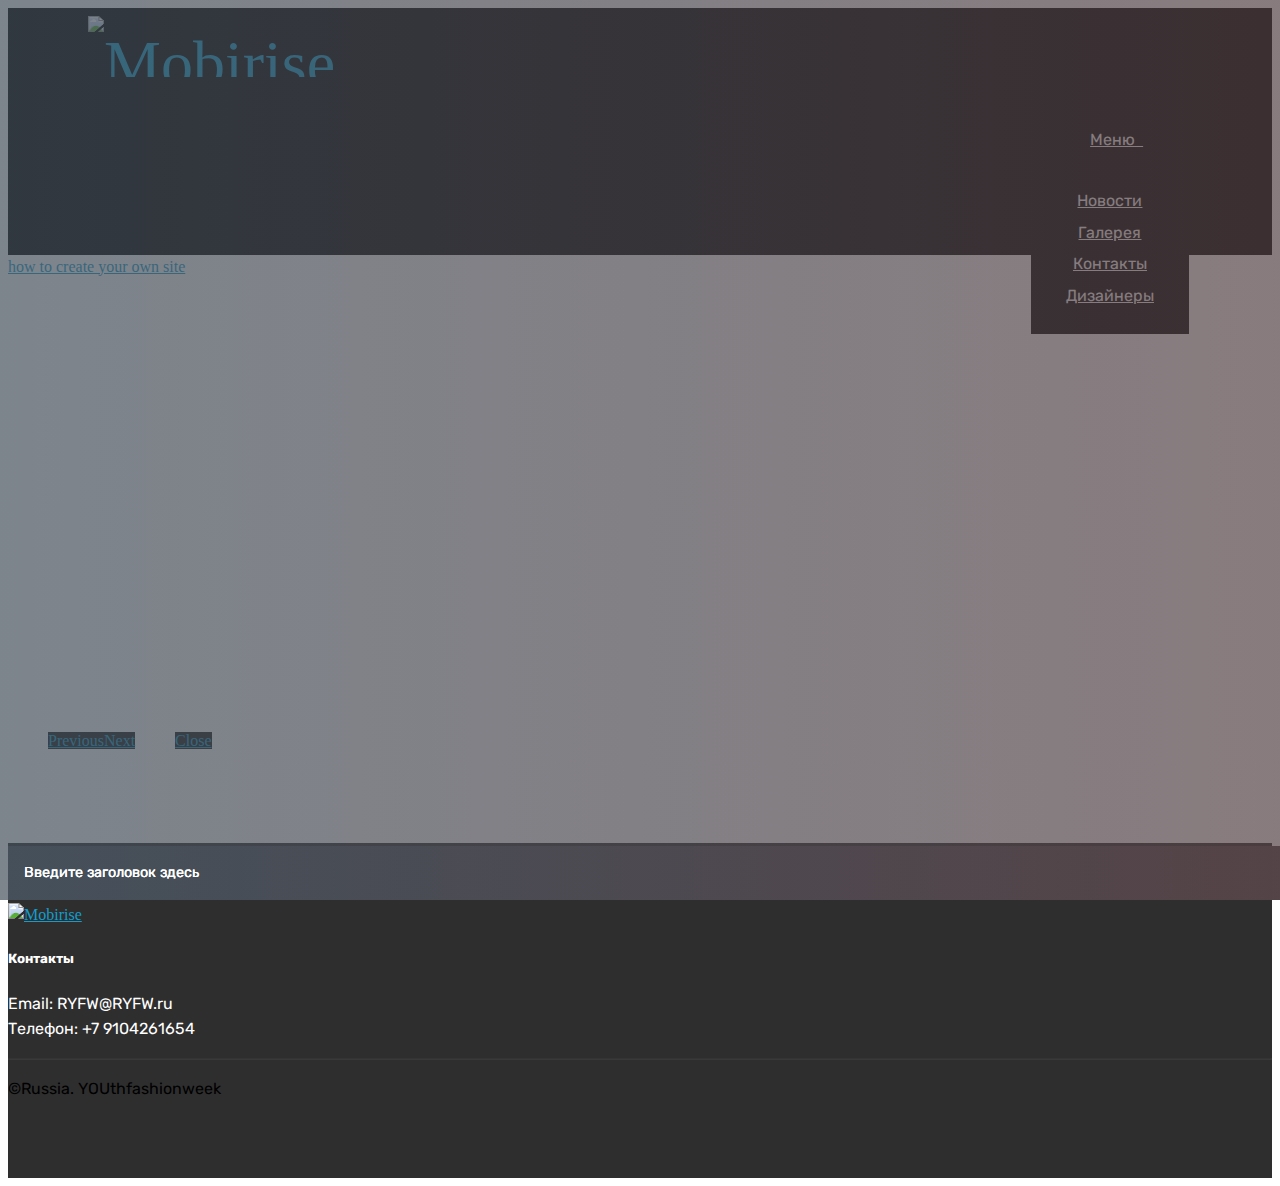
==== page1.html @ 0f9c1b0d "create github pages" ====
<!DOCTYPE html>
<html >
<head>
  <!-- Site made with Mobirise Website Builder v4.8.1, https://mobirise.com -->
  <meta charset="UTF-8">
  <meta http-equiv="X-UA-Compatible" content="IE=edge">
  <meta name="generator" content="Mobirise v4.8.1, mobirise.com">
  <meta name="viewport" content="width=device-width, initial-scale=1, minimum-scale=1">
  <link rel="shortcut icon" href="assets/images/0.jpg" type="image/x-icon">
  <meta name="description" content="Website Maker Description">
  <title>Galery</title>
  <link rel="stylesheet" href="assets/web/assets/mobirise-icons/mobirise-icons.css">
  <link rel="stylesheet" href="assets/tether/tether.min.css">
  <link rel="stylesheet" href="assets/bootstrap/css/bootstrap.min.css">
  <link rel="stylesheet" href="assets/bootstrap/css/bootstrap-grid.min.css">
  <link rel="stylesheet" href="assets/bootstrap/css/bootstrap-reboot.min.css">
  <link rel="stylesheet" href="assets/dropdown/css/style.css">
  <link rel="stylesheet" href="assets/socicon/css/styles.css">
  <link rel="stylesheet" href="assets/theme/css/style.css">
  <link rel="stylesheet" href="assets/gallery/style.css">
  <link rel="stylesheet" href="assets/mobirise/css/mbr-additional.css" type="text/css">
  
  
  
</head>
<body>
  <section class="menu cid-qTkzRZLJNu" once="menu" id="menu1-d">

    

    <nav class="navbar navbar-expand beta-menu navbar-dropdown align-items-center navbar-fixed-top navbar-toggleable-sm">
        <button class="navbar-toggler navbar-toggler-right" type="button" data-toggle="collapse" data-target="#navbarSupportedContent" aria-controls="navbarSupportedContent" aria-expanded="false" aria-label="Toggle navigation">
            <div class="hamburger">
                <span></span>
                <span></span>
                <span></span>
                <span></span>
            </div>
        </button>
        <div class="menu-logo">
            <div class="navbar-brand">
                <span class="navbar-logo">
                    <a href="https://mobirise.com">
                         <img src="assets/images/0.jpg" alt="Mobirise" title="" style="height: 3.8rem;">
                    </a>
                </span>
                <span class="navbar-caption-wrap"><a class="navbar-caption text-white display-4" href="https://mobirise.com"></a></span>
            </div>
        </div>
        <div class="collapse navbar-collapse" id="navbarSupportedContent">
            <ul class="navbar-nav nav-dropdown nav-right" data-app-modern-menu="true"><li class="nav-item">
                    <a class="nav-link link text-white display-4" href="https://mobirise.com">
                        </a>
                </li>
                <li class="nav-item dropdown open"><a class="nav-link link text-white dropdown-toggle display-4" href="https://mobirise.com" data-toggle="dropdown-submenu" aria-expanded="true"><span class="mbri-align-justify mbr-iconfont mbr-iconfont-btn"></span>
                        Меню &nbsp;</a><div class="dropdown-menu"><a class="text-white dropdown-item display-4" href="page2.html">Новости</a><a class="text-white dropdown-item display-4" href="page1.html" aria-expanded="false">Галерея</a><a class="text-white dropdown-item display-4" href="page5.html" aria-expanded="false">Контакты</a><a class="text-white dropdown-item display-4" href="index.html#features2-t" aria-expanded="false">Дизайнеры</a></div></li><li class="nav-item"><a class="nav-link link text-white display-4" href="index.html"><span class="mbri-home mbr-iconfont mbr-iconfont-btn"></span>
                        Домой &nbsp; &nbsp; &nbsp; &nbsp; &nbsp; &nbsp; &nbsp; &nbsp; &nbsp; &nbsp;</a></li></ul>
            
        </div>
    </nav>
</section>

<section class="engine"><a href="https://mobiri.se/b">how to create your own site</a></section><section class="mbr-gallery mbr-slider-carousel cid-qXoBLlS0FZ" id="gallery1-w">

    

    <div>
        <div><!-- Filter --><!-- Gallery --><div class="mbr-gallery-row"><div class="mbr-gallery-layout-default"><div><div><div class="mbr-gallery-item mbr-gallery-item--p1" data-video-url="false" data-tags="Потрясающие"><div href="#lb-gallery1-w" data-slide-to="0" data-toggle="modal"><img src="assets/images/gallery00.jpg" alt="" title=""><span class="icon-focus"></span><span class="mbr-gallery-title mbr-fonts-style display-7">Введите заголовок здесь</span></div></div><div class="mbr-gallery-item mbr-gallery-item--p1" data-video-url="false" data-tags="Отзывчивый"><div href="#lb-gallery1-w" data-slide-to="1" data-toggle="modal"><img src="assets/images/gallery01.jpg" alt="" title=""><span class="icon-focus"></span><span class="mbr-gallery-title mbr-fonts-style display-7">Введите заголовок здесь</span></div></div><div class="mbr-gallery-item mbr-gallery-item--p1" data-video-url="false" data-tags="Творческий"><div href="#lb-gallery1-w" data-slide-to="2" data-toggle="modal"><img src="assets/images/gallery02.jpg" alt="" title=""><span class="icon-focus"></span><span class="mbr-gallery-title mbr-fonts-style display-7">Введите заголовок здесь</span></div></div><div class="mbr-gallery-item mbr-gallery-item--p1" data-video-url="false" data-tags="Анимированный"><div href="#lb-gallery1-w" data-slide-to="3" data-toggle="modal"><img src="assets/images/gallery03.jpg" alt="" title=""><span class="icon-focus"></span><span class="mbr-gallery-title mbr-fonts-style display-7">Введите заголовок здесь</span></div></div><div class="mbr-gallery-item mbr-gallery-item--p1" data-video-url="false" data-tags="Потрясающие"><div href="#lb-gallery1-w" data-slide-to="4" data-toggle="modal"><img src="assets/images/gallery04.jpg" alt="" title=""><span class="icon-focus"></span><span class="mbr-gallery-title mbr-fonts-style display-7">Введите заголовок здесь</span></div></div><div class="mbr-gallery-item mbr-gallery-item--p1" data-video-url="false" data-tags="Потрясающие"><div href="#lb-gallery1-w" data-slide-to="5" data-toggle="modal"><img src="assets/images/gallery05.jpg" alt="" title=""><span class="icon-focus"></span><span class="mbr-gallery-title mbr-fonts-style display-7">Введите заголовок здесь</span></div></div><div class="mbr-gallery-item mbr-gallery-item--p1" data-video-url="false" data-tags="Отзывчивый"><div href="#lb-gallery1-w" data-slide-to="6" data-toggle="modal"><img src="assets/images/gallery06.jpg" alt="" title=""><span class="icon-focus"></span><span class="mbr-gallery-title mbr-fonts-style display-7">Введите заголовок здесь</span></div></div><div class="mbr-gallery-item mbr-gallery-item--p1" data-video-url="false" data-tags="Анимированный"><div href="#lb-gallery1-w" data-slide-to="7" data-toggle="modal"><img src="assets/images/gallery07.jpg" alt="" title=""><span class="icon-focus"></span><span class="mbr-gallery-title mbr-fonts-style display-7">Введите заголовок здесь</span></div></div></div></div><div class="clearfix"></div></div></div><!-- Lightbox --><div data-app-prevent-settings="" class="mbr-slider modal fade carousel slide" tabindex="-1" data-keyboard="true" data-interval="false" id="lb-gallery1-w"><div class="modal-dialog"><div class="modal-content"><div class="modal-body"><div class="carousel-inner"><div class="carousel-item active"><img src="assets/images/gallery00.jpg" alt="" title=""></div><div class="carousel-item"><img src="assets/images/gallery01.jpg" alt="" title=""></div><div class="carousel-item"><img src="assets/images/gallery02.jpg" alt="" title=""></div><div class="carousel-item"><img src="assets/images/gallery03.jpg" alt="" title=""></div><div class="carousel-item"><img src="assets/images/gallery04.jpg" alt="" title=""></div><div class="carousel-item"><img src="assets/images/gallery05.jpg" alt="" title=""></div><div class="carousel-item"><img src="assets/images/gallery06.jpg" alt="" title=""></div><div class="carousel-item"><img src="assets/images/gallery07.jpg" alt="" title=""></div></div><a class="carousel-control carousel-control-prev" role="button" data-slide="prev" href="#lb-gallery1-w"><span class="mbri-left mbr-iconfont" aria-hidden="true"></span><span class="sr-only">Previous</span></a><a class="carousel-control carousel-control-next" role="button" data-slide="next" href="#lb-gallery1-w"><span class="mbri-right mbr-iconfont" aria-hidden="true"></span><span class="sr-only">Next</span></a><a class="close" href="#" role="button" data-dismiss="modal"><span class="sr-only">Close</span></a></div></div></div></div></div>
    </div>

</section>

<section class="cid-qXGZjhxP31" id="footer1-1g">

    

    

    <div class="container">
        <div class="media-container-row content text-white">
            <div class="col-12 col-md-3">
                <div class="media-wrap">
                    <a href="https://mobirise.com/">
                        <img src="assets/images/logo2.png" alt="Mobirise">
                    </a>
                </div>
            </div>
            <div class="col-12 col-md-3 mbr-fonts-style display-7">
                <h5 class="pb-3"></h5>
                <p class="mbr-text"></p>
            </div>
            <div class="col-12 col-md-3 mbr-fonts-style display-7">
                <h5 class="pb-3"></h5>
                <p class="mbr-text"></p>
            </div>
            <div class="col-12 col-md-3 mbr-fonts-style display-7">
                <h5 class="pb-3">Контакты</h5>
                <p class="mbr-text">Email: RYFW@RYFW.ru 
<br>Телефон: +7 9104261654</p>
            </div>
        </div>
        <div class="footer-lower">
            <div class="media-container-row">
                <div class="col-sm-12">
                    <hr>
                </div>
            </div>
            <div class="media-container-row mbr-white">
                <div class="col-sm-6 copyright">
                    <p class="mbr-text mbr-fonts-style display-7">
                        ©Russia. YOUthfashionweek</p>
                </div>
                <div class="col-md-6">
                    <div class="social-list align-right">
                        <div class="soc-item">
                            <a href="https://vk.com/club167944049" target="_blank">
                                <span class="mbr-iconfont mbr-iconfont-social socicon-vkontakte socicon" style="color: rgb(89, 125, 163); font-size: 40px;"></span>
                            </a>
                        </div>
                        <div class="soc-item">
                            <a href="https://www.instagram.com/ryouthfw/" target="_blank">
                                <span class="mbr-iconfont mbr-iconfont-social socicon-instagram socicon" style="color: rgb(255, 69, 69); font-size: 40px;"></span>
                            </a>
                        </div>
                        
                        
                        
                        
                    </div>
                </div>
            </div>
        </div>
    </div>
</section>


  <script src="assets/web/assets/jquery/jquery.min.js"></script>
  <script src="assets/popper/popper.min.js"></script>
  <script src="assets/tether/tether.min.js"></script>
  <script src="assets/bootstrap/js/bootstrap.min.js"></script>
  <script src="assets/smoothscroll/smooth-scroll.js"></script>
  <script src="assets/dropdown/js/script.min.js"></script>
  <script src="assets/masonry/masonry.pkgd.min.js"></script>
  <script src="assets/imagesloaded/imagesloaded.pkgd.min.js"></script>
  <script src="assets/bootstrapcarouselswipe/bootstrap-carousel-swipe.js"></script>
  <script src="assets/vimeoplayer/jquery.mb.vimeo_player.js"></script>
  <script src="assets/touchswipe/jquery.touch-swipe.min.js"></script>
  <script src="assets/theme/js/script.js"></script>
  <script src="assets/gallery/player.min.js"></script>
  <script src="assets/gallery/script.js"></script>
  <script src="assets/slidervideo/script.js"></script>
  
  
</body>
</html>
---- assets/mobirise/css/mbr-additional.css ----
@import url(https://fonts.googleapis.com/css?family=Rubik:300,300i,400,400i,500,500i,700,700i,900,900i);





body {
  font-style: normal;
  line-height: 1.5;
}
.mbr-section-title {
  font-style: normal;
  line-height: 1.2;
}
.mbr-section-subtitle {
  line-height: 1.3;
}
.mbr-text {
  font-style: normal;
  line-height: 1.6;
}
.display-1 {
  font-family: 'Rubik', sans-serif;
  font-size: 4.25rem;
}
.display-1 > .mbr-iconfont {
  font-size: 6.8rem;
}
.display-2 {
  font-family: 'Rubik', sans-serif;
  font-size: 3rem;
}
.display-2 > .mbr-iconfont {
  font-size: 4.8rem;
}
.display-4 {
  font-family: 'Rubik', sans-serif;
  font-size: 1rem;
}
.display-4 > .mbr-iconfont {
  font-size: 1.6rem;
}
.display-5 {
  font-family: 'Rubik', sans-serif;
  font-size: 1.5rem;
}
.display-5 > .mbr-iconfont {
  font-size: 2.4rem;
}
.display-7 {
  font-family: 'Rubik', sans-serif;
  font-size: 1rem;
}
.display-7 > .mbr-iconfont {
  font-size: 1.6rem;
}
/* ---- Fluid typography for mobile devices ---- */
/* 1.4 - font scale ratio ( bootstrap == 1.42857 ) */
/* 100vw - current viewport width */
/* (48 - 20)  48 == 48rem == 768px, 20 == 20rem == 320px(minimal supported viewport) */
/* 0.65 - min scale variable, may vary */
@media (max-width: 768px) {
  .display-1 {
    font-size: 3.4rem;
    font-size: calc( 2.1374999999999997rem + (4.25 - 2.1374999999999997) * ((100vw - 20rem) / (48 - 20)));
    line-height: calc( 1.4 * (2.1374999999999997rem + (4.25 - 2.1374999999999997) * ((100vw - 20rem) / (48 - 20))));
  }
  .display-2 {
    font-size: 2.4rem;
    font-size: calc( 1.7rem + (3 - 1.7) * ((100vw - 20rem) / (48 - 20)));
    line-height: calc( 1.4 * (1.7rem + (3 - 1.7) * ((100vw - 20rem) / (48 - 20))));
  }
  .display-4 {
    font-size: 0.8rem;
    font-size: calc( 1rem + (1 - 1) * ((100vw - 20rem) / (48 - 20)));
    line-height: calc( 1.4 * (1rem + (1 - 1) * ((100vw - 20rem) / (48 - 20))));
  }
  .display-5 {
    font-size: 1.2rem;
    font-size: calc( 1.175rem + (1.5 - 1.175) * ((100vw - 20rem) / (48 - 20)));
    line-height: calc( 1.4 * (1.175rem + (1.5 - 1.175) * ((100vw - 20rem) / (48 - 20))));
  }
}
/* Buttons */
.btn {
  font-weight: 500;
  border-width: 2px;
  font-style: normal;
  letter-spacing: 1px;
  margin: .4rem .8rem;
  white-space: normal;
  -webkit-transition: all 0.3s ease-in-out;
  -moz-transition: all 0.3s ease-in-out;
  transition: all 0.3s ease-in-out;
  padding: 1rem 3rem;
  border-radius: 3px;
  display: inline-flex;
  align-items: center;
  justify-content: center;
  word-break: break-word;
}
.btn-sm {
  font-weight: 500;
  letter-spacing: 1px;
  -webkit-transition: all 0.3s ease-in-out;
  -moz-transition: all 0.3s ease-in-out;
  transition: all 0.3s ease-in-out;
  padding: 0.6rem 1.5rem;
  border-radius: 3px;
}
.btn-md {
  font-weight: 500;
  letter-spacing: 1px;
  margin: .4rem .8rem !important;
  -webkit-transition: all 0.3s ease-in-out;
  -moz-transition: all 0.3s ease-in-out;
  transition: all 0.3s ease-in-out;
  padding: 1rem 3rem;
  border-radius: 3px;
}
.btn-lg {
  font-weight: 500;
  letter-spacing: 1px;
  margin: .4rem .8rem !important;
  -webkit-transition: all 0.3s ease-in-out;
  -moz-transition: all 0.3s ease-in-out;
  transition: all 0.3s ease-in-out;
  padding: 1.2rem 3.2rem;
  border-radius: 3px;
}
.bg-primary {
  background-color: #149dcc !important;
}
.bg-success {
  background-color: #149dcc !important;
}
.bg-info {
  background-color: #ffffff !important;
}
.bg-warning {
  background-color: #879a9f !important;
}
.bg-danger {
  background-color: #232323 !important;
}
.btn-primary,
.btn-primary:active {
  background-color: #149dcc !important;
  border-color: #149dcc !important;
  color: #ffffff !important;
}
.btn-primary:hover,
.btn-primary:focus,
.btn-primary.focus,
.btn-primary.active {
  color: #ffffff !important;
  background-color: #0d6786 !important;
  border-color: #0d6786 !important;
}
.btn-primary.disabled,
.btn-primary:disabled {
  color: #ffffff !important;
  background-color: #0d6786 !important;
  border-color: #0d6786 !important;
}
.btn-secondary,
.btn-secondary:active {
  background-color: #f9250a !important;
  border-color: #f9250a !important;
  color: #ffffff !important;
}
.btn-secondary:hover,
.btn-secondary:focus,
.btn-secondary.focus,
.btn-secondary.active {
  color: #ffffff !important;
  background-color: #b21804 !important;
  border-color: #b21804 !important;
}
.btn-secondary.disabled,
.btn-secondary:disabled {
  color: #ffffff !important;
  background-color: #b21804 !important;
  border-color: #b21804 !important;
}
.btn-info,
.btn-info:active {
  background-color: #ffffff !important;
  border-color: #ffffff !important;
  color: #808080 !important;
}
.btn-info:hover,
.btn-info:focus,
.btn-info.focus,
.btn-info.active {
  color: #808080 !important;
  background-color: #d9d9d9 !important;
  border-color: #d9d9d9 !important;
}
.btn-info.disabled,
.btn-info:disabled {
  color: #808080 !important;
  background-color: #d9d9d9 !important;
  border-color: #d9d9d9 !important;
}
.btn-success,
.btn-success:active {
  background-color: #149dcc !important;
  border-color: #149dcc !important;
  color: #ffffff !important;
}
.btn-success:hover,
.btn-success:focus,
.btn-success.focus,
.btn-success.active {
  color: #ffffff !important;
  background-color: #0d6786 !important;
  border-color: #0d6786 !important;
}
.btn-success.disabled,
.btn-success:disabled {
  color: #ffffff !important;
  background-color: #0d6786 !important;
  border-color: #0d6786 !important;
}
.btn-warning,
.btn-warning:active {
  background-color: #879a9f !important;
  border-color: #879a9f !important;
  color: #ffffff !important;
}
.btn-warning:hover,
.btn-warning:focus,
.btn-warning.focus,
.btn-warning.active {
  color: #ffffff !important;
  background-color: #617479 !important;
  border-color: #617479 !important;
}
.btn-warning.disabled,
.btn-warning:disabled {
  color: #ffffff !important;
  background-color: #617479 !important;
  border-color: #617479 !important;
}
.btn-danger,
.btn-danger:active {
  background-color: #232323 !important;
  border-color: #232323 !important;
  color: #ffffff !important;
}
.btn-danger:hover,
.btn-danger:focus,
.btn-danger.focus,
.btn-danger.active {
  color: #ffffff !important;
  background-color: #000000 !important;
  border-color: #000000 !important;
}
.btn-danger.disabled,
.btn-danger:disabled {
  color: #ffffff !important;
  background-color: #000000 !important;
  border-color: #000000 !important;
}
.btn-white {
  color: #333333 !important;
}
.btn-white,
.btn-white:active {
  background-color: #ffffff !important;
  border-color: #ffffff !important;
  color: #808080 !important;
}
.btn-white:hover,
.btn-white:focus,
.btn-white.focus,
.btn-white.active {
  color: #808080 !important;
  background-color: #d9d9d9 !important;
  border-color: #d9d9d9 !important;
}
.btn-white.disabled,
.btn-white:disabled {
  color: #808080 !important;
  background-color: #d9d9d9 !important;
  border-color: #d9d9d9 !important;
}
.btn-black,
.btn-black:active {
  background-color: #333333 !important;
  border-color: #333333 !important;
  color: #ffffff !important;
}
.btn-black:hover,
.btn-black:focus,
.btn-black.focus,
.btn-black.active {
  color: #ffffff !important;
  background-color: #0d0d0d !important;
  border-color: #0d0d0d !important;
}
.btn-black.disabled,
.btn-black:disabled {
  color: #ffffff !important;
  background-color: #0d0d0d !important;
  border-color: #0d0d0d !important;
}
.btn-primary-outline,
.btn-primary-outline:active {
  background: none;
  border-color: #0b566f;
  color: #0b566f;
}
.btn-primary-outline:hover,
.btn-primary-outline:focus,
.btn-primary-outline.focus,
.btn-primary-outline.active {
  color: #ffffff;
  background-color: #149dcc;
  border-color: #149dcc;
}
.btn-primary-outline.disabled,
.btn-primary-outline:disabled {
  color: #ffffff !important;
  background-color: #149dcc !important;
  border-color: #149dcc !important;
}
.btn-secondary-outline,
.btn-secondary-outline:active {
  background: none;
  border-color: #991504;
  color: #991504;
}
.btn-secondary-outline:hover,
.btn-secondary-outline:focus,
.btn-secondary-outline.focus,
.btn-secondary-outline.active {
  color: #ffffff;
  background-color: #f9250a;
  border-color: #f9250a;
}
.btn-secondary-outline.disabled,
.btn-secondary-outline:disabled {
  color: #ffffff !important;
  background-color: #f9250a !important;
  border-color: #f9250a !important;
}
.btn-info-outline,
.btn-info-outline:active {
  background: none;
  border-color: #cccccc;
  color: #cccccc;
}
.btn-info-outline:hover,
.btn-info-outline:focus,
.btn-info-outline.focus,
.btn-info-outline.active {
  color: #808080;
  background-color: #ffffff;
  border-color: #ffffff;
}
.btn-info-outline.disabled,
.btn-info-outline:disabled {
  color: #808080 !important;
  background-color: #ffffff !important;
  border-color: #ffffff !important;
}
.btn-success-outline,
.btn-success-outline:active {
  background: none;
  border-color: #0b566f;
  color: #0b566f;
}
.btn-success-outline:hover,
.btn-success-outline:focus,
.btn-success-outline.focus,
.btn-success-outline.active {
  color: #ffffff;
  background-color: #149dcc;
  border-color: #149dcc;
}
.btn-success-outline.disabled,
.btn-success-outline:disabled {
  color: #ffffff !important;
  background-color: #149dcc !important;
  border-color: #149dcc !important;
}
.btn-warning-outline,
.btn-warning-outline:active {
  background: none;
  border-color: #55666b;
  color: #55666b;
}
.btn-warning-outline:hover,
.btn-warning-outline:focus,
.btn-warning-outline.focus,
.btn-warning-outline.active {
  color: #ffffff;
  background-color: #879a9f;
  border-color: #879a9f;
}
.btn-warning-outline.disabled,
.btn-warning-outline:disabled {
  color: #ffffff !important;
  background-color: #879a9f !important;
  border-color: #879a9f !important;
}
.btn-danger-outline,
.btn-danger-outline:active {
  background: none;
  border-color: #000000;
  color: #000000;
}
.btn-danger-outline:hover,
.btn-danger-outline:focus,
.btn-danger-outline.focus,
.btn-danger-outline.active {
  color: #ffffff;
  background-color: #232323;
  border-color: #232323;
}
.btn-danger-outline.disabled,
.btn-danger-outline:disabled {
  color: #ffffff !important;
  background-color: #232323 !important;
  border-color: #232323 !important;
}
.btn-black-outline,
.btn-black-outline:active {
  background: none;
  border-color: #000000;
  color: #000000;
}
.btn-black-outline:hover,
.btn-black-outline:focus,
.btn-black-outline.focus,
.btn-black-outline.active {
  color: #ffffff;
  background-color: #333333;
  border-color: #333333;
}
.btn-black-outline.disabled,
.btn-black-outline:disabled {
  color: #ffffff !important;
  background-color: #333333 !important;
  border-color: #333333 !important;
}
.btn-white-outline,
.btn-white-outline:active,
.btn-white-outline.active {
  background: none;
  border-color: #ffffff;
  color: #ffffff;
}
.btn-white-outline:hover,
.btn-white-outline:focus,
.btn-white-outline.focus {
  color: #333333;
  background-color: #ffffff;
  border-color: #ffffff;
}
.text-primary {
  color: #149dcc !important;
}
.text-secondary {
  color: #f9250a !important;
}
.text-success {
  color: #149dcc !important;
}
.text-info {
  color: #ffffff !important;
}
.text-warning {
  color: #879a9f !important;
}
.text-danger {
  color: #232323 !important;
}
.text-white {
  color: #ffffff !important;
}
.text-black {
  color: #000000 !important;
}
a.text-primary:hover,
a.text-primary:focus {
  color: #0b566f !important;
}
a.text-secondary:hover,
a.text-secondary:focus {
  color: #991504 !important;
}
a.text-success:hover,
a.text-success:focus {
  color: #0b566f !important;
}
a.text-info:hover,
a.text-info:focus {
  color: #cccccc !important;
}
a.text-warning:hover,
a.text-warning:focus {
  color: #55666b !important;
}
a.text-danger:hover,
a.text-danger:focus {
  color: #000000 !important;
}
a.text-white:hover,
a.text-white:focus {
  color: #b3b3b3 !important;
}
a.text-black:hover,
a.text-black:focus {
  color: #4d4d4d !important;
}
.alert-success {
  background-color: #70c770;
}
.alert-info {
  background-color: #ffffff;
}
.alert-warning {
  background-color: #879a9f;
}
.alert-danger {
  background-color: #232323;
}
.mbr-section-btn a.btn:not(.btn-form) {
  border-radius: 100px;
}
.mbr-section-btn a.btn:not(.btn-form):hover,
.mbr-section-btn a.btn:not(.btn-form):focus {
  box-shadow: none !important;
}
.mbr-section-btn a.btn:not(.btn-form):hover,
.mbr-section-btn a.btn:not(.btn-form):focus {
  box-shadow: 0 10px 40px 0 rgba(0, 0, 0, 0.2) !important;
  -webkit-box-shadow: 0 10px 40px 0 rgba(0, 0, 0, 0.2) !important;
}
.mbr-gallery-filter li a {
  border-radius: 100px !important;
}
.mbr-gallery-filter li.active .btn {
  background-color: #149dcc;
  border-color: #149dcc;
  color: #ffffff;
}
.mbr-gallery-filter li.active .btn:focus {
  box-shadow: none;
}
.nav-tabs .nav-link {
  border-radius: 100px !important;
}
.btn-form {
  border-radius: 0;
}
.btn-form:hover {
  cursor: pointer;
}
a,
a:hover {
  color: #149dcc;
}
.mbr-plan-header.bg-primary .mbr-plan-subtitle,
.mbr-plan-header.bg-primary .mbr-plan-price-desc {
  color: #b4e6f8;
}
.mbr-plan-header.bg-success .mbr-plan-subtitle,
.mbr-plan-header.bg-success .mbr-plan-price-desc {
  color: #b4e6f8;
}
.mbr-plan-header.bg-info .mbr-plan-subtitle,
.mbr-plan-header.bg-info .mbr-plan-price-desc {
  color: #ffffff;
}
.mbr-plan-header.bg-warning .mbr-plan-subtitle,
.mbr-plan-header.bg-warning .mbr-plan-price-desc {
  color: #ced6d8;
}
.mbr-plan-header.bg-danger .mbr-plan-subtitle,
.mbr-plan-header.bg-danger .mbr-plan-price-desc {
  color: #d5d5d5;
}
/* Scroll to top button*/
.scrollToTop_wraper {
  display: none;
}
#scrollToTop a i:before {
  content: '';
  position: absolute;
  height: 40%;
  top: 25%;
  background: #fff;
  width: 2px;
  left: calc(50% - 1px);
}
#scrollToTop a i:after {
  content: '';
  position: absolute;
  display: block;
  border-top: 2px solid #fff;
  border-right: 2px solid #fff;
  width: 40%;
  height: 40%;
  left: 30%;
  bottom: 30%;
  transform: rotate(135deg);
}
/* Others*/
.note-check a[data-value=Rubik] {
  font-style: normal;
}
.mbr-arrow a {
  color: #ffffff;
}
@media (max-width: 767px) {
  .mbr-arrow {
    display: none;
  }
}
.form-control-label {
  position: relative;
  cursor: pointer;
  margin-bottom: .357em;
  padding: 0;
}
.alert {
  color: #ffffff;
  border-radius: 0;
  border: 0;
  font-size: .875rem;
  line-height: 1.5;
  margin-bottom: 1.875rem;
  padding: 1.25rem;
  position: relative;
}
.alert.alert-form::after {
  background-color: inherit;
  bottom: -7px;
  content: "";
  display: block;
  height: 14px;
  left: 50%;
  margin-left: -7px;
  position: absolute;
  transform: rotate(45deg);
  width: 14px;
}
.form-control {
  background-color: #f5f5f5;
  box-shadow: none;
  color: #565656;
  font-family: 'Rubik', sans-serif;
  font-size: 1rem;
  line-height: 1.43;
  min-height: 3.5em;
  padding: 1.07em .5em;
}
.form-control > .mbr-iconfont {
  font-size: 1.6rem;
}
.form-control,
.form-control:focus {
  border: 1px solid #e8e8e8;
}
.form-active .form-control:invalid {
  border-color: red;
}
.mbr-overlay {
  background-color: #000;
  bottom: 0;
  left: 0;
  opacity: .5;
  position: absolute;
  right: 0;
  top: 0;
  z-index: 0;
}
blockquote {
  font-style: italic;
  padding: 10px 0 10px 20px;
  font-size: 1.09rem;
  position: relative;
  border-color: #149dcc;
  border-width: 3px;
}
ul,
ol,
pre,
blockquote {
  margin-bottom: 2.3125rem;
}
pre {
  background: #f4f4f4;
  padding: 10px 24px;
  white-space: pre-wrap;
}
.inactive {
  -webkit-user-select: none;
  -moz-user-select: none;
  -ms-user-select: none;
  user-select: none;
  pointer-events: none;
  -webkit-user-drag: none;
  user-drag: none;
}
.mbr-section__comments .row {
  justify-content: center;
}
/* Forms */
.mbr-form .btn {
  margin: .4rem 0;
}
.mbr-form .input-group-btn a.btn {
  border-radius: 100px !important;
}
.mbr-form .input-group-btn a.btn:hover {
  box-shadow: 0 10px 40px 0 rgba(0, 0, 0, 0.2);
}
.mbr-form .input-group-btn button[type="submit"] {
  border-radius: 100px !important;
  padding: 1rem 3rem;
}
.mbr-form .input-group-btn button[type="submit"]:hover {
  box-shadow: 0 10px 40px 0 rgba(0, 0, 0, 0.2);
}
.form2 .form-control {
  border-top-left-radius: 100px;
  border-bottom-left-radius: 100px;
}
.form2 .input-group-btn a.btn {
  border-top-left-radius: 0 !important;
  border-bottom-left-radius: 0 !important;
}
.form2 .input-group-btn button[type="submit"] {
  border-top-left-radius: 0 !important;
  border-bottom-left-radius: 0 !important;
}
.form3 input[type="email"] {
  border-radius: 100px !important;
}
@media (max-width: 349px) {
  .form2 input[type="email"] {
    border-radius: 100px !important;
  }
  .form2 .input-group-btn a.btn {
    border-radius: 100px !important;
  }
  .form2 .input-group-btn button[type="submit"] {
    border-radius: 100px !important;
  }
}
@media (max-width: 767px) {
  .btn {
    font-size: .75rem !important;
  }
  .btn .mbr-iconfont {
    font-size: 1rem !important;
  }
}
/* Social block */
.btn-social {
  font-size: 20px;
  border-radius: 50%;
  padding: 0;
  width: 44px;
  height: 44px;
  line-height: 44px;
  text-align: center;
  position: relative;
  border: 2px solid #c0a375;
  border-color: #149dcc;
  color: #232323;
  cursor: pointer;
}
.btn-social i {
  top: 0;
  line-height: 44px;
  width: 44px;
}
.btn-social:hover {
  color: #fff;
  background: #149dcc;
}
.btn-social + .btn {
  margin-left: .1rem;
}
/* Footer */
.mbr-footer-content li::before,
.mbr-footer .mbr-contacts li::before {
  background: #149dcc;
}
.mbr-footer-content li a:hover,
.mbr-footer .mbr-contacts li a:hover {
  color: #149dcc;
}
.footer3 input[type="email"],
.footer4 input[type="email"] {
  border-radius: 100px !important;
}
.footer3 .input-group-btn a.btn,
.footer4 .input-group-btn a.btn {
  border-radius: 100px !important;
}
.footer3 .input-group-btn button[type="submit"],
.footer4 .input-group-btn button[type="submit"] {
  border-radius: 100px !important;
}
/* Headers*/
.header13 .form-inline input[type="email"],
.header14 .form-inline input[type="email"] {
  border-radius: 100px;
}
.header13 .form-inline input[type="text"],
.header14 .form-inline input[type="text"] {
  border-radius: 100px;
}
.header13 .form-inline input[type="tel"],
.header14 .form-inline input[type="tel"] {
  border-radius: 100px;
}
.header13 .form-inline a.btn,
.header14 .form-inline a.btn {
  border-radius: 100px;
}
.header13 .form-inline button,
.header14 .form-inline button {
  border-radius: 100px !important;
}
.offset-1 {
  margin-left: 8.33333%;
}
.offset-2 {
  margin-left: 16.66667%;
}
.offset-3 {
  margin-left: 25%;
}
.offset-4 {
  margin-left: 33.33333%;
}
.offset-5 {
  margin-left: 41.66667%;
}
.offset-6 {
  margin-left: 50%;
}
.offset-7 {
  margin-left: 58.33333%;
}
.offset-8 {
  margin-left: 66.66667%;
}
.offset-9 {
  margin-left: 75%;
}
.offset-10 {
  margin-left: 83.33333%;
}
.offset-11 {
  margin-left: 91.66667%;
}
@media (min-width: 576px) {
  .offset-sm-0 {
    margin-left: 0%;
  }
  .offset-sm-1 {
    margin-left: 8.33333%;
  }
  .offset-sm-2 {
    margin-left: 16.66667%;
  }
  .offset-sm-3 {
    margin-left: 25%;
  }
  .offset-sm-4 {
    margin-left: 33.33333%;
  }
  .offset-sm-5 {
    margin-left: 41.66667%;
  }
  .offset-sm-6 {
    margin-left: 50%;
  }
  .offset-sm-7 {
    margin-left: 58.33333%;
  }
  .offset-sm-8 {
    margin-left: 66.66667%;
  }
  .offset-sm-9 {
    margin-left: 75%;
  }
  .offset-sm-10 {
    margin-left: 83.33333%;
  }
  .offset-sm-11 {
    margin-left: 91.66667%;
  }
}
@media (min-width: 768px) {
  .offset-md-0 {
    margin-left: 0%;
  }
  .offset-md-1 {
    margin-left: 8.33333%;
  }
  .offset-md-2 {
    margin-left: 16.66667%;
  }
  .offset-md-3 {
    margin-left: 25%;
  }
  .offset-md-4 {
    margin-left: 33.33333%;
  }
  .offset-md-5 {
    margin-left: 41.66667%;
  }
  .offset-md-6 {
    margin-left: 50%;
  }
  .offset-md-7 {
    margin-left: 58.33333%;
  }
  .offset-md-8 {
    margin-left: 66.66667%;
  }
  .offset-md-9 {
    margin-left: 75%;
  }
  .offset-md-10 {
    margin-left: 83.33333%;
  }
  .offset-md-11 {
    margin-left: 91.66667%;
  }
}
@media (min-width: 992px) {
  .offset-lg-0 {
    margin-left: 0%;
  }
  .offset-lg-1 {
    margin-left: 8.33333%;
  }
  .offset-lg-2 {
    margin-left: 16.66667%;
  }
  .offset-lg-3 {
    margin-left: 25%;
  }
  .offset-lg-4 {
    margin-left: 33.33333%;
  }
  .offset-lg-5 {
    margin-left: 41.66667%;
  }
  .offset-lg-6 {
    margin-left: 50%;
  }
  .offset-lg-7 {
    margin-left: 58.33333%;
  }
  .offset-lg-8 {
    margin-left: 66.66667%;
  }
  .offset-lg-9 {
    margin-left: 75%;
  }
  .offset-lg-10 {
    margin-left: 83.33333%;
  }
  .offset-lg-11 {
    margin-left: 91.66667%;
  }
}
@media (min-width: 1200px) {
  .offset-xl-0 {
    margin-left: 0%;
  }
  .offset-xl-1 {
    margin-left: 8.33333%;
  }
  .offset-xl-2 {
    margin-left: 16.66667%;
  }
  .offset-xl-3 {
    margin-left: 25%;
  }
  .offset-xl-4 {
    margin-left: 33.33333%;
  }
  .offset-xl-5 {
    margin-left: 41.66667%;
  }
  .offset-xl-6 {
    margin-left: 50%;
  }
  .offset-xl-7 {
    margin-left: 58.33333%;
  }
  .offset-xl-8 {
    margin-left: 66.66667%;
  }
  .offset-xl-9 {
    margin-left: 75%;
  }
  .offset-xl-10 {
    margin-left: 83.33333%;
  }
  .offset-xl-11 {
    margin-left: 91.66667%;
  }
}
.navbar-toggler {
  -webkit-align-self: flex-start;
  -ms-flex-item-align: start;
  align-self: flex-start;
  padding: 0.25rem 0.75rem;
  font-size: 1.25rem;
  line-height: 1;
  background: transparent;
  border: 1px solid transparent;
  -webkit-border-radius: 0.25rem;
  border-radius: 0.25rem;
}
.navbar-toggler:focus,
.navbar-toggler:hover {
  text-decoration: none;
}
.navbar-toggler-icon {
  display: inline-block;
  width: 1.5em;
  height: 1.5em;
  vertical-align: middle;
  content: "";
  background: no-repeat center center;
  -webkit-background-size: 100% 100%;
  -o-background-size: 100% 100%;
  background-size: 100% 100%;
}
.navbar-toggler-left {
  position: absolute;
  left: 1rem;
}
.navbar-toggler-right {
  position: absolute;
  right: 1rem;
}
@media (max-width: 575px) {
  .navbar-toggleable .navbar-nav .dropdown-menu {
    position: static;
    float: none;
  }
  .navbar-toggleable > .container {
    padding-right: 0;
    padding-left: 0;
  }
}
@media (min-width: 576px) {
  .navbar-toggleable {
    -webkit-box-orient: horizontal;
    -webkit-box-direction: normal;
    -webkit-flex-direction: row;
    -ms-flex-direction: row;
    flex-direction: row;
    -webkit-flex-wrap: nowrap;
    -ms-flex-wrap: nowrap;
    flex-wrap: nowrap;
    -webkit-box-align: center;
    -webkit-align-items: center;
    -ms-flex-align: center;
    align-items: center;
  }
  .navbar-toggleable .navbar-nav {
    -webkit-box-orient: horizontal;
    -webkit-box-direction: normal;
    -webkit-flex-direction: row;
    -ms-flex-direction: row;
    flex-direction: row;
  }
  .navbar-toggleable .navbar-nav .nav-link {
    padding-right: .5rem;
    padding-left: .5rem;
  }
  .navbar-toggleable > .container {
    display: -webkit-box;
    display: -webkit-flex;
    display: -ms-flexbox;
    display: flex;
    -webkit-flex-wrap: nowrap;
    -ms-flex-wrap: nowrap;
    flex-wrap: nowrap;
    -webkit-box-align: center;
    -webkit-align-items: center;
    -ms-flex-align: center;
    align-items: center;
  }
  .navbar-toggleable .navbar-collapse {
    display: -webkit-box !important;
    display: -webkit-flex !important;
    display: -ms-flexbox !important;
    display: flex !important;
    width: 100%;
  }
  .navbar-toggleable .navbar-toggler {
    display: none;
  }
}
@media (max-width: 767px) {
  .navbar-toggleable-sm .navbar-nav .dropdown-menu {
    position: static;
    float: none;
  }
  .navbar-toggleable-sm > .container {
    padding-right: 0;
    padding-left: 0;
  }
}
@media (min-width: 768px) {
  .navbar-toggleable-sm {
    -webkit-box-orient: horizontal;
    -webkit-box-direction: normal;
    -webkit-flex-direction: row;
    -ms-flex-direction: row;
    flex-direction: row;
    -webkit-flex-wrap: nowrap;
    -ms-flex-wrap: nowrap;
    flex-wrap: nowrap;
    -webkit-box-align: center;
    -webkit-align-items: center;
    -ms-flex-align: center;
    align-items: center;
  }
  .navbar-toggleable-sm .navbar-nav {
    -webkit-box-orient: horizontal;
    -webkit-box-direction: normal;
    -webkit-flex-direction: row;
    -ms-flex-direction: row;
    flex-direction: row;
  }
  .navbar-toggleable-sm .navbar-nav .nav-link {
    padding-right: .5rem;
    padding-left: .5rem;
  }
  .navbar-toggleable-sm > .container {
    display: -webkit-box;
    display: -webkit-flex;
    display: -ms-flexbox;
    display: flex;
    -webkit-flex-wrap: nowrap;
    -ms-flex-wrap: nowrap;
    flex-wrap: nowrap;
    -webkit-box-align: center;
    -webkit-align-items: center;
    -ms-flex-align: center;
    align-items: center;
  }
  .navbar-toggleable-sm .navbar-collapse {
    display: -webkit-box !important;
    display: -webkit-flex !important;
    display: -ms-flexbox !important;
    display: flex !important;
    width: 100%;
  }
  .navbar-toggleable-sm .navbar-toggler {
    display: none;
  }
}
@media (max-width: 991px) {
  .navbar-toggleable-md .navbar-nav .dropdown-menu {
    position: static;
    float: none;
  }
  .navbar-toggleable-md > .container {
    padding-right: 0;
    padding-left: 0;
  }
}
@media (min-width: 992px) {
  .navbar-toggleable-md {
    -webkit-box-orient: horizontal;
    -webkit-box-direction: normal;
    -webkit-flex-direction: row;
    -ms-flex-direction: row;
    flex-direction: row;
    -webkit-flex-wrap: nowrap;
    -ms-flex-wrap: nowrap;
    flex-wrap: nowrap;
    -webkit-box-align: center;
    -webkit-align-items: center;
    -ms-flex-align: center;
    align-items: center;
  }
  .navbar-toggleable-md .navbar-nav {
    -webkit-box-orient: horizontal;
    -webkit-box-direction: normal;
    -webkit-flex-direction: row;
    -ms-flex-direction: row;
    flex-direction: row;
  }
  .navbar-toggleable-md .navbar-nav .nav-link {
    padding-right: .5rem;
    padding-left: .5rem;
  }
  .navbar-toggleable-md > .container {
    display: -webkit-box;
    display: -webkit-flex;
    display: -ms-flexbox;
    display: flex;
    -webkit-flex-wrap: nowrap;
    -ms-flex-wrap: nowrap;
    flex-wrap: nowrap;
    -webkit-box-align: center;
    -webkit-align-items: center;
    -ms-flex-align: center;
    align-items: center;
  }
  .navbar-toggleable-md .navbar-collapse {
    display: -webkit-box !important;
    display: -webkit-flex !important;
    display: -ms-flexbox !important;
    display: flex !important;
    width: 100%;
  }
  .navbar-toggleable-md .navbar-toggler {
    display: none;
  }
}
@media (max-width: 1199px) {
  .navbar-toggleable-lg .navbar-nav .dropdown-menu {
    position: static;
    float: none;
  }
  .navbar-toggleable-lg > .container {
    padding-right: 0;
    padding-left: 0;
  }
}
@media (min-width: 1200px) {
  .navbar-toggleable-lg {
    -webkit-box-orient: horizontal;
    -webkit-box-direction: normal;
    -webkit-flex-direction: row;
    -ms-flex-direction: row;
    flex-direction: row;
    -webkit-flex-wrap: nowrap;
    -ms-flex-wrap: nowrap;
    flex-wrap: nowrap;
    -webkit-box-align: center;
    -webkit-align-items: center;
    -ms-flex-align: center;
    align-items: center;
  }
  .navbar-toggleable-lg .navbar-nav {
    -webkit-box-orient: horizontal;
    -webkit-box-direction: normal;
    -webkit-flex-direction: row;
    -ms-flex-direction: row;
    flex-direction: row;
  }
  .navbar-toggleable-lg .navbar-nav .nav-link {
    padding-right: .5rem;
    padding-left: .5rem;
  }
  .navbar-toggleable-lg > .container {
    display: -webkit-box;
    display: -webkit-flex;
    display: -ms-flexbox;
    display: flex;
    -webkit-flex-wrap: nowrap;
    -ms-flex-wrap: nowrap;
    flex-wrap: nowrap;
    -webkit-box-align: center;
    -webkit-align-items: center;
    -ms-flex-align: center;
    align-items: center;
  }
  .navbar-toggleable-lg .navbar-collapse {
    display: -webkit-box !important;
    display: -webkit-flex !important;
    display: -ms-flexbox !important;
    display: flex !important;
    width: 100%;
  }
  .navbar-toggleable-lg .navbar-toggler {
    display: none;
  }
}
.navbar-toggleable-xl {
  -webkit-box-orient: horizontal;
  -webkit-box-direction: normal;
  -webkit-flex-direction: row;
  -ms-flex-direction: row;
  flex-direction: row;
  -webkit-flex-wrap: nowrap;
  -ms-flex-wrap: nowrap;
  flex-wrap: nowrap;
  -webkit-box-align: center;
  -webkit-align-items: center;
  -ms-flex-align: center;
  align-items: center;
}
.navbar-toggleable-xl .navbar-nav .dropdown-menu {
  position: static;
  float: none;
}
.navbar-toggleable-xl > .container {
  padding-right: 0;
  padding-left: 0;
}
.navbar-toggleable-xl .navbar-nav {
  -webkit-box-orient: horizontal;
  -webkit-box-direction: normal;
  -webkit-flex-direction: row;
  -ms-flex-direction: row;
  flex-direction: row;
}
.navbar-toggleable-xl .navbar-nav .nav-link {
  padding-right: .5rem;
  padding-left: .5rem;
}
.navbar-toggleable-xl > .container {
  display: -webkit-box;
  display: -webkit-flex;
  display: -ms-flexbox;
  display: flex;
  -webkit-flex-wrap: nowrap;
  -ms-flex-wrap: nowrap;
  flex-wrap: nowrap;
  -webkit-box-align: center;
  -webkit-align-items: center;
  -ms-flex-align: center;
  align-items: center;
}
.navbar-toggleable-xl .navbar-collapse {
  display: -webkit-box !important;
  display: -webkit-flex !important;
  display: -ms-flexbox !important;
  display: flex !important;
  width: 100%;
}
.navbar-toggleable-xl .navbar-toggler {
  display: none;
}
.card-img {
  width: auto;
}
.menu .navbar.collapsed:not(.beta-menu) {
  flex-direction: column;
}
.carousel-item.active,
.carousel-item-next,
.carousel-item-prev {
  display: -webkit-box;
  display: -webkit-flex;
  display: -ms-flexbox;
  display: flex;
}
.note-air-layout .dropup .dropdown-menu,
.note-air-layout .navbar-fixed-bottom .dropdown .dropdown-menu {
  bottom: initial !important;
}
html,
body {
  height: auto;
  min-height: 100vh;
}
.dropup .dropdown-toggle::after {
  display: none;
}
.cid-qXonSzmjD8 .navbar {
  padding: .5rem 0;
  background: #000000;
  transition: none;
  min-height: 77px;
}
.cid-qXonSzmjD8 .navbar-dropdown.bg-color.transparent.opened {
  background: #000000;
}
.cid-qXonSzmjD8 a {
  font-style: normal;
}
.cid-qXonSzmjD8 .nav-item span {
  padding-right: 0.4em;
  line-height: 0.5em;
  vertical-align: text-bottom;
  position: relative;
  text-decoration: none;
}
.cid-qXonSzmjD8 .nav-item a {
  display: flex;
  align-items: center;
  justify-content: center;
  padding: 0.7rem 0 !important;
  margin: 0rem .65rem !important;
}
.cid-qXonSzmjD8 .nav-item:focus,
.cid-qXonSzmjD8 .nav-link:focus {
  outline: none;
}
.cid-qXonSzmjD8 .btn {
  padding: 0.4rem 1.5rem;
  display: inline-flex;
  align-items: center;
}
.cid-qXonSzmjD8 .btn .mbr-iconfont {
  font-size: 1.6rem;
}
.cid-qXonSzmjD8 .menu-logo {
  margin-right: auto;
}
.cid-qXonSzmjD8 .menu-logo .navbar-brand {
  display: flex;
  margin-left: 5rem;
  padding: 0;
  transition: padding .2s;
  min-height: 3.8rem;
  align-items: center;
}
.cid-qXonSzmjD8 .menu-logo .navbar-brand .navbar-caption-wrap {
  display: -webkit-flex;
  -webkit-align-items: center;
  align-items: center;
  word-break: break-word;
  min-width: 7rem;
  margin: .3rem 0;
}
.cid-qXonSzmjD8 .menu-logo .navbar-brand .navbar-caption-wrap .navbar-caption {
  line-height: 1.2rem !important;
  padding-right: 2rem;
}
.cid-qXonSzmjD8 .menu-logo .navbar-brand .navbar-logo {
  font-size: 4rem;
  transition: font-size 0.25s;
}
.cid-qXonSzmjD8 .menu-logo .navbar-brand .navbar-logo img {
  display: flex;
}
.cid-qXonSzmjD8 .menu-logo .navbar-brand .navbar-logo .mbr-iconfont {
  transition: font-size 0.25s;
}
.cid-qXonSzmjD8 .navbar-toggleable-sm .navbar-collapse {
  justify-content: flex-end;
  -webkit-justify-content: flex-end;
  padding-right: 5rem;
  width: auto;
}
.cid-qXonSzmjD8 .navbar-toggleable-sm .navbar-collapse .navbar-nav {
  flex-wrap: wrap;
  -webkit-flex-wrap: wrap;
  padding-left: 0;
}
.cid-qXonSzmjD8 .navbar-toggleable-sm .navbar-collapse .navbar-nav .nav-item {
  -webkit-align-self: center;
  align-self: center;
}
.cid-qXonSzmjD8 .navbar-toggleable-sm .navbar-collapse .navbar-buttons {
  padding-left: 0;
  padding-bottom: 0;
}
.cid-qXonSzmjD8 .dropdown .dropdown-menu {
  background: #000000;
  display: none;
  position: absolute;
  min-width: 5rem;
  padding-top: 1.4rem;
  padding-bottom: 1.4rem;
  text-align: left;
}
.cid-qXonSzmjD8 .dropdown .dropdown-menu .dropdown-item {
  width: auto;
  padding: 0.235em 1.5385em 0.235em 1.5385em !important;
}
.cid-qXonSzmjD8 .dropdown .dropdown-menu .dropdown-item::after {
  right: 0.5rem;
}
.cid-qXonSzmjD8 .dropdown .dropdown-menu .dropdown-submenu {
  margin: 0;
}
.cid-qXonSzmjD8 .dropdown.open > .dropdown-menu {
  display: block;
}
.cid-qXonSzmjD8 .navbar-toggleable-sm.opened:after {
  position: absolute;
  width: 100vw;
  height: 100vh;
  content: '';
  background-color: rgba(0, 0, 0, 0.1);
  left: 0;
  bottom: 0;
  transform: translateY(100%);
  -webkit-transform: translateY(100%);
  z-index: 1000;
}
.cid-qXonSzmjD8 .navbar.navbar-short {
  min-height: 60px;
  transition: all .2s;
}
.cid-qXonSzmjD8 .navbar.navbar-short .navbar-toggler-right {
  top: 20px;
}
.cid-qXonSzmjD8 .navbar.navbar-short .navbar-logo a {
  font-size: 2.5rem !important;
  line-height: 2.5rem;
  transition: font-size 0.25s;
}
.cid-qXonSzmjD8 .navbar.navbar-short .navbar-logo a .mbr-iconfont {
  font-size: 2.5rem !important;
}
.cid-qXonSzmjD8 .navbar.navbar-short .navbar-logo a img {
  height: 3rem !important;
}
.cid-qXonSzmjD8 .navbar.navbar-short .navbar-brand {
  min-height: 3rem;
}
.cid-qXonSzmjD8 button.navbar-toggler {
  width: 31px;
  height: 18px;
  cursor: pointer;
  transition: all .2s;
  top: 1.5rem;
  right: 1rem;
}
.cid-qXonSzmjD8 button.navbar-toggler:focus {
  outline: none;
}
.cid-qXonSzmjD8 button.navbar-toggler .hamburger span {
  position: absolute;
  right: 0;
  width: 30px;
  height: 2px;
  border-right: 5px;
  background-color: #ffffff;
}
.cid-qXonSzmjD8 button.navbar-toggler .hamburger span:nth-child(1) {
  top: 0;
  transition: all .2s;
}
.cid-qXonSzmjD8 button.navbar-toggler .hamburger span:nth-child(2) {
  top: 8px;
  transition: all .15s;
}
.cid-qXonSzmjD8 button.navbar-toggler .hamburger span:nth-child(3) {
  top: 8px;
  transition: all .15s;
}
.cid-qXonSzmjD8 button.navbar-toggler .hamburger span:nth-child(4) {
  top: 16px;
  transition: all .2s;
}
.cid-qXonSzmjD8 nav.opened .hamburger span:nth-child(1) {
  top: 8px;
  width: 0;
  opacity: 0;
  right: 50%;
  transition: all .2s;
}
.cid-qXonSzmjD8 nav.opened .hamburger span:nth-child(2) {
  -webkit-transform: rotate(45deg);
  transform: rotate(45deg);
  transition: all .25s;
}
.cid-qXonSzmjD8 nav.opened .hamburger span:nth-child(3) {
  -webkit-transform: rotate(-45deg);
  transform: rotate(-45deg);
  transition: all .25s;
}
.cid-qXonSzmjD8 nav.opened .hamburger span:nth-child(4) {
  top: 8px;
  width: 0;
  opacity: 0;
  right: 50%;
  transition: all .2s;
}
.cid-qXonSzmjD8 .collapsed.navbar-expand {
  flex-direction: column;
}
.cid-qXonSzmjD8 .collapsed .btn {
  display: flex;
}
.cid-qXonSzmjD8 .collapsed .navbar-collapse {
  display: none !important;
  padding-right: 0 !important;
}
.cid-qXonSzmjD8 .collapsed .navbar-collapse.collapsing,
.cid-qXonSzmjD8 .collapsed .navbar-collapse.show {
  display: block !important;
}
.cid-qXonSzmjD8 .collapsed .navbar-collapse.collapsing .navbar-nav,
.cid-qXonSzmjD8 .collapsed .navbar-collapse.show .navbar-nav {
  display: block;
  text-align: center;
}
.cid-qXonSzmjD8 .collapsed .navbar-collapse.collapsing .navbar-nav .nav-item,
.cid-qXonSzmjD8 .collapsed .navbar-collapse.show .navbar-nav .nav-item {
  clear: both;
}
.cid-qXonSzmjD8 .collapsed .navbar-collapse.collapsing .navbar-nav .nav-item:last-child,
.cid-qXonSzmjD8 .collapsed .navbar-collapse.show .navbar-nav .nav-item:last-child {
  margin-bottom: 1rem;
}
.cid-qXonSzmjD8 .collapsed .navbar-collapse.collapsing .navbar-buttons,
.cid-qXonSzmjD8 .collapsed .navbar-collapse.show .navbar-buttons {
  text-align: center;
}
.cid-qXonSzmjD8 .collapsed .navbar-collapse.collapsing .navbar-buttons:last-child,
.cid-qXonSzmjD8 .collapsed .navbar-collapse.show .navbar-buttons:last-child {
  margin-bottom: 1rem;
}
.cid-qXonSzmjD8 .collapsed button.navbar-toggler {
  display: block;
}
.cid-qXonSzmjD8 .collapsed .navbar-brand {
  margin-left: 1rem !important;
}
.cid-qXonSzmjD8 .collapsed .navbar-toggleable-sm {
  flex-direction: column;
  -webkit-flex-direction: column;
}
.cid-qXonSzmjD8 .collapsed .dropdown .dropdown-menu {
  width: 100%;
  text-align: center;
  position: relative;
  opacity: 0;
  display: block;
  height: 0;
  visibility: hidden;
  padding: 0;
  transition-duration: .5s;
  transition-property: opacity,padding,height;
}
.cid-qXonSzmjD8 .collapsed .dropdown.open > .dropdown-menu {
  position: relative;
  opacity: 1;
  height: auto;
  padding: 1.4rem 0;
  visibility: visible;
}
.cid-qXonSzmjD8 .collapsed .dropdown .dropdown-submenu {
  left: 0;
  text-align: center;
  width: 100%;
}
.cid-qXonSzmjD8 .collapsed .dropdown .dropdown-toggle[data-toggle="dropdown-submenu"]::after {
  margin-top: 0;
  position: inherit;
  right: 0;
  top: 50%;
  display: inline-block;
  width: 0;
  height: 0;
  margin-left: .3em;
  vertical-align: middle;
  content: "";
  border-top: .30em solid;
  border-right: .30em solid transparent;
  border-left: .30em solid transparent;
}
@media (max-width: 991px) {
  .cid-qXonSzmjD8 .navbar-expand {
    flex-direction: column;
  }
  .cid-qXonSzmjD8 img {
    height: 3.8rem !important;
  }
  .cid-qXonSzmjD8 .btn {
    display: flex;
  }
  .cid-qXonSzmjD8 button.navbar-toggler {
    display: block;
  }
  .cid-qXonSzmjD8 .navbar-brand {
    margin-left: 1rem !important;
  }
  .cid-qXonSzmjD8 .navbar-toggleable-sm {
    flex-direction: column;
    -webkit-flex-direction: column;
  }
  .cid-qXonSzmjD8 .navbar-collapse {
    display: none !important;
    padding-right: 0 !important;
  }
  .cid-qXonSzmjD8 .navbar-collapse.collapsing,
  .cid-qXonSzmjD8 .navbar-collapse.show {
    display: block !important;
  }
  .cid-qXonSzmjD8 .navbar-collapse.collapsing .navbar-nav,
  .cid-qXonSzmjD8 .navbar-collapse.show .navbar-nav {
    display: block;
    text-align: center;
  }
  .cid-qXonSzmjD8 .navbar-collapse.collapsing .navbar-nav .nav-item,
  .cid-qXonSzmjD8 .navbar-collapse.show .navbar-nav .nav-item {
    clear: both;
  }
  .cid-qXonSzmjD8 .navbar-collapse.collapsing .navbar-nav .nav-item:last-child,
  .cid-qXonSzmjD8 .navbar-collapse.show .navbar-nav .nav-item:last-child {
    margin-bottom: 1rem;
  }
  .cid-qXonSzmjD8 .navbar-collapse.collapsing .navbar-buttons,
  .cid-qXonSzmjD8 .navbar-collapse.show .navbar-buttons {
    text-align: center;
  }
  .cid-qXonSzmjD8 .navbar-collapse.collapsing .navbar-buttons:last-child,
  .cid-qXonSzmjD8 .navbar-collapse.show .navbar-buttons:last-child {
    margin-bottom: 1rem;
  }
  .cid-qXonSzmjD8 .dropdown .dropdown-menu {
    width: 100%;
    text-align: center;
    position: relative;
    opacity: 0;
    display: block;
    height: 0;
    visibility: hidden;
    padding: 0;
    transition-duration: .5s;
    transition-property: opacity,padding,height;
  }
  .cid-qXonSzmjD8 .dropdown.open > .dropdown-menu {
    position: relative;
    opacity: 1;
    height: auto;
    padding: 1.4rem 0;
    visibility: visible;
  }
  .cid-qXonSzmjD8 .dropdown .dropdown-submenu {
    left: 0;
    text-align: center;
    width: 100%;
  }
  .cid-qXonSzmjD8 .dropdown .dropdown-toggle[data-toggle="dropdown-submenu"]::after {
    margin-top: 0;
    position: inherit;
    right: 0;
    top: 50%;
    display: inline-block;
    width: 0;
    height: 0;
    margin-left: .3em;
    vertical-align: middle;
    content: "";
    border-top: .30em solid;
    border-right: .30em solid transparent;
    border-left: .30em solid transparent;
  }
}
@media (min-width: 767px) {
  .cid-qXonSzmjD8 .menu-logo {
    flex-shrink: 0;
  }
}
.cid-qXonSzmjD8 .navbar-collapse {
  flex-basis: auto;
}
.cid-qXonSzmjD8 .nav-link:hover,
.cid-qXonSzmjD8 .dropdown-item:hover {
  color: #c1c1c1 !important;
}
.cid-qXo7FGZ689 .modal-body .close {
  background: #1b1b1b;
}
.cid-qXo7FGZ689 .modal-body .close span {
  font-style: normal;
}
.cid-qXo7FGZ689 .carousel-inner > .active,
.cid-qXo7FGZ689 .carousel-inner > .next,
.cid-qXo7FGZ689 .carousel-inner > .prev {
  display: table;
}
.cid-qXo7FGZ689 .carousel-control .icon-next,
.cid-qXo7FGZ689 .carousel-control .icon-prev {
  margin-top: -18px;
  font-size: 40px;
  line-height: 27px;
}
.cid-qXo7FGZ689 .carousel-control:hover {
  background: #1b1b1b;
  color: #fff;
  opacity: 1;
}
@media (max-width: 767px) {
  .cid-qXo7FGZ689 .container .carousel-control {
    margin-bottom: 0;
  }
}
.cid-qXo7FGZ689 .boxed-slider {
  position: relative;
  padding: 93px 0;
}
.cid-qXo7FGZ689 .boxed-slider > div {
  position: relative;
}
.cid-qXo7FGZ689 .container img {
  width: 100%;
}
.cid-qXo7FGZ689 .container img + .row {
  position: absolute;
  top: 50%;
  left: 0;
  right: 0;
  -webkit-transform: translateY(-50%);
  -moz-transform: translateY(-50%);
  transform: translateY(-50%);
  z-index: 2;
}
.cid-qXo7FGZ689 .mbr-section {
  padding: 0;
  background-attachment: scroll;
}
.cid-qXo7FGZ689 .mbr-table-cell {
  padding: 0;
}
.cid-qXo7FGZ689 .container .carousel-indicators {
  margin-bottom: 3px;
}
.cid-qXo7FGZ689 .carousel-caption {
  top: 50%;
  right: 0;
  bottom: auto;
  left: 0;
  display: flex;
  align-items: center;
  -webkit-transform: translateY(-50%);
  transform: translateY(-50%);
}
.cid-qXo7FGZ689 .mbr-overlay {
  z-index: 1;
}
.cid-qXo7FGZ689 .container-slide.container {
  min-width: 100%;
  min-height: 100vh;
  padding: 0;
}
.cid-qXo7FGZ689 .carousel-item {
  background-position: 50% 50%;
  background-repeat: no-repeat;
  background-size: cover;
  -o-transition: -o-transform 0.6s ease-in-out;
  -webkit-transition: -webkit-transform 0.6s ease-in-out;
  transition: transform 0.6s ease-in-out, -webkit-transform 0.6s ease-in-out, -o-transform 0.6s ease-in-out;
  -webkit-backface-visibility: hidden;
  backface-visibility: hidden;
  -webkit-perspective: 1000px;
  perspective: 1000px;
}
@media (max-width: 576px) {
  .cid-qXo7FGZ689 .carousel-item .container {
    width: 100%;
  }
}
.cid-qXo7FGZ689 .carousel-item-next.carousel-item-left,
.cid-qXo7FGZ689 .carousel-item-prev.carousel-item-right {
  -webkit-transform: translate3d(0, 0, 0);
  transform: translate3d(0, 0, 0);
}
.cid-qXo7FGZ689 .active.carousel-item-right,
.cid-qXo7FGZ689 .carousel-item-next {
  -webkit-transform: translate3d(100%, 0, 0);
  transform: translate3d(100%, 0, 0);
}
.cid-qXo7FGZ689 .active.carousel-item-left,
.cid-qXo7FGZ689 .carousel-item-prev {
  -webkit-transform: translate3d(-100%, 0, 0);
  transform: translate3d(-100%, 0, 0);
}
.cid-qXo7FGZ689 .mbr-slider .carousel-control {
  top: 50%;
  width: 70px;
  height: 70px;
  margin-top: -1.5rem;
  font-size: 35px;
  background-color: rgba(0, 0, 0, 0.5);
  border: 2px solid #fff;
  border-radius: 50%;
  transition: all .3s;
}
.cid-qXo7FGZ689 .mbr-slider .carousel-control.carousel-control-prev {
  left: 0;
  margin-left: 2.5rem;
}
.cid-qXo7FGZ689 .mbr-slider .carousel-control.carousel-control-next {
  right: 0;
  margin-right: 2.5rem;
}
.cid-qXo7FGZ689 .mbr-slider .carousel-control .mbr-iconfont {
  font-size: 2rem;
}
@media (max-width: 767px) {
  .cid-qXo7FGZ689 .mbr-slider .carousel-control {
    top: auto;
    bottom: 1rem;
  }
}
.cid-qXo7FGZ689 .mbr-slider .carousel-indicators {
  position: absolute;
  bottom: 0;
  margin-bottom: 1.5rem !important;
}
.cid-qXo7FGZ689 .mbr-slider .carousel-indicators li {
  max-width: 20px;
  width: 20px;
  height: 20px;
  max-height: 20px;
  margin: 3px;
  background-color: rgba(0, 0, 0, 0.5);
  border: 2px solid #fff;
  border-radius: 50%;
  opacity: .5;
  transition: all .3s;
}
.cid-qXo7FGZ689 .mbr-slider .carousel-indicators li.active,
.cid-qXo7FGZ689 .mbr-slider .carousel-indicators li:hover {
  opacity: .9;
}
.cid-qXo7FGZ689 .mbr-slider .carousel-indicators li::after,
.cid-qXo7FGZ689 .mbr-slider .carousel-indicators li::before {
  content: none;
}
.cid-qXo7FGZ689 .mbr-slider .carousel-indicators.ie-fix {
  left: 50%;
  display: block;
  width: 60%;
  margin-left: -30%;
  text-align: center;
}
@media (max-width: 576px) {
  .cid-qXo7FGZ689 .mbr-slider .carousel-indicators {
    display: none !important;
  }
}
.cid-qXo7FGZ689 .mbr-slider > .container img {
  width: 100%;
}
.cid-qXo7FGZ689 .mbr-slider > .container img + .row {
  position: absolute;
  top: 50%;
  right: 0;
  left: 0;
  z-index: 2;
  -moz-transform: translateY(-50%);
  -webkit-transform: translateY(-50%);
  transform: translateY(-50%);
}
.cid-qXo7FGZ689 .mbr-slider > .container .carousel-indicators {
  margin-bottom: 3px;
}
@media (max-width: 576px) {
  .cid-qXo7FGZ689 .mbr-slider > .container .carousel-control {
    margin-bottom: 0;
  }
}
.cid-qXo7FGZ689 .mbr-slider .mbr-section {
  padding: 0;
  background-attachment: scroll;
}
.cid-qXo7FGZ689 .mbr-slider .mbr-table-cell {
  padding: 0;
}
.cid-qXo7FGZ689 .carousel-item .container.container-slide {
  position: initial;
  width: auto;
  min-height: 0;
}
.cid-qXo7FGZ689 .full-screen .slider-fullscreen-image {
  min-height: 100vh;
  background-repeat: no-repeat;
  background-position: 50% 50%;
  background-size: cover;
}
.cid-qXo7FGZ689 .full-screen .slider-fullscreen-image.active {
  display: -o-flex;
}
.cid-qXo7FGZ689 .full-screen .container {
  width: auto;
  padding-right: 0;
  padding-left: 0;
}
.cid-qXo7FGZ689 .full-screen .carousel-item .container.container-slide {
  width: 100%;
  min-height: 100vh;
  padding: 0;
}
.cid-qXo7FGZ689 .full-screen .carousel-item .container.container-slide img {
  display: none;
}
.cid-qXo7FGZ689 .mbr-background-video-preview {
  position: absolute;
  top: 0;
  right: 0;
  bottom: 0;
  left: 0;
}
.cid-qXo7FGZ689 .mbr-overlay ~ .container-slide {
  z-index: auto;
}
.cid-qXo7FGZ689 P {
  text-align: center;
}
.cid-qXolhOpdon {
  padding-top: 30px;
  padding-bottom: 30px;
  background-color: #2e2e2e;
}
.cid-qXolhOpdon .line {
  background-color: #ffffff;
  color: #ffffff;
  align: center;
  height: 2px;
  margin: 0 auto;
}
.cid-qXolhOpdon .section-text {
  padding: 2rem 0;
}
.cid-qXolhOpdon .inner-container {
  margin: 0 auto;
}
@media (max-width: 768px) {
  .cid-qXolhOpdon .inner-container {
    width: 100% !important;
  }
}
.cid-qXocdptrNx {
  padding-top: 90px;
  padding-bottom: 90px;
  background-image: url("../../../assets/images/background6.jpg");
}
.cid-qXocdptrNx h4 {
  font-weight: 500;
  color: #ffffff;
}
.cid-qXocdptrNx p {
  color: #ffffff;
}
.cid-qXocdptrNx .card {
  margin-bottom: 2rem;
}
.cid-qXocdptrNx .card-img {
  border-radius: 0;
  padding: 2rem 2rem 0 2rem;
  background-color: #149dcc;
}
.cid-qXocdptrNx .card-img span {
  font-size: 100px;
  color: #ffffff;
}
.cid-qXocdptrNx .card-box {
  padding-bottom: 2rem;
  background-color: #149dcc;
  background: linear-gradient(#149dcc, transparent);
}
.cid-qXocdptrNx .card-box .card-title {
  margin: 0;
  padding: 2rem 2rem 0 2rem;
}
.cid-qXocdptrNx .card-box .mbr-text {
  margin-bottom: 0;
  padding: 2rem 2rem 0 2rem;
}
.cid-qXocdptrNx .card-box .mbr-section-btn {
  padding-top: 1rem;
}
.cid-qXocdptrNx .card-box .mbr-section-btn a {
  margin-top: 1rem;
  margin-bottom: 0;
}
.cid-qXohnRJC6c {
  padding-top: 90px;
  padding-bottom: 90px;
  background-image: url("../../../assets/images/background4.jpg");
}
@media (min-width: 992px) {
  .cid-qXohnRJC6c .mbr-figure {
    padding-right: 4rem;
  }
}
@media (max-width: 991px) {
  .cid-qXohnRJC6c .mbr-figure {
    padding-bottom: 3rem;
  }
}
@media (max-width: 767px) {
  .cid-qXohnRJC6c .mbr-text {
    text-align: center;
  }
}
.cid-qXoiELFwtX {
  padding-top: 30px;
  padding-bottom: 0px;
  background-color: #f9f9f9;
}
.cid-qXoiELFwtX h4 {
  font-weight: 500;
  margin-bottom: 0;
  text-align: left;
}
.cid-qXoiELFwtX p {
  color: #767676;
  text-align: left;
}
.cid-qXoiELFwtX .card-box {
  padding-top: 2rem;
}
.cid-qXoiELFwtX .card-wrapper {
  height: 100%;
}
.cid-qXoiELFwtX .card-title {
  text-align: center;
}
.cid-qXnZGtWL4g {
  padding-top: 30px;
  padding-bottom: 30px;
  background: linear-gradient(0deg, #7fdbfd, #6670a9);
}
.cid-qXnZGtWL4g .mbr-iconfont-social {
  font-size: 32px;
  color: #ff3366;
}
.cid-qXnZGtWL4g .social-list a:focus {
  text-decoration: none;
}
.cid-qXGZEsEu0c {
  padding-top: 60px;
  padding-bottom: 60px;
  background-color: #2e2e2e;
}
@media (max-width: 767px) {
  .cid-qXGZEsEu0c .content {
    text-align: center;
  }
  .cid-qXGZEsEu0c .content > div:not(:last-child) {
    margin-bottom: 2rem;
  }
}
@media (max-width: 767px) {
  .cid-qXGZEsEu0c .media-wrap {
    margin-bottom: 1rem;
  }
}
.cid-qXGZEsEu0c .media-wrap .mbr-iconfont-logo {
  font-size: 7.5rem;
  color: #f36;
}
.cid-qXGZEsEu0c .media-wrap img {
  height: 6rem;
}
@media (max-width: 767px) {
  .cid-qXGZEsEu0c .footer-lower .copyright {
    margin-bottom: 1rem;
    text-align: center;
  }
}
.cid-qXGZEsEu0c .footer-lower hr {
  margin: 1rem 0;
  border-color: #fff;
  opacity: .05;
}
.cid-qXGZEsEu0c .footer-lower .social-list {
  padding-left: 0;
  margin-bottom: 0;
  list-style: none;
  display: flex;
  flex-wrap: wrap;
  justify-content: flex-end;
  -webkit-justify-content: flex-end;
}
.cid-qXGZEsEu0c .footer-lower .social-list .mbr-iconfont-social {
  font-size: 1.3rem;
  color: #fff;
}
.cid-qXGZEsEu0c .footer-lower .social-list .soc-item {
  margin: 0 .5rem;
}
.cid-qXGZEsEu0c .footer-lower .social-list a {
  margin: 0;
  opacity: .5;
  -webkit-transition: .2s linear;
  transition: .2s linear;
}
.cid-qXGZEsEu0c .footer-lower .social-list a:hover {
  opacity: 1;
}
@media (max-width: 767px) {
  .cid-qXGZEsEu0c .footer-lower .social-list {
    justify-content: center;
    -webkit-justify-content: center;
  }
}
.cid-qTkzRZLJNu .navbar {
  padding: .5rem 0;
  background: #000000;
  transition: none;
  min-height: 77px;
}
.cid-qTkzRZLJNu .navbar-dropdown.bg-color.transparent.opened {
  background: #000000;
}
.cid-qTkzRZLJNu a {
  font-style: normal;
}
.cid-qTkzRZLJNu .nav-item span {
  padding-right: 0.4em;
  line-height: 0.5em;
  vertical-align: text-bottom;
  position: relative;
  text-decoration: none;
}
.cid-qTkzRZLJNu .nav-item a {
  display: flex;
  align-items: center;
  justify-content: center;
  padding: 0.7rem 0 !important;
  margin: 0rem .65rem !important;
}
.cid-qTkzRZLJNu .nav-item:focus,
.cid-qTkzRZLJNu .nav-link:focus {
  outline: none;
}
.cid-qTkzRZLJNu .btn {
  padding: 0.4rem 1.5rem;
  display: inline-flex;
  align-items: center;
}
.cid-qTkzRZLJNu .btn .mbr-iconfont {
  font-size: 1.6rem;
}
.cid-qTkzRZLJNu .menu-logo {
  margin-right: auto;
}
.cid-qTkzRZLJNu .menu-logo .navbar-brand {
  display: flex;
  margin-left: 5rem;
  padding: 0;
  transition: padding .2s;
  min-height: 3.8rem;
  align-items: center;
}
.cid-qTkzRZLJNu .menu-logo .navbar-brand .navbar-caption-wrap {
  display: -webkit-flex;
  -webkit-align-items: center;
  align-items: center;
  word-break: break-word;
  min-width: 7rem;
  margin: .3rem 0;
}
.cid-qTkzRZLJNu .menu-logo .navbar-brand .navbar-caption-wrap .navbar-caption {
  line-height: 1.2rem !important;
  padding-right: 2rem;
}
.cid-qTkzRZLJNu .menu-logo .navbar-brand .navbar-logo {
  font-size: 4rem;
  transition: font-size 0.25s;
}
.cid-qTkzRZLJNu .menu-logo .navbar-brand .navbar-logo img {
  display: flex;
}
.cid-qTkzRZLJNu .menu-logo .navbar-brand .navbar-logo .mbr-iconfont {
  transition: font-size 0.25s;
}
.cid-qTkzRZLJNu .navbar-toggleable-sm .navbar-collapse {
  justify-content: flex-end;
  -webkit-justify-content: flex-end;
  padding-right: 5rem;
  width: auto;
}
.cid-qTkzRZLJNu .navbar-toggleable-sm .navbar-collapse .navbar-nav {
  flex-wrap: wrap;
  -webkit-flex-wrap: wrap;
  padding-left: 0;
}
.cid-qTkzRZLJNu .navbar-toggleable-sm .navbar-collapse .navbar-nav .nav-item {
  -webkit-align-self: center;
  align-self: center;
}
.cid-qTkzRZLJNu .navbar-toggleable-sm .navbar-collapse .navbar-buttons {
  padding-left: 0;
  padding-bottom: 0;
}
.cid-qTkzRZLJNu .dropdown .dropdown-menu {
  background: #000000;
  display: none;
  position: absolute;
  min-width: 5rem;
  padding-top: 1.4rem;
  padding-bottom: 1.4rem;
  text-align: left;
}
.cid-qTkzRZLJNu .dropdown .dropdown-menu .dropdown-item {
  width: auto;
  padding: 0.235em 1.5385em 0.235em 1.5385em !important;
}
.cid-qTkzRZLJNu .dropdown .dropdown-menu .dropdown-item::after {
  right: 0.5rem;
}
.cid-qTkzRZLJNu .dropdown .dropdown-menu .dropdown-submenu {
  margin: 0;
}
.cid-qTkzRZLJNu .dropdown.open > .dropdown-menu {
  display: block;
}
.cid-qTkzRZLJNu .navbar-toggleable-sm.opened:after {
  position: absolute;
  width: 100vw;
  height: 100vh;
  content: '';
  background-color: rgba(0, 0, 0, 0.1);
  left: 0;
  bottom: 0;
  transform: translateY(100%);
  -webkit-transform: translateY(100%);
  z-index: 1000;
}
.cid-qTkzRZLJNu .navbar.navbar-short {
  min-height: 60px;
  transition: all .2s;
}
.cid-qTkzRZLJNu .navbar.navbar-short .navbar-toggler-right {
  top: 20px;
}
.cid-qTkzRZLJNu .navbar.navbar-short .navbar-logo a {
  font-size: 2.5rem !important;
  line-height: 2.5rem;
  transition: font-size 0.25s;
}
.cid-qTkzRZLJNu .navbar.navbar-short .navbar-logo a .mbr-iconfont {
  font-size: 2.5rem !important;
}
.cid-qTkzRZLJNu .navbar.navbar-short .navbar-logo a img {
  height: 3rem !important;
}
.cid-qTkzRZLJNu .navbar.navbar-short .navbar-brand {
  min-height: 3rem;
}
.cid-qTkzRZLJNu button.navbar-toggler {
  width: 31px;
  height: 18px;
  cursor: pointer;
  transition: all .2s;
  top: 1.5rem;
  right: 1rem;
}
.cid-qTkzRZLJNu button.navbar-toggler:focus {
  outline: none;
}
.cid-qTkzRZLJNu button.navbar-toggler .hamburger span {
  position: absolute;
  right: 0;
  width: 30px;
  height: 2px;
  border-right: 5px;
  background-color: #ffffff;
}
.cid-qTkzRZLJNu button.navbar-toggler .hamburger span:nth-child(1) {
  top: 0;
  transition: all .2s;
}
.cid-qTkzRZLJNu button.navbar-toggler .hamburger span:nth-child(2) {
  top: 8px;
  transition: all .15s;
}
.cid-qTkzRZLJNu button.navbar-toggler .hamburger span:nth-child(3) {
  top: 8px;
  transition: all .15s;
}
.cid-qTkzRZLJNu button.navbar-toggler .hamburger span:nth-child(4) {
  top: 16px;
  transition: all .2s;
}
.cid-qTkzRZLJNu nav.opened .hamburger span:nth-child(1) {
  top: 8px;
  width: 0;
  opacity: 0;
  right: 50%;
  transition: all .2s;
}
.cid-qTkzRZLJNu nav.opened .hamburger span:nth-child(2) {
  -webkit-transform: rotate(45deg);
  transform: rotate(45deg);
  transition: all .25s;
}
.cid-qTkzRZLJNu nav.opened .hamburger span:nth-child(3) {
  -webkit-transform: rotate(-45deg);
  transform: rotate(-45deg);
  transition: all .25s;
}
.cid-qTkzRZLJNu nav.opened .hamburger span:nth-child(4) {
  top: 8px;
  width: 0;
  opacity: 0;
  right: 50%;
  transition: all .2s;
}
.cid-qTkzRZLJNu .collapsed.navbar-expand {
  flex-direction: column;
}
.cid-qTkzRZLJNu .collapsed .btn {
  display: flex;
}
.cid-qTkzRZLJNu .collapsed .navbar-collapse {
  display: none !important;
  padding-right: 0 !important;
}
.cid-qTkzRZLJNu .collapsed .navbar-collapse.collapsing,
.cid-qTkzRZLJNu .collapsed .navbar-collapse.show {
  display: block !important;
}
.cid-qTkzRZLJNu .collapsed .navbar-collapse.collapsing .navbar-nav,
.cid-qTkzRZLJNu .collapsed .navbar-collapse.show .navbar-nav {
  display: block;
  text-align: center;
}
.cid-qTkzRZLJNu .collapsed .navbar-collapse.collapsing .navbar-nav .nav-item,
.cid-qTkzRZLJNu .collapsed .navbar-collapse.show .navbar-nav .nav-item {
  clear: both;
}
.cid-qTkzRZLJNu .collapsed .navbar-collapse.collapsing .navbar-nav .nav-item:last-child,
.cid-qTkzRZLJNu .collapsed .navbar-collapse.show .navbar-nav .nav-item:last-child {
  margin-bottom: 1rem;
}
.cid-qTkzRZLJNu .collapsed .navbar-collapse.collapsing .navbar-buttons,
.cid-qTkzRZLJNu .collapsed .navbar-collapse.show .navbar-buttons {
  text-align: center;
}
.cid-qTkzRZLJNu .collapsed .navbar-collapse.collapsing .navbar-buttons:last-child,
.cid-qTkzRZLJNu .collapsed .navbar-collapse.show .navbar-buttons:last-child {
  margin-bottom: 1rem;
}
.cid-qTkzRZLJNu .collapsed button.navbar-toggler {
  display: block;
}
.cid-qTkzRZLJNu .collapsed .navbar-brand {
  margin-left: 1rem !important;
}
.cid-qTkzRZLJNu .collapsed .navbar-toggleable-sm {
  flex-direction: column;
  -webkit-flex-direction: column;
}
.cid-qTkzRZLJNu .collapsed .dropdown .dropdown-menu {
  width: 100%;
  text-align: center;
  position: relative;
  opacity: 0;
  display: block;
  height: 0;
  visibility: hidden;
  padding: 0;
  transition-duration: .5s;
  transition-property: opacity,padding,height;
}
.cid-qTkzRZLJNu .collapsed .dropdown.open > .dropdown-menu {
  position: relative;
  opacity: 1;
  height: auto;
  padding: 1.4rem 0;
  visibility: visible;
}
.cid-qTkzRZLJNu .collapsed .dropdown .dropdown-submenu {
  left: 0;
  text-align: center;
  width: 100%;
}
.cid-qTkzRZLJNu .collapsed .dropdown .dropdown-toggle[data-toggle="dropdown-submenu"]::after {
  margin-top: 0;
  position: inherit;
  right: 0;
  top: 50%;
  display: inline-block;
  width: 0;
  height: 0;
  margin-left: .3em;
  vertical-align: middle;
  content: "";
  border-top: .30em solid;
  border-right: .30em solid transparent;
  border-left: .30em solid transparent;
}
@media (max-width: 991px) {
  .cid-qTkzRZLJNu .navbar-expand {
    flex-direction: column;
  }
  .cid-qTkzRZLJNu img {
    height: 3.8rem !important;
  }
  .cid-qTkzRZLJNu .btn {
    display: flex;
  }
  .cid-qTkzRZLJNu button.navbar-toggler {
    display: block;
  }
  .cid-qTkzRZLJNu .navbar-brand {
    margin-left: 1rem !important;
  }
  .cid-qTkzRZLJNu .navbar-toggleable-sm {
    flex-direction: column;
    -webkit-flex-direction: column;
  }
  .cid-qTkzRZLJNu .navbar-collapse {
    display: none !important;
    padding-right: 0 !important;
  }
  .cid-qTkzRZLJNu .navbar-collapse.collapsing,
  .cid-qTkzRZLJNu .navbar-collapse.show {
    display: block !important;
  }
  .cid-qTkzRZLJNu .navbar-collapse.collapsing .navbar-nav,
  .cid-qTkzRZLJNu .navbar-collapse.show .navbar-nav {
    display: block;
    text-align: center;
  }
  .cid-qTkzRZLJNu .navbar-collapse.collapsing .navbar-nav .nav-item,
  .cid-qTkzRZLJNu .navbar-collapse.show .navbar-nav .nav-item {
    clear: both;
  }
  .cid-qTkzRZLJNu .navbar-collapse.collapsing .navbar-nav .nav-item:last-child,
  .cid-qTkzRZLJNu .navbar-collapse.show .navbar-nav .nav-item:last-child {
    margin-bottom: 1rem;
  }
  .cid-qTkzRZLJNu .navbar-collapse.collapsing .navbar-buttons,
  .cid-qTkzRZLJNu .navbar-collapse.show .navbar-buttons {
    text-align: center;
  }
  .cid-qTkzRZLJNu .navbar-collapse.collapsing .navbar-buttons:last-child,
  .cid-qTkzRZLJNu .navbar-collapse.show .navbar-buttons:last-child {
    margin-bottom: 1rem;
  }
  .cid-qTkzRZLJNu .dropdown .dropdown-menu {
    width: 100%;
    text-align: center;
    position: relative;
    opacity: 0;
    display: block;
    height: 0;
    visibility: hidden;
    padding: 0;
    transition-duration: .5s;
    transition-property: opacity,padding,height;
  }
  .cid-qTkzRZLJNu .dropdown.open > .dropdown-menu {
    position: relative;
    opacity: 1;
    height: auto;
    padding: 1.4rem 0;
    visibility: visible;
  }
  .cid-qTkzRZLJNu .dropdown .dropdown-submenu {
    left: 0;
    text-align: center;
    width: 100%;
  }
  .cid-qTkzRZLJNu .dropdown .dropdown-toggle[data-toggle="dropdown-submenu"]::after {
    margin-top: 0;
    position: inherit;
    right: 0;
    top: 50%;
    display: inline-block;
    width: 0;
    height: 0;
    margin-left: .3em;
    vertical-align: middle;
    content: "";
    border-top: .30em solid;
    border-right: .30em solid transparent;
    border-left: .30em solid transparent;
  }
}
@media (min-width: 767px) {
  .cid-qTkzRZLJNu .menu-logo {
    flex-shrink: 0;
  }
}
.cid-qTkzRZLJNu .navbar-collapse {
  flex-basis: auto;
}
.cid-qTkzRZLJNu .nav-link:hover,
.cid-qTkzRZLJNu .dropdown-item:hover {
  color: #c1c1c1 !important;
}
.cid-qXoBLlS0FZ {
  padding-top: 90px;
  padding-bottom: 90px;
  background-color: #ffffff;
}
.cid-qXoBLlS0FZ .mbr-slider .carousel-control {
  background: #1b1b1b;
}
.cid-qXoBLlS0FZ .mbr-slider .carousel-control-prev {
  left: 0;
  margin-left: 2.5rem;
}
.cid-qXoBLlS0FZ .mbr-slider .carousel-control-next {
  right: 0;
  margin-right: 2.5rem;
}
.cid-qXoBLlS0FZ .mbr-slider .modal-body .close {
  background: #1b1b1b;
}
.cid-qXoBLlS0FZ .mbr-gallery-item > div::before {
  content: '';
  position: absolute;
  left: 0;
  top: 0;
  width: 100%;
  height: 100%;
  background: #554346;
  background: linear-gradient(to left, #554346, #45505b) !important;
  opacity: 0;
  -webkit-transition: 0.2s opacity ease-in-out;
  transition: 0.2s opacity ease-in-out;
}
.cid-qXoBLlS0FZ .mbr-gallery-item > div:hover .mbr-gallery-title::before {
  background: transparent !important;
}
.cid-qXoBLlS0FZ .mbr-gallery-item > div:hover:before {
  opacity: 0.7 !important;
}
.cid-qXoBLlS0FZ .mbr-gallery-title {
  font-size: .9em;
  position: absolute;
  display: block;
  width: 100%;
  bottom: 0;
  padding: 1rem;
  color: #fff;
  z-index: 2;
}
.cid-qXoBLlS0FZ .mbr-gallery-title:before {
  content: " ";
  width: 100%;
  height: 100%;
  top: 0;
  left: 0;
  z-index: -1;
  position: absolute;
  background: #554346 !important;
  background: linear-gradient(to left, #554346, #45505b) !important;
  opacity: 0.7;
  -webkit-transition: 0.2s background ease-in-out;
  transition: 0.2s background ease-in-out;
}
.cid-qXGZjhxP31 {
  padding-top: 60px;
  padding-bottom: 60px;
  background-color: #2e2e2e;
}
@media (max-width: 767px) {
  .cid-qXGZjhxP31 .content {
    text-align: center;
  }
  .cid-qXGZjhxP31 .content > div:not(:last-child) {
    margin-bottom: 2rem;
  }
}
@media (max-width: 767px) {
  .cid-qXGZjhxP31 .media-wrap {
    margin-bottom: 1rem;
  }
}
.cid-qXGZjhxP31 .media-wrap .mbr-iconfont-logo {
  font-size: 7.5rem;
  color: #f36;
}
.cid-qXGZjhxP31 .media-wrap img {
  height: 6rem;
}
@media (max-width: 767px) {
  .cid-qXGZjhxP31 .footer-lower .copyright {
    margin-bottom: 1rem;
    text-align: center;
  }
}
.cid-qXGZjhxP31 .footer-lower hr {
  margin: 1rem 0;
  border-color: #fff;
  opacity: .05;
}
.cid-qXGZjhxP31 .footer-lower .social-list {
  padding-left: 0;
  margin-bottom: 0;
  list-style: none;
  display: flex;
  flex-wrap: wrap;
  justify-content: flex-end;
  -webkit-justify-content: flex-end;
}
.cid-qXGZjhxP31 .footer-lower .social-list .mbr-iconfont-social {
  font-size: 1.3rem;
  color: #fff;
}
.cid-qXGZjhxP31 .footer-lower .social-list .soc-item {
  margin: 0 .5rem;
}
.cid-qXGZjhxP31 .footer-lower .social-list a {
  margin: 0;
  opacity: .5;
  -webkit-transition: .2s linear;
  transition: .2s linear;
}
.cid-qXGZjhxP31 .footer-lower .social-list a:hover {
  opacity: 1;
}
@media (max-width: 767px) {
  .cid-qXGZjhxP31 .footer-lower .social-list {
    justify-content: center;
    -webkit-justify-content: center;
  }
}
.cid-qXohsHEmXJ {
  padding-top: 90px;
  padding-bottom: 90px;
  background-image: url("../../../assets/images/background437.jpg");
}
@media (min-width: 992px) {
  .cid-qXohsHEmXJ .mbr-figure {
    padding-right: 4rem;
  }
}
@media (max-width: 991px) {
  .cid-qXohsHEmXJ .mbr-figure {
    padding-bottom: 3rem;
  }
}
@media (max-width: 767px) {
  .cid-qXohsHEmXJ .mbr-text {
    text-align: center;
  }
}
.cid-qTkzRZLJNu .navbar {
  padding: .5rem 0;
  background: #000000;
  transition: none;
  min-height: 77px;
}
.cid-qTkzRZLJNu .navbar-dropdown.bg-color.transparent.opened {
  background: #000000;
}
.cid-qTkzRZLJNu a {
  font-style: normal;
}
.cid-qTkzRZLJNu .nav-item span {
  padding-right: 0.4em;
  line-height: 0.5em;
  vertical-align: text-bottom;
  position: relative;
  text-decoration: none;
}
.cid-qTkzRZLJNu .nav-item a {
  display: flex;
  align-items: center;
  justify-content: center;
  padding: 0.7rem 0 !important;
  margin: 0rem .65rem !important;
}
.cid-qTkzRZLJNu .nav-item:focus,
.cid-qTkzRZLJNu .nav-link:focus {
  outline: none;
}
.cid-qTkzRZLJNu .btn {
  padding: 0.4rem 1.5rem;
  display: inline-flex;
  align-items: center;
}
.cid-qTkzRZLJNu .btn .mbr-iconfont {
  font-size: 1.6rem;
}
.cid-qTkzRZLJNu .menu-logo {
  margin-right: auto;
}
.cid-qTkzRZLJNu .menu-logo .navbar-brand {
  display: flex;
  margin-left: 5rem;
  padding: 0;
  transition: padding .2s;
  min-height: 3.8rem;
  align-items: center;
}
.cid-qTkzRZLJNu .menu-logo .navbar-brand .navbar-caption-wrap {
  display: -webkit-flex;
  -webkit-align-items: center;
  align-items: center;
  word-break: break-word;
  min-width: 7rem;
  margin: .3rem 0;
}
.cid-qTkzRZLJNu .menu-logo .navbar-brand .navbar-caption-wrap .navbar-caption {
  line-height: 1.2rem !important;
  padding-right: 2rem;
}
.cid-qTkzRZLJNu .menu-logo .navbar-brand .navbar-logo {
  font-size: 4rem;
  transition: font-size 0.25s;
}
.cid-qTkzRZLJNu .menu-logo .navbar-brand .navbar-logo img {
  display: flex;
}
.cid-qTkzRZLJNu .menu-logo .navbar-brand .navbar-logo .mbr-iconfont {
  transition: font-size 0.25s;
}
.cid-qTkzRZLJNu .navbar-toggleable-sm .navbar-collapse {
  justify-content: flex-end;
  -webkit-justify-content: flex-end;
  padding-right: 5rem;
  width: auto;
}
.cid-qTkzRZLJNu .navbar-toggleable-sm .navbar-collapse .navbar-nav {
  flex-wrap: wrap;
  -webkit-flex-wrap: wrap;
  padding-left: 0;
}
.cid-qTkzRZLJNu .navbar-toggleable-sm .navbar-collapse .navbar-nav .nav-item {
  -webkit-align-self: center;
  align-self: center;
}
.cid-qTkzRZLJNu .navbar-toggleable-sm .navbar-collapse .navbar-buttons {
  padding-left: 0;
  padding-bottom: 0;
}
.cid-qTkzRZLJNu .dropdown .dropdown-menu {
  background: #000000;
  display: none;
  position: absolute;
  min-width: 5rem;
  padding-top: 1.4rem;
  padding-bottom: 1.4rem;
  text-align: left;
}
.cid-qTkzRZLJNu .dropdown .dropdown-menu .dropdown-item {
  width: auto;
  padding: 0.235em 1.5385em 0.235em 1.5385em !important;
}
.cid-qTkzRZLJNu .dropdown .dropdown-menu .dropdown-item::after {
  right: 0.5rem;
}
.cid-qTkzRZLJNu .dropdown .dropdown-menu .dropdown-submenu {
  margin: 0;
}
.cid-qTkzRZLJNu .dropdown.open > .dropdown-menu {
  display: block;
}
.cid-qTkzRZLJNu .navbar-toggleable-sm.opened:after {
  position: absolute;
  width: 100vw;
  height: 100vh;
  content: '';
  background-color: rgba(0, 0, 0, 0.1);
  left: 0;
  bottom: 0;
  transform: translateY(100%);
  -webkit-transform: translateY(100%);
  z-index: 1000;
}
.cid-qTkzRZLJNu .navbar.navbar-short {
  min-height: 60px;
  transition: all .2s;
}
.cid-qTkzRZLJNu .navbar.navbar-short .navbar-toggler-right {
  top: 20px;
}
.cid-qTkzRZLJNu .navbar.navbar-short .navbar-logo a {
  font-size: 2.5rem !important;
  line-height: 2.5rem;
  transition: font-size 0.25s;
}
.cid-qTkzRZLJNu .navbar.navbar-short .navbar-logo a .mbr-iconfont {
  font-size: 2.5rem !important;
}
.cid-qTkzRZLJNu .navbar.navbar-short .navbar-logo a img {
  height: 3rem !important;
}
.cid-qTkzRZLJNu .navbar.navbar-short .navbar-brand {
  min-height: 3rem;
}
.cid-qTkzRZLJNu button.navbar-toggler {
  width: 31px;
  height: 18px;
  cursor: pointer;
  transition: all .2s;
  top: 1.5rem;
  right: 1rem;
}
.cid-qTkzRZLJNu button.navbar-toggler:focus {
  outline: none;
}
.cid-qTkzRZLJNu button.navbar-toggler .hamburger span {
  position: absolute;
  right: 0;
  width: 30px;
  height: 2px;
  border-right: 5px;
  background-color: #ffffff;
}
.cid-qTkzRZLJNu button.navbar-toggler .hamburger span:nth-child(1) {
  top: 0;
  transition: all .2s;
}
.cid-qTkzRZLJNu button.navbar-toggler .hamburger span:nth-child(2) {
  top: 8px;
  transition: all .15s;
}
.cid-qTkzRZLJNu button.navbar-toggler .hamburger span:nth-child(3) {
  top: 8px;
  transition: all .15s;
}
.cid-qTkzRZLJNu button.navbar-toggler .hamburger span:nth-child(4) {
  top: 16px;
  transition: all .2s;
}
.cid-qTkzRZLJNu nav.opened .hamburger span:nth-child(1) {
  top: 8px;
  width: 0;
  opacity: 0;
  right: 50%;
  transition: all .2s;
}
.cid-qTkzRZLJNu nav.opened .hamburger span:nth-child(2) {
  -webkit-transform: rotate(45deg);
  transform: rotate(45deg);
  transition: all .25s;
}
.cid-qTkzRZLJNu nav.opened .hamburger span:nth-child(3) {
  -webkit-transform: rotate(-45deg);
  transform: rotate(-45deg);
  transition: all .25s;
}
.cid-qTkzRZLJNu nav.opened .hamburger span:nth-child(4) {
  top: 8px;
  width: 0;
  opacity: 0;
  right: 50%;
  transition: all .2s;
}
.cid-qTkzRZLJNu .collapsed.navbar-expand {
  flex-direction: column;
}
.cid-qTkzRZLJNu .collapsed .btn {
  display: flex;
}
.cid-qTkzRZLJNu .collapsed .navbar-collapse {
  display: none !important;
  padding-right: 0 !important;
}
.cid-qTkzRZLJNu .collapsed .navbar-collapse.collapsing,
.cid-qTkzRZLJNu .collapsed .navbar-collapse.show {
  display: block !important;
}
.cid-qTkzRZLJNu .collapsed .navbar-collapse.collapsing .navbar-nav,
.cid-qTkzRZLJNu .collapsed .navbar-collapse.show .navbar-nav {
  display: block;
  text-align: center;
}
.cid-qTkzRZLJNu .collapsed .navbar-collapse.collapsing .navbar-nav .nav-item,
.cid-qTkzRZLJNu .collapsed .navbar-collapse.show .navbar-nav .nav-item {
  clear: both;
}
.cid-qTkzRZLJNu .collapsed .navbar-collapse.collapsing .navbar-nav .nav-item:last-child,
.cid-qTkzRZLJNu .collapsed .navbar-collapse.show .navbar-nav .nav-item:last-child {
  margin-bottom: 1rem;
}
.cid-qTkzRZLJNu .collapsed .navbar-collapse.collapsing .navbar-buttons,
.cid-qTkzRZLJNu .collapsed .navbar-collapse.show .navbar-buttons {
  text-align: center;
}
.cid-qTkzRZLJNu .collapsed .navbar-collapse.collapsing .navbar-buttons:last-child,
.cid-qTkzRZLJNu .collapsed .navbar-collapse.show .navbar-buttons:last-child {
  margin-bottom: 1rem;
}
.cid-qTkzRZLJNu .collapsed button.navbar-toggler {
  display: block;
}
.cid-qTkzRZLJNu .collapsed .navbar-brand {
  margin-left: 1rem !important;
}
.cid-qTkzRZLJNu .collapsed .navbar-toggleable-sm {
  flex-direction: column;
  -webkit-flex-direction: column;
}
.cid-qTkzRZLJNu .collapsed .dropdown .dropdown-menu {
  width: 100%;
  text-align: center;
  position: relative;
  opacity: 0;
  display: block;
  height: 0;
  visibility: hidden;
  padding: 0;
  transition-duration: .5s;
  transition-property: opacity,padding,height;
}
.cid-qTkzRZLJNu .collapsed .dropdown.open > .dropdown-menu {
  position: relative;
  opacity: 1;
  height: auto;
  padding: 1.4rem 0;
  visibility: visible;
}
.cid-qTkzRZLJNu .collapsed .dropdown .dropdown-submenu {
  left: 0;
  text-align: center;
  width: 100%;
}
.cid-qTkzRZLJNu .collapsed .dropdown .dropdown-toggle[data-toggle="dropdown-submenu"]::after {
  margin-top: 0;
  position: inherit;
  right: 0;
  top: 50%;
  display: inline-block;
  width: 0;
  height: 0;
  margin-left: .3em;
  vertical-align: middle;
  content: "";
  border-top: .30em solid;
  border-right: .30em solid transparent;
  border-left: .30em solid transparent;
}
@media (max-width: 991px) {
  .cid-qTkzRZLJNu .navbar-expand {
    flex-direction: column;
  }
  .cid-qTkzRZLJNu img {
    height: 3.8rem !important;
  }
  .cid-qTkzRZLJNu .btn {
    display: flex;
  }
  .cid-qTkzRZLJNu button.navbar-toggler {
    display: block;
  }
  .cid-qTkzRZLJNu .navbar-brand {
    margin-left: 1rem !important;
  }
  .cid-qTkzRZLJNu .navbar-toggleable-sm {
    flex-direction: column;
    -webkit-flex-direction: column;
  }
  .cid-qTkzRZLJNu .navbar-collapse {
    display: none !important;
    padding-right: 0 !important;
  }
  .cid-qTkzRZLJNu .navbar-collapse.collapsing,
  .cid-qTkzRZLJNu .navbar-collapse.show {
    display: block !important;
  }
  .cid-qTkzRZLJNu .navbar-collapse.collapsing .navbar-nav,
  .cid-qTkzRZLJNu .navbar-collapse.show .navbar-nav {
    display: block;
    text-align: center;
  }
  .cid-qTkzRZLJNu .navbar-collapse.collapsing .navbar-nav .nav-item,
  .cid-qTkzRZLJNu .navbar-collapse.show .navbar-nav .nav-item {
    clear: both;
  }
  .cid-qTkzRZLJNu .navbar-collapse.collapsing .navbar-nav .nav-item:last-child,
  .cid-qTkzRZLJNu .navbar-collapse.show .navbar-nav .nav-item:last-child {
    margin-bottom: 1rem;
  }
  .cid-qTkzRZLJNu .navbar-collapse.collapsing .navbar-buttons,
  .cid-qTkzRZLJNu .navbar-collapse.show .navbar-buttons {
    text-align: center;
  }
  .cid-qTkzRZLJNu .navbar-collapse.collapsing .navbar-buttons:last-child,
  .cid-qTkzRZLJNu .navbar-collapse.show .navbar-buttons:last-child {
    margin-bottom: 1rem;
  }
  .cid-qTkzRZLJNu .dropdown .dropdown-menu {
    width: 100%;
    text-align: center;
    position: relative;
    opacity: 0;
    display: block;
    height: 0;
    visibility: hidden;
    padding: 0;
    transition-duration: .5s;
    transition-property: opacity,padding,height;
  }
  .cid-qTkzRZLJNu .dropdown.open > .dropdown-menu {
    position: relative;
    opacity: 1;
    height: auto;
    padding: 1.4rem 0;
    visibility: visible;
  }
  .cid-qTkzRZLJNu .dropdown .dropdown-submenu {
    left: 0;
    text-align: center;
    width: 100%;
  }
  .cid-qTkzRZLJNu .dropdown .dropdown-toggle[data-toggle="dropdown-submenu"]::after {
    margin-top: 0;
    position: inherit;
    right: 0;
    top: 50%;
    display: inline-block;
    width: 0;
    height: 0;
    margin-left: .3em;
    vertical-align: middle;
    content: "";
    border-top: .30em solid;
    border-right: .30em solid transparent;
    border-left: .30em solid transparent;
  }
}
@media (min-width: 767px) {
  .cid-qTkzRZLJNu .menu-logo {
    flex-shrink: 0;
  }
}
.cid-qTkzRZLJNu .navbar-collapse {
  flex-basis: auto;
}
.cid-qTkzRZLJNu .nav-link:hover,
.cid-qTkzRZLJNu .dropdown-item:hover {
  color: #c1c1c1 !important;
}
.cid-qXofX42ra3 {
  padding-top: 45px;
  padding-bottom: 45px;
  background-color: #ffffff;
}
.cid-qXofX42ra3 .content-slider {
  display: flex;
  justify-content: center;
}
.cid-qXofX42ra3 .modal-body .close {
  background: #1b1b1b;
}
.cid-qXofX42ra3 .modal-body .close span {
  font-style: normal;
}
.cid-qXofX42ra3 .carousel-inner > .active,
.cid-qXofX42ra3 .carousel-inner > .next,
.cid-qXofX42ra3 .carousel-inner > .prev {
  display: flex;
}
.cid-qXofX42ra3 .carousel-control .icon-next,
.cid-qXofX42ra3 .carousel-control .icon-prev {
  margin-top: -18px;
  font-size: 40px;
  line-height: 27px;
}
.cid-qXofX42ra3 .carousel-control:hover {
  background: #1b1b1b;
  color: #fff;
  opacity: 1;
}
@media (max-width: 767px) {
  .cid-qXofX42ra3 .container .carousel-control {
    margin-bottom: 0;
  }
  .cid-qXofX42ra3 .content-slider-wrap {
    width: 100%!important;
  }
}
.cid-qXofX42ra3 .boxed-slider {
  position: relative;
  padding: 93px 0;
}
.cid-qXofX42ra3 .boxed-slider > div {
  position: relative;
}
.cid-qXofX42ra3 .container img {
  width: 100%;
}
.cid-qXofX42ra3 .container img + .row {
  position: absolute;
  top: 50%;
  left: 0;
  right: 0;
  -webkit-transform: translateY(-50%);
  -moz-transform: translateY(-50%);
  transform: translateY(-50%);
  z-index: 2;
}
.cid-qXofX42ra3 .mbr-section {
  padding: 0;
  background-attachment: scroll;
}
.cid-qXofX42ra3 .mbr-table-cell {
  padding: 0;
}
.cid-qXofX42ra3 .container .carousel-indicators {
  margin-bottom: 3px;
}
.cid-qXofX42ra3 .carousel-caption {
  top: 50%;
  right: 0;
  bottom: auto;
  left: 0;
  display: flex;
  align-items: center;
  -webkit-transform: translateY(-50%);
  transform: translateY(-50%);
}
.cid-qXofX42ra3 .mbr-overlay {
  z-index: 1;
}
.cid-qXofX42ra3 .container-slide.container {
  width: 100%;
  min-height: 100vh;
  padding: 0;
}
.cid-qXofX42ra3 .carousel-item {
  background-position: 50% 50%;
  background-repeat: no-repeat;
  background-size: cover;
  -o-transition: -o-transform 0.6s ease-in-out;
  -webkit-transition: -webkit-transform 0.6s ease-in-out;
  transition: transform 0.6s ease-in-out, -webkit-transform 0.6s ease-in-out, -o-transform 0.6s ease-in-out;
  -webkit-backface-visibility: hidden;
  backface-visibility: hidden;
  -webkit-perspective: 1000px;
  perspective: 1000px;
}
@media (max-width: 576px) {
  .cid-qXofX42ra3 .carousel-item .container {
    width: 100%;
  }
}
.cid-qXofX42ra3 .carousel-item-next.carousel-item-left,
.cid-qXofX42ra3 .carousel-item-prev.carousel-item-right {
  -webkit-transform: translate3d(0, 0, 0);
  transform: translate3d(0, 0, 0);
}
.cid-qXofX42ra3 .active.carousel-item-right,
.cid-qXofX42ra3 .carousel-item-next {
  -webkit-transform: translate3d(100%, 0, 0);
  transform: translate3d(100%, 0, 0);
}
.cid-qXofX42ra3 .active.carousel-item-left,
.cid-qXofX42ra3 .carousel-item-prev {
  -webkit-transform: translate3d(-100%, 0, 0);
  transform: translate3d(-100%, 0, 0);
}
.cid-qXofX42ra3 .mbr-slider .carousel-control {
  top: 50%;
  width: 50px;
  height: 50px;
  margin-top: -1.5rem;
  font-size: 35px;
  background-color: rgba(0, 0, 0, 0.5);
  border: 2px solid #fff;
  border-radius: 50%;
  transition: all .3s;
}
.cid-qXofX42ra3 .mbr-slider .carousel-control.carousel-control-prev {
  left: 0;
  margin-left: 2.5rem;
}
.cid-qXofX42ra3 .mbr-slider .carousel-control.carousel-control-next {
  right: 0;
  margin-right: 2.5rem;
}
.cid-qXofX42ra3 .mbr-slider .carousel-control .mbr-iconfont {
  font-size: 1.5rem;
}
@media (max-width: 767px) {
  .cid-qXofX42ra3 .mbr-slider .carousel-control {
    top: auto;
    bottom: 1rem;
  }
}
.cid-qXofX42ra3 .mbr-slider .carousel-indicators {
  position: absolute;
  bottom: 0;
  margin-bottom: 1.5rem !important;
}
.cid-qXofX42ra3 .mbr-slider .carousel-indicators li {
  max-width: 15px;
  height: 15px;
  max-height: 15px;
  margin: 3px;
  background-color: rgba(0, 0, 0, 0.5);
  border: 2px solid #fff;
  border-radius: 50%;
  opacity: .5;
  transition: all .3s;
}
.cid-qXofX42ra3 .mbr-slider .carousel-indicators li.active,
.cid-qXofX42ra3 .mbr-slider .carousel-indicators li:hover {
  opacity: .9;
}
.cid-qXofX42ra3 .mbr-slider .carousel-indicators li::after,
.cid-qXofX42ra3 .mbr-slider .carousel-indicators li::before {
  content: none;
}
.cid-qXofX42ra3 .mbr-slider .carousel-indicators.ie-fix {
  left: 50%;
  display: block;
  width: 60%;
  margin-left: -30%;
  text-align: center;
}
@media (max-width: 576px) {
  .cid-qXofX42ra3 .mbr-slider .carousel-indicators {
    display: none !important;
  }
}
.cid-qXofX42ra3 .mbr-slider > .container img {
  width: 100%;
}
.cid-qXofX42ra3 .mbr-slider > .container img + .row {
  position: absolute;
  top: 50%;
  right: 0;
  left: 0;
  z-index: 2;
  -moz-transform: translateY(-50%);
  -webkit-transform: translateY(-50%);
  transform: translateY(-50%);
}
.cid-qXofX42ra3 .mbr-slider > .container .carousel-indicators {
  margin-bottom: 3px;
}
@media (max-width: 576px) {
  .cid-qXofX42ra3 .mbr-slider > .container .carousel-control {
    margin-bottom: 0;
  }
}
.cid-qXofX42ra3 .mbr-slider .mbr-section {
  padding: 0;
  background-attachment: scroll;
}
.cid-qXofX42ra3 .mbr-slider .mbr-table-cell {
  padding: 0;
}
.cid-qXofX42ra3 .carousel-item .container.container-slide {
  position: initial;
  width: auto;
  min-height: 0;
}
.cid-qXofX42ra3 .full-screen .slider-fullscreen-image {
  min-height: 100vh;
  background-repeat: no-repeat;
  background-position: 50% 50%;
  background-size: cover;
}
.cid-qXofX42ra3 .full-screen .slider-fullscreen-image.active {
  display: -o-flex;
}
.cid-qXofX42ra3 .full-screen .container {
  width: auto;
  padding-right: 0;
  padding-left: 0;
}
.cid-qXofX42ra3 .full-screen .carousel-item .container.container-slide {
  width: 100%;
  min-height: 100vh;
  padding: 0;
}
.cid-qXofX42ra3 .full-screen .carousel-item .container.container-slide img {
  display: none;
}
.cid-qXofX42ra3 .mbr-background-video-preview {
  position: absolute;
  top: 0;
  right: 0;
  bottom: 0;
  left: 0;
}
.cid-qXofX42ra3 .mbr-overlay ~ .container-slide {
  z-index: auto;
}
.cid-qXofX42ra3 .mbr-slider.slide .container {
  overflow: hidden;
  padding: 0;
}
.cid-qXofX42ra3 .carousel-inner {
  height: 100%;
}
.cid-qXofX42ra3 .slider-fullscreen-image {
  height: 100%;
  background: transparent !important;
}
.cid-qXofX42ra3 .image_wrapper {
  height: 400px;
  width: 100%;
  position: relative;
  display: inline-block;
}
.cid-qXofX42ra3 .image_wrapper img {
  width: auto !important;
  height: 100%;
}
.cid-qXofX42ra3 .carousel-item .container-slide {
  text-align: center;
}
.cid-qXofX42ra3 .content-slider-wrap {
  width: 60%;
}
.cid-qXGZIT1ys3 {
  padding-top: 60px;
  padding-bottom: 60px;
  background-color: #2e2e2e;
}
@media (max-width: 767px) {
  .cid-qXGZIT1ys3 .content {
    text-align: center;
  }
  .cid-qXGZIT1ys3 .content > div:not(:last-child) {
    margin-bottom: 2rem;
  }
}
@media (max-width: 767px) {
  .cid-qXGZIT1ys3 .media-wrap {
    margin-bottom: 1rem;
  }
}
.cid-qXGZIT1ys3 .media-wrap .mbr-iconfont-logo {
  font-size: 7.5rem;
  color: #f36;
}
.cid-qXGZIT1ys3 .media-wrap img {
  height: 6rem;
}
@media (max-width: 767px) {
  .cid-qXGZIT1ys3 .footer-lower .copyright {
    margin-bottom: 1rem;
    text-align: center;
  }
}
.cid-qXGZIT1ys3 .footer-lower hr {
  margin: 1rem 0;
  border-color: #fff;
  opacity: .05;
}
.cid-qXGZIT1ys3 .footer-lower .social-list {
  padding-left: 0;
  margin-bottom: 0;
  list-style: none;
  display: flex;
  flex-wrap: wrap;
  justify-content: flex-end;
  -webkit-justify-content: flex-end;
}
.cid-qXGZIT1ys3 .footer-lower .social-list .mbr-iconfont-social {
  font-size: 1.3rem;
  color: #fff;
}
.cid-qXGZIT1ys3 .footer-lower .social-list .soc-item {
  margin: 0 .5rem;
}
.cid-qXGZIT1ys3 .footer-lower .social-list a {
  margin: 0;
  opacity: .5;
  -webkit-transition: .2s linear;
  transition: .2s linear;
}
.cid-qXGZIT1ys3 .footer-lower .social-list a:hover {
  opacity: 1;
}
@media (max-width: 767px) {
  .cid-qXGZIT1ys3 .footer-lower .social-list {
    justify-content: center;
    -webkit-justify-content: center;
  }
}
.cid-qXoCj6I2vc {
  padding-top: 60px;
  padding-bottom: 60px;
  background-image: url("../../../assets/images/jumbotron.jpg");
}
.cid-qTkzRZLJNu .navbar {
  padding: .5rem 0;
  background: #000000;
  transition: none;
  min-height: 77px;
}
.cid-qTkzRZLJNu .navbar-dropdown.bg-color.transparent.opened {
  background: #000000;
}
.cid-qTkzRZLJNu a {
  font-style: normal;
}
.cid-qTkzRZLJNu .nav-item span {
  padding-right: 0.4em;
  line-height: 0.5em;
  vertical-align: text-bottom;
  position: relative;
  text-decoration: none;
}
.cid-qTkzRZLJNu .nav-item a {
  display: flex;
  align-items: center;
  justify-content: center;
  padding: 0.7rem 0 !important;
  margin: 0rem .65rem !important;
}
.cid-qTkzRZLJNu .nav-item:focus,
.cid-qTkzRZLJNu .nav-link:focus {
  outline: none;
}
.cid-qTkzRZLJNu .btn {
  padding: 0.4rem 1.5rem;
  display: inline-flex;
  align-items: center;
}
.cid-qTkzRZLJNu .btn .mbr-iconfont {
  font-size: 1.6rem;
}
.cid-qTkzRZLJNu .menu-logo {
  margin-right: auto;
}
.cid-qTkzRZLJNu .menu-logo .navbar-brand {
  display: flex;
  margin-left: 5rem;
  padding: 0;
  transition: padding .2s;
  min-height: 3.8rem;
  align-items: center;
}
.cid-qTkzRZLJNu .menu-logo .navbar-brand .navbar-caption-wrap {
  display: -webkit-flex;
  -webkit-align-items: center;
  align-items: center;
  word-break: break-word;
  min-width: 7rem;
  margin: .3rem 0;
}
.cid-qTkzRZLJNu .menu-logo .navbar-brand .navbar-caption-wrap .navbar-caption {
  line-height: 1.2rem !important;
  padding-right: 2rem;
}
.cid-qTkzRZLJNu .menu-logo .navbar-brand .navbar-logo {
  font-size: 4rem;
  transition: font-size 0.25s;
}
.cid-qTkzRZLJNu .menu-logo .navbar-brand .navbar-logo img {
  display: flex;
}
.cid-qTkzRZLJNu .menu-logo .navbar-brand .navbar-logo .mbr-iconfont {
  transition: font-size 0.25s;
}
.cid-qTkzRZLJNu .navbar-toggleable-sm .navbar-collapse {
  justify-content: flex-end;
  -webkit-justify-content: flex-end;
  padding-right: 5rem;
  width: auto;
}
.cid-qTkzRZLJNu .navbar-toggleable-sm .navbar-collapse .navbar-nav {
  flex-wrap: wrap;
  -webkit-flex-wrap: wrap;
  padding-left: 0;
}
.cid-qTkzRZLJNu .navbar-toggleable-sm .navbar-collapse .navbar-nav .nav-item {
  -webkit-align-self: center;
  align-self: center;
}
.cid-qTkzRZLJNu .navbar-toggleable-sm .navbar-collapse .navbar-buttons {
  padding-left: 0;
  padding-bottom: 0;
}
.cid-qTkzRZLJNu .dropdown .dropdown-menu {
  background: #000000;
  display: none;
  position: absolute;
  min-width: 5rem;
  padding-top: 1.4rem;
  padding-bottom: 1.4rem;
  text-align: left;
}
.cid-qTkzRZLJNu .dropdown .dropdown-menu .dropdown-item {
  width: auto;
  padding: 0.235em 1.5385em 0.235em 1.5385em !important;
}
.cid-qTkzRZLJNu .dropdown .dropdown-menu .dropdown-item::after {
  right: 0.5rem;
}
.cid-qTkzRZLJNu .dropdown .dropdown-menu .dropdown-submenu {
  margin: 0;
}
.cid-qTkzRZLJNu .dropdown.open > .dropdown-menu {
  display: block;
}
.cid-qTkzRZLJNu .navbar-toggleable-sm.opened:after {
  position: absolute;
  width: 100vw;
  height: 100vh;
  content: '';
  background-color: rgba(0, 0, 0, 0.1);
  left: 0;
  bottom: 0;
  transform: translateY(100%);
  -webkit-transform: translateY(100%);
  z-index: 1000;
}
.cid-qTkzRZLJNu .navbar.navbar-short {
  min-height: 60px;
  transition: all .2s;
}
.cid-qTkzRZLJNu .navbar.navbar-short .navbar-toggler-right {
  top: 20px;
}
.cid-qTkzRZLJNu .navbar.navbar-short .navbar-logo a {
  font-size: 2.5rem !important;
  line-height: 2.5rem;
  transition: font-size 0.25s;
}
.cid-qTkzRZLJNu .navbar.navbar-short .navbar-logo a .mbr-iconfont {
  font-size: 2.5rem !important;
}
.cid-qTkzRZLJNu .navbar.navbar-short .navbar-logo a img {
  height: 3rem !important;
}
.cid-qTkzRZLJNu .navbar.navbar-short .navbar-brand {
  min-height: 3rem;
}
.cid-qTkzRZLJNu button.navbar-toggler {
  width: 31px;
  height: 18px;
  cursor: pointer;
  transition: all .2s;
  top: 1.5rem;
  right: 1rem;
}
.cid-qTkzRZLJNu button.navbar-toggler:focus {
  outline: none;
}
.cid-qTkzRZLJNu button.navbar-toggler .hamburger span {
  position: absolute;
  right: 0;
  width: 30px;
  height: 2px;
  border-right: 5px;
  background-color: #ffffff;
}
.cid-qTkzRZLJNu button.navbar-toggler .hamburger span:nth-child(1) {
  top: 0;
  transition: all .2s;
}
.cid-qTkzRZLJNu button.navbar-toggler .hamburger span:nth-child(2) {
  top: 8px;
  transition: all .15s;
}
.cid-qTkzRZLJNu button.navbar-toggler .hamburger span:nth-child(3) {
  top: 8px;
  transition: all .15s;
}
.cid-qTkzRZLJNu button.navbar-toggler .hamburger span:nth-child(4) {
  top: 16px;
  transition: all .2s;
}
.cid-qTkzRZLJNu nav.opened .hamburger span:nth-child(1) {
  top: 8px;
  width: 0;
  opacity: 0;
  right: 50%;
  transition: all .2s;
}
.cid-qTkzRZLJNu nav.opened .hamburger span:nth-child(2) {
  -webkit-transform: rotate(45deg);
  transform: rotate(45deg);
  transition: all .25s;
}
.cid-qTkzRZLJNu nav.opened .hamburger span:nth-child(3) {
  -webkit-transform: rotate(-45deg);
  transform: rotate(-45deg);
  transition: all .25s;
}
.cid-qTkzRZLJNu nav.opened .hamburger span:nth-child(4) {
  top: 8px;
  width: 0;
  opacity: 0;
  right: 50%;
  transition: all .2s;
}
.cid-qTkzRZLJNu .collapsed.navbar-expand {
  flex-direction: column;
}
.cid-qTkzRZLJNu .collapsed .btn {
  display: flex;
}
.cid-qTkzRZLJNu .collapsed .navbar-collapse {
  display: none !important;
  padding-right: 0 !important;
}
.cid-qTkzRZLJNu .collapsed .navbar-collapse.collapsing,
.cid-qTkzRZLJNu .collapsed .navbar-collapse.show {
  display: block !important;
}
.cid-qTkzRZLJNu .collapsed .navbar-collapse.collapsing .navbar-nav,
.cid-qTkzRZLJNu .collapsed .navbar-collapse.show .navbar-nav {
  display: block;
  text-align: center;
}
.cid-qTkzRZLJNu .collapsed .navbar-collapse.collapsing .navbar-nav .nav-item,
.cid-qTkzRZLJNu .collapsed .navbar-collapse.show .navbar-nav .nav-item {
  clear: both;
}
.cid-qTkzRZLJNu .collapsed .navbar-collapse.collapsing .navbar-nav .nav-item:last-child,
.cid-qTkzRZLJNu .collapsed .navbar-collapse.show .navbar-nav .nav-item:last-child {
  margin-bottom: 1rem;
}
.cid-qTkzRZLJNu .collapsed .navbar-collapse.collapsing .navbar-buttons,
.cid-qTkzRZLJNu .collapsed .navbar-collapse.show .navbar-buttons {
  text-align: center;
}
.cid-qTkzRZLJNu .collapsed .navbar-collapse.collapsing .navbar-buttons:last-child,
.cid-qTkzRZLJNu .collapsed .navbar-collapse.show .navbar-buttons:last-child {
  margin-bottom: 1rem;
}
.cid-qTkzRZLJNu .collapsed button.navbar-toggler {
  display: block;
}
.cid-qTkzRZLJNu .collapsed .navbar-brand {
  margin-left: 1rem !important;
}
.cid-qTkzRZLJNu .collapsed .navbar-toggleable-sm {
  flex-direction: column;
  -webkit-flex-direction: column;
}
.cid-qTkzRZLJNu .collapsed .dropdown .dropdown-menu {
  width: 100%;
  text-align: center;
  position: relative;
  opacity: 0;
  display: block;
  height: 0;
  visibility: hidden;
  padding: 0;
  transition-duration: .5s;
  transition-property: opacity,padding,height;
}
.cid-qTkzRZLJNu .collapsed .dropdown.open > .dropdown-menu {
  position: relative;
  opacity: 1;
  height: auto;
  padding: 1.4rem 0;
  visibility: visible;
}
.cid-qTkzRZLJNu .collapsed .dropdown .dropdown-submenu {
  left: 0;
  text-align: center;
  width: 100%;
}
.cid-qTkzRZLJNu .collapsed .dropdown .dropdown-toggle[data-toggle="dropdown-submenu"]::after {
  margin-top: 0;
  position: inherit;
  right: 0;
  top: 50%;
  display: inline-block;
  width: 0;
  height: 0;
  margin-left: .3em;
  vertical-align: middle;
  content: "";
  border-top: .30em solid;
  border-right: .30em solid transparent;
  border-left: .30em solid transparent;
}
@media (max-width: 991px) {
  .cid-qTkzRZLJNu .navbar-expand {
    flex-direction: column;
  }
  .cid-qTkzRZLJNu img {
    height: 3.8rem !important;
  }
  .cid-qTkzRZLJNu .btn {
    display: flex;
  }
  .cid-qTkzRZLJNu button.navbar-toggler {
    display: block;
  }
  .cid-qTkzRZLJNu .navbar-brand {
    margin-left: 1rem !important;
  }
  .cid-qTkzRZLJNu .navbar-toggleable-sm {
    flex-direction: column;
    -webkit-flex-direction: column;
  }
  .cid-qTkzRZLJNu .navbar-collapse {
    display: none !important;
    padding-right: 0 !important;
  }
  .cid-qTkzRZLJNu .navbar-collapse.collapsing,
  .cid-qTkzRZLJNu .navbar-collapse.show {
    display: block !important;
  }
  .cid-qTkzRZLJNu .navbar-collapse.collapsing .navbar-nav,
  .cid-qTkzRZLJNu .navbar-collapse.show .navbar-nav {
    display: block;
    text-align: center;
  }
  .cid-qTkzRZLJNu .navbar-collapse.collapsing .navbar-nav .nav-item,
  .cid-qTkzRZLJNu .navbar-collapse.show .navbar-nav .nav-item {
    clear: both;
  }
  .cid-qTkzRZLJNu .navbar-collapse.collapsing .navbar-nav .nav-item:last-child,
  .cid-qTkzRZLJNu .navbar-collapse.show .navbar-nav .nav-item:last-child {
    margin-bottom: 1rem;
  }
  .cid-qTkzRZLJNu .navbar-collapse.collapsing .navbar-buttons,
  .cid-qTkzRZLJNu .navbar-collapse.show .navbar-buttons {
    text-align: center;
  }
  .cid-qTkzRZLJNu .navbar-collapse.collapsing .navbar-buttons:last-child,
  .cid-qTkzRZLJNu .navbar-collapse.show .navbar-buttons:last-child {
    margin-bottom: 1rem;
  }
  .cid-qTkzRZLJNu .dropdown .dropdown-menu {
    width: 100%;
    text-align: center;
    position: relative;
    opacity: 0;
    display: block;
    height: 0;
    visibility: hidden;
    padding: 0;
    transition-duration: .5s;
    transition-property: opacity,padding,height;
  }
  .cid-qTkzRZLJNu .dropdown.open > .dropdown-menu {
    position: relative;
    opacity: 1;
    height: auto;
    padding: 1.4rem 0;
    visibility: visible;
  }
  .cid-qTkzRZLJNu .dropdown .dropdown-submenu {
    left: 0;
    text-align: center;
    width: 100%;
  }
  .cid-qTkzRZLJNu .dropdown .dropdown-toggle[data-toggle="dropdown-submenu"]::after {
    margin-top: 0;
    position: inherit;
    right: 0;
    top: 50%;
    display: inline-block;
    width: 0;
    height: 0;
    margin-left: .3em;
    vertical-align: middle;
    content: "";
    border-top: .30em solid;
    border-right: .30em solid transparent;
    border-left: .30em solid transparent;
  }
}
@media (min-width: 767px) {
  .cid-qTkzRZLJNu .menu-logo {
    flex-shrink: 0;
  }
}
.cid-qTkzRZLJNu .navbar-collapse {
  flex-basis: auto;
}
.cid-qTkzRZLJNu .nav-link:hover,
.cid-qTkzRZLJNu .dropdown-item:hover {
  color: #c1c1c1 !important;
}
.cid-qXoCkODVBx {
  padding-top: 60px;
  padding-bottom: 60px;
  background-color: #ffffff;
}
.cid-qXoCkODVBx .mbr-text {
  color: #767676;
}
.cid-qXoCgcNxoM {
  padding-top: 0px;
  padding-bottom: 0px;
  background-color: #ffffff;
}
.cid-qXoCgcNxoM .mbr-slider .carousel-control {
  background: #1b1b1b;
}
.cid-qXoCgcNxoM .mbr-slider .carousel-control-prev {
  left: 0;
  margin-left: 2.5rem;
}
.cid-qXoCgcNxoM .mbr-slider .carousel-control-next {
  right: 0;
  margin-right: 2.5rem;
}
.cid-qXoCgcNxoM .mbr-slider .modal-body .close {
  background: #1b1b1b;
}
.cid-qXoCgcNxoM .mbr-gallery-item > div::before {
  content: '';
  position: absolute;
  left: 0;
  top: 0;
  width: 100%;
  height: 100%;
  background: #554346;
  background: linear-gradient(to left, #554346, #45505b) !important;
  opacity: 0;
  -webkit-transition: 0.2s opacity ease-in-out;
  transition: 0.2s opacity ease-in-out;
}
.cid-qXoCgcNxoM .mbr-gallery-item > div:hover .mbr-gallery-title::before {
  background: transparent !important;
}
.cid-qXoCgcNxoM .mbr-gallery-item > div:hover:before {
  opacity: 0.7 !important;
}
.cid-qXoCgcNxoM .mbr-gallery-title {
  font-size: .9em;
  position: absolute;
  display: block;
  width: 100%;
  bottom: 0;
  padding: 1rem;
  color: #fff;
  z-index: 2;
}
.cid-qXoCgcNxoM .mbr-gallery-title:before {
  content: " ";
  width: 100%;
  height: 100%;
  top: 0;
  left: 0;
  z-index: -1;
  position: absolute;
  background: #554346 !important;
  background: linear-gradient(to left, #554346, #45505b) !important;
  opacity: 0.7;
  -webkit-transition: 0.2s background ease-in-out;
  transition: 0.2s background ease-in-out;
}
.cid-qXGZNr3l6w {
  padding-top: 60px;
  padding-bottom: 60px;
  background-color: #2e2e2e;
}
@media (max-width: 767px) {
  .cid-qXGZNr3l6w .content {
    text-align: center;
  }
  .cid-qXGZNr3l6w .content > div:not(:last-child) {
    margin-bottom: 2rem;
  }
}
@media (max-width: 767px) {
  .cid-qXGZNr3l6w .media-wrap {
    margin-bottom: 1rem;
  }
}
.cid-qXGZNr3l6w .media-wrap .mbr-iconfont-logo {
  font-size: 7.5rem;
  color: #f36;
}
.cid-qXGZNr3l6w .media-wrap img {
  height: 6rem;
}
@media (max-width: 767px) {
  .cid-qXGZNr3l6w .footer-lower .copyright {
    margin-bottom: 1rem;
    text-align: center;
  }
}
.cid-qXGZNr3l6w .footer-lower hr {
  margin: 1rem 0;
  border-color: #fff;
  opacity: .05;
}
.cid-qXGZNr3l6w .footer-lower .social-list {
  padding-left: 0;
  margin-bottom: 0;
  list-style: none;
  display: flex;
  flex-wrap: wrap;
  justify-content: flex-end;
  -webkit-justify-content: flex-end;
}
.cid-qXGZNr3l6w .footer-lower .social-list .mbr-iconfont-social {
  font-size: 1.3rem;
  color: #fff;
}
.cid-qXGZNr3l6w .footer-lower .social-list .soc-item {
  margin: 0 .5rem;
}
.cid-qXGZNr3l6w .footer-lower .social-list a {
  margin: 0;
  opacity: .5;
  -webkit-transition: .2s linear;
  transition: .2s linear;
}
.cid-qXGZNr3l6w .footer-lower .social-list a:hover {
  opacity: 1;
}
@media (max-width: 767px) {
  .cid-qXGZNr3l6w .footer-lower .social-list {
    justify-content: center;
    -webkit-justify-content: center;
  }
}
.cid-qXonSzmjD8 .navbar {
  padding: .5rem 0;
  background: #000000;
  transition: none;
  min-height: 77px;
}
.cid-qXonSzmjD8 .navbar-dropdown.bg-color.transparent.opened {
  background: #000000;
}
.cid-qXonSzmjD8 a {
  font-style: normal;
}
.cid-qXonSzmjD8 .nav-item span {
  padding-right: 0.4em;
  line-height: 0.5em;
  vertical-align: text-bottom;
  position: relative;
  text-decoration: none;
}
.cid-qXonSzmjD8 .nav-item a {
  display: flex;
  align-items: center;
  justify-content: center;
  padding: 0.7rem 0 !important;
  margin: 0rem .65rem !important;
}
.cid-qXonSzmjD8 .nav-item:focus,
.cid-qXonSzmjD8 .nav-link:focus {
  outline: none;
}
.cid-qXonSzmjD8 .btn {
  padding: 0.4rem 1.5rem;
  display: inline-flex;
  align-items: center;
}
.cid-qXonSzmjD8 .btn .mbr-iconfont {
  font-size: 1.6rem;
}
.cid-qXonSzmjD8 .menu-logo {
  margin-right: auto;
}
.cid-qXonSzmjD8 .menu-logo .navbar-brand {
  display: flex;
  margin-left: 5rem;
  padding: 0;
  transition: padding .2s;
  min-height: 3.8rem;
  align-items: center;
}
.cid-qXonSzmjD8 .menu-logo .navbar-brand .navbar-caption-wrap {
  display: -webkit-flex;
  -webkit-align-items: center;
  align-items: center;
  word-break: break-word;
  min-width: 7rem;
  margin: .3rem 0;
}
.cid-qXonSzmjD8 .menu-logo .navbar-brand .navbar-caption-wrap .navbar-caption {
  line-height: 1.2rem !important;
  padding-right: 2rem;
}
.cid-qXonSzmjD8 .menu-logo .navbar-brand .navbar-logo {
  font-size: 4rem;
  transition: font-size 0.25s;
}
.cid-qXonSzmjD8 .menu-logo .navbar-brand .navbar-logo img {
  display: flex;
}
.cid-qXonSzmjD8 .menu-logo .navbar-brand .navbar-logo .mbr-iconfont {
  transition: font-size 0.25s;
}
.cid-qXonSzmjD8 .navbar-toggleable-sm .navbar-collapse {
  justify-content: flex-end;
  -webkit-justify-content: flex-end;
  padding-right: 5rem;
  width: auto;
}
.cid-qXonSzmjD8 .navbar-toggleable-sm .navbar-collapse .navbar-nav {
  flex-wrap: wrap;
  -webkit-flex-wrap: wrap;
  padding-left: 0;
}
.cid-qXonSzmjD8 .navbar-toggleable-sm .navbar-collapse .navbar-nav .nav-item {
  -webkit-align-self: center;
  align-self: center;
}
.cid-qXonSzmjD8 .navbar-toggleable-sm .navbar-collapse .navbar-buttons {
  padding-left: 0;
  padding-bottom: 0;
}
.cid-qXonSzmjD8 .dropdown .dropdown-menu {
  background: #000000;
  display: none;
  position: absolute;
  min-width: 5rem;
  padding-top: 1.4rem;
  padding-bottom: 1.4rem;
  text-align: left;
}
.cid-qXonSzmjD8 .dropdown .dropdown-menu .dropdown-item {
  width: auto;
  padding: 0.235em 1.5385em 0.235em 1.5385em !important;
}
.cid-qXonSzmjD8 .dropdown .dropdown-menu .dropdown-item::after {
  right: 0.5rem;
}
.cid-qXonSzmjD8 .dropdown .dropdown-menu .dropdown-submenu {
  margin: 0;
}
.cid-qXonSzmjD8 .dropdown.open > .dropdown-menu {
  display: block;
}
.cid-qXonSzmjD8 .navbar-toggleable-sm.opened:after {
  position: absolute;
  width: 100vw;
  height: 100vh;
  content: '';
  background-color: rgba(0, 0, 0, 0.1);
  left: 0;
  bottom: 0;
  transform: translateY(100%);
  -webkit-transform: translateY(100%);
  z-index: 1000;
}
.cid-qXonSzmjD8 .navbar.navbar-short {
  min-height: 60px;
  transition: all .2s;
}
.cid-qXonSzmjD8 .navbar.navbar-short .navbar-toggler-right {
  top: 20px;
}
.cid-qXonSzmjD8 .navbar.navbar-short .navbar-logo a {
  font-size: 2.5rem !important;
  line-height: 2.5rem;
  transition: font-size 0.25s;
}
.cid-qXonSzmjD8 .navbar.navbar-short .navbar-logo a .mbr-iconfont {
  font-size: 2.5rem !important;
}
.cid-qXonSzmjD8 .navbar.navbar-short .navbar-logo a img {
  height: 3rem !important;
}
.cid-qXonSzmjD8 .navbar.navbar-short .navbar-brand {
  min-height: 3rem;
}
.cid-qXonSzmjD8 button.navbar-toggler {
  width: 31px;
  height: 18px;
  cursor: pointer;
  transition: all .2s;
  top: 1.5rem;
  right: 1rem;
}
.cid-qXonSzmjD8 button.navbar-toggler:focus {
  outline: none;
}
.cid-qXonSzmjD8 button.navbar-toggler .hamburger span {
  position: absolute;
  right: 0;
  width: 30px;
  height: 2px;
  border-right: 5px;
  background-color: #ffffff;
}
.cid-qXonSzmjD8 button.navbar-toggler .hamburger span:nth-child(1) {
  top: 0;
  transition: all .2s;
}
.cid-qXonSzmjD8 button.navbar-toggler .hamburger span:nth-child(2) {
  top: 8px;
  transition: all .15s;
}
.cid-qXonSzmjD8 button.navbar-toggler .hamburger span:nth-child(3) {
  top: 8px;
  transition: all .15s;
}
.cid-qXonSzmjD8 button.navbar-toggler .hamburger span:nth-child(4) {
  top: 16px;
  transition: all .2s;
}
.cid-qXonSzmjD8 nav.opened .hamburger span:nth-child(1) {
  top: 8px;
  width: 0;
  opacity: 0;
  right: 50%;
  transition: all .2s;
}
.cid-qXonSzmjD8 nav.opened .hamburger span:nth-child(2) {
  -webkit-transform: rotate(45deg);
  transform: rotate(45deg);
  transition: all .25s;
}
.cid-qXonSzmjD8 nav.opened .hamburger span:nth-child(3) {
  -webkit-transform: rotate(-45deg);
  transform: rotate(-45deg);
  transition: all .25s;
}
.cid-qXonSzmjD8 nav.opened .hamburger span:nth-child(4) {
  top: 8px;
  width: 0;
  opacity: 0;
  right: 50%;
  transition: all .2s;
}
.cid-qXonSzmjD8 .collapsed.navbar-expand {
  flex-direction: column;
}
.cid-qXonSzmjD8 .collapsed .btn {
  display: flex;
}
.cid-qXonSzmjD8 .collapsed .navbar-collapse {
  display: none !important;
  padding-right: 0 !important;
}
.cid-qXonSzmjD8 .collapsed .navbar-collapse.collapsing,
.cid-qXonSzmjD8 .collapsed .navbar-collapse.show {
  display: block !important;
}
.cid-qXonSzmjD8 .collapsed .navbar-collapse.collapsing .navbar-nav,
.cid-qXonSzmjD8 .collapsed .navbar-collapse.show .navbar-nav {
  display: block;
  text-align: center;
}
.cid-qXonSzmjD8 .collapsed .navbar-collapse.collapsing .navbar-nav .nav-item,
.cid-qXonSzmjD8 .collapsed .navbar-collapse.show .navbar-nav .nav-item {
  clear: both;
}
.cid-qXonSzmjD8 .collapsed .navbar-collapse.collapsing .navbar-nav .nav-item:last-child,
.cid-qXonSzmjD8 .collapsed .navbar-collapse.show .navbar-nav .nav-item:last-child {
  margin-bottom: 1rem;
}
.cid-qXonSzmjD8 .collapsed .navbar-collapse.collapsing .navbar-buttons,
.cid-qXonSzmjD8 .collapsed .navbar-collapse.show .navbar-buttons {
  text-align: center;
}
.cid-qXonSzmjD8 .collapsed .navbar-collapse.collapsing .navbar-buttons:last-child,
.cid-qXonSzmjD8 .collapsed .navbar-collapse.show .navbar-buttons:last-child {
  margin-bottom: 1rem;
}
.cid-qXonSzmjD8 .collapsed button.navbar-toggler {
  display: block;
}
.cid-qXonSzmjD8 .collapsed .navbar-brand {
  margin-left: 1rem !important;
}
.cid-qXonSzmjD8 .collapsed .navbar-toggleable-sm {
  flex-direction: column;
  -webkit-flex-direction: column;
}
.cid-qXonSzmjD8 .collapsed .dropdown .dropdown-menu {
  width: 100%;
  text-align: center;
  position: relative;
  opacity: 0;
  display: block;
  height: 0;
  visibility: hidden;
  padding: 0;
  transition-duration: .5s;
  transition-property: opacity,padding,height;
}
.cid-qXonSzmjD8 .collapsed .dropdown.open > .dropdown-menu {
  position: relative;
  opacity: 1;
  height: auto;
  padding: 1.4rem 0;
  visibility: visible;
}
.cid-qXonSzmjD8 .collapsed .dropdown .dropdown-submenu {
  left: 0;
  text-align: center;
  width: 100%;
}
.cid-qXonSzmjD8 .collapsed .dropdown .dropdown-toggle[data-toggle="dropdown-submenu"]::after {
  margin-top: 0;
  position: inherit;
  right: 0;
  top: 50%;
  display: inline-block;
  width: 0;
  height: 0;
  margin-left: .3em;
  vertical-align: middle;
  content: "";
  border-top: .30em solid;
  border-right: .30em solid transparent;
  border-left: .30em solid transparent;
}
@media (max-width: 991px) {
  .cid-qXonSzmjD8 .navbar-expand {
    flex-direction: column;
  }
  .cid-qXonSzmjD8 img {
    height: 3.8rem !important;
  }
  .cid-qXonSzmjD8 .btn {
    display: flex;
  }
  .cid-qXonSzmjD8 button.navbar-toggler {
    display: block;
  }
  .cid-qXonSzmjD8 .navbar-brand {
    margin-left: 1rem !important;
  }
  .cid-qXonSzmjD8 .navbar-toggleable-sm {
    flex-direction: column;
    -webkit-flex-direction: column;
  }
  .cid-qXonSzmjD8 .navbar-collapse {
    display: none !important;
    padding-right: 0 !important;
  }
  .cid-qXonSzmjD8 .navbar-collapse.collapsing,
  .cid-qXonSzmjD8 .navbar-collapse.show {
    display: block !important;
  }
  .cid-qXonSzmjD8 .navbar-collapse.collapsing .navbar-nav,
  .cid-qXonSzmjD8 .navbar-collapse.show .navbar-nav {
    display: block;
    text-align: center;
  }
  .cid-qXonSzmjD8 .navbar-collapse.collapsing .navbar-nav .nav-item,
  .cid-qXonSzmjD8 .navbar-collapse.show .navbar-nav .nav-item {
    clear: both;
  }
  .cid-qXonSzmjD8 .navbar-collapse.collapsing .navbar-nav .nav-item:last-child,
  .cid-qXonSzmjD8 .navbar-collapse.show .navbar-nav .nav-item:last-child {
    margin-bottom: 1rem;
  }
  .cid-qXonSzmjD8 .navbar-collapse.collapsing .navbar-buttons,
  .cid-qXonSzmjD8 .navbar-collapse.show .navbar-buttons {
    text-align: center;
  }
  .cid-qXonSzmjD8 .navbar-collapse.collapsing .navbar-buttons:last-child,
  .cid-qXonSzmjD8 .navbar-collapse.show .navbar-buttons:last-child {
    margin-bottom: 1rem;
  }
  .cid-qXonSzmjD8 .dropdown .dropdown-menu {
    width: 100%;
    text-align: center;
    position: relative;
    opacity: 0;
    display: block;
    height: 0;
    visibility: hidden;
    padding: 0;
    transition-duration: .5s;
    transition-property: opacity,padding,height;
  }
  .cid-qXonSzmjD8 .dropdown.open > .dropdown-menu {
    position: relative;
    opacity: 1;
    height: auto;
    padding: 1.4rem 0;
    visibility: visible;
  }
  .cid-qXonSzmjD8 .dropdown .dropdown-submenu {
    left: 0;
    text-align: center;
    width: 100%;
  }
  .cid-qXonSzmjD8 .dropdown .dropdown-toggle[data-toggle="dropdown-submenu"]::after {
    margin-top: 0;
    position: inherit;
    right: 0;
    top: 50%;
    display: inline-block;
    width: 0;
    height: 0;
    margin-left: .3em;
    vertical-align: middle;
    content: "";
    border-top: .30em solid;
    border-right: .30em solid transparent;
    border-left: .30em solid transparent;
  }
}
@media (min-width: 767px) {
  .cid-qXonSzmjD8 .menu-logo {
    flex-shrink: 0;
  }
}
.cid-qXonSzmjD8 .navbar-collapse {
  flex-basis: auto;
}
.cid-qXonSzmjD8 .nav-link:hover,
.cid-qXonSzmjD8 .dropdown-item:hover {
  color: #c1c1c1 !important;
}
.cid-qXoD267PXM {
  padding-top: 60px;
  padding-bottom: 60px;
  background-image: url("../../../assets/images/jumbotron.jpg");
}
.cid-qXoD5s81m0 {
  padding-top: 60px;
  padding-bottom: 60px;
  background-color: #ffffff;
}
.cid-qXoD5s81m0 .mbr-text,
.cid-qXoD5s81m0 blockquote {
  color: #767676;
}
.cid-qXoD3X09Wj {
  background: #ffffff;
}
.cid-qXoD3X09Wj .video-block {
  margin: auto;
  width: 100% !important;
}
@media (max-width: 768px) {
  .cid-qXoD3X09Wj .video-block {
    width: 100% !important;
  }
}
.cid-qXoD8eCjdA {
  padding-top: 0px;
  padding-bottom: 0px;
  background-color: #ffffff;
}
.cid-qXoD8eCjdA .mbr-slider .carousel-control {
  background: #1b1b1b;
}
.cid-qXoD8eCjdA .mbr-slider .carousel-control-prev {
  left: 0;
  margin-left: 2.5rem;
}
.cid-qXoD8eCjdA .mbr-slider .carousel-control-next {
  right: 0;
  margin-right: 2.5rem;
}
.cid-qXoD8eCjdA .mbr-slider .modal-body .close {
  background: #1b1b1b;
}
.cid-qXoD8eCjdA .mbr-gallery-item > div::before {
  content: '';
  position: absolute;
  left: 0;
  top: 0;
  width: 100%;
  height: 100%;
  background: #554346;
  background: linear-gradient(to left, #554346, #45505b) !important;
  opacity: 0;
  -webkit-transition: 0.2s opacity ease-in-out;
  transition: 0.2s opacity ease-in-out;
}
.cid-qXoD8eCjdA .mbr-gallery-item > div:hover .mbr-gallery-title::before {
  background: transparent !important;
}
.cid-qXoD8eCjdA .mbr-gallery-item > div:hover:before {
  opacity: 0.7 !important;
}
.cid-qXoD8eCjdA .mbr-gallery-title {
  font-size: .9em;
  position: absolute;
  display: block;
  width: 100%;
  bottom: 0;
  padding: 1rem;
  color: #fff;
  z-index: 2;
}
.cid-qXoD8eCjdA .mbr-gallery-title:before {
  content: " ";
  width: 100%;
  height: 100%;
  top: 0;
  left: 0;
  z-index: -1;
  position: absolute;
  background: #554346 !important;
  background: linear-gradient(to left, #554346, #45505b) !important;
  opacity: 0.7;
  -webkit-transition: 0.2s background ease-in-out;
  transition: 0.2s background ease-in-out;
}
.cid-qXGZRAAIFl {
  padding-top: 60px;
  padding-bottom: 60px;
  background-color: #2e2e2e;
}
@media (max-width: 767px) {
  .cid-qXGZRAAIFl .content {
    text-align: center;
  }
  .cid-qXGZRAAIFl .content > div:not(:last-child) {
    margin-bottom: 2rem;
  }
}
@media (max-width: 767px) {
  .cid-qXGZRAAIFl .media-wrap {
    margin-bottom: 1rem;
  }
}
.cid-qXGZRAAIFl .media-wrap .mbr-iconfont-logo {
  font-size: 7.5rem;
  color: #f36;
}
.cid-qXGZRAAIFl .media-wrap img {
  height: 6rem;
}
@media (max-width: 767px) {
  .cid-qXGZRAAIFl .footer-lower .copyright {
    margin-bottom: 1rem;
    text-align: center;
  }
}
.cid-qXGZRAAIFl .footer-lower hr {
  margin: 1rem 0;
  border-color: #fff;
  opacity: .05;
}
.cid-qXGZRAAIFl .footer-lower .social-list {
  padding-left: 0;
  margin-bottom: 0;
  list-style: none;
  display: flex;
  flex-wrap: wrap;
  justify-content: flex-end;
  -webkit-justify-content: flex-end;
}
.cid-qXGZRAAIFl .footer-lower .social-list .mbr-iconfont-social {
  font-size: 1.3rem;
  color: #fff;
}
.cid-qXGZRAAIFl .footer-lower .social-list .soc-item {
  margin: 0 .5rem;
}
.cid-qXGZRAAIFl .footer-lower .social-list a {
  margin: 0;
  opacity: .5;
  -webkit-transition: .2s linear;
  transition: .2s linear;
}
.cid-qXGZRAAIFl .footer-lower .social-list a:hover {
  opacity: 1;
}
@media (max-width: 767px) {
  .cid-qXGZRAAIFl .footer-lower .social-list {
    justify-content: center;
    -webkit-justify-content: center;
  }
}
.cid-qTkzRZLJNu .navbar {
  padding: .5rem 0;
  background: #000000;
  transition: none;
  min-height: 77px;
}
.cid-qTkzRZLJNu .navbar-dropdown.bg-color.transparent.opened {
  background: #000000;
}
.cid-qTkzRZLJNu a {
  font-style: normal;
}
.cid-qTkzRZLJNu .nav-item span {
  padding-right: 0.4em;
  line-height: 0.5em;
  vertical-align: text-bottom;
  position: relative;
  text-decoration: none;
}
.cid-qTkzRZLJNu .nav-item a {
  display: flex;
  align-items: center;
  justify-content: center;
  padding: 0.7rem 0 !important;
  margin: 0rem .65rem !important;
}
.cid-qTkzRZLJNu .nav-item:focus,
.cid-qTkzRZLJNu .nav-link:focus {
  outline: none;
}
.cid-qTkzRZLJNu .btn {
  padding: 0.4rem 1.5rem;
  display: inline-flex;
  align-items: center;
}
.cid-qTkzRZLJNu .btn .mbr-iconfont {
  font-size: 1.6rem;
}
.cid-qTkzRZLJNu .menu-logo {
  margin-right: auto;
}
.cid-qTkzRZLJNu .menu-logo .navbar-brand {
  display: flex;
  margin-left: 5rem;
  padding: 0;
  transition: padding .2s;
  min-height: 3.8rem;
  align-items: center;
}
.cid-qTkzRZLJNu .menu-logo .navbar-brand .navbar-caption-wrap {
  display: -webkit-flex;
  -webkit-align-items: center;
  align-items: center;
  word-break: break-word;
  min-width: 7rem;
  margin: .3rem 0;
}
.cid-qTkzRZLJNu .menu-logo .navbar-brand .navbar-caption-wrap .navbar-caption {
  line-height: 1.2rem !important;
  padding-right: 2rem;
}
.cid-qTkzRZLJNu .menu-logo .navbar-brand .navbar-logo {
  font-size: 4rem;
  transition: font-size 0.25s;
}
.cid-qTkzRZLJNu .menu-logo .navbar-brand .navbar-logo img {
  display: flex;
}
.cid-qTkzRZLJNu .menu-logo .navbar-brand .navbar-logo .mbr-iconfont {
  transition: font-size 0.25s;
}
.cid-qTkzRZLJNu .navbar-toggleable-sm .navbar-collapse {
  justify-content: flex-end;
  -webkit-justify-content: flex-end;
  padding-right: 5rem;
  width: auto;
}
.cid-qTkzRZLJNu .navbar-toggleable-sm .navbar-collapse .navbar-nav {
  flex-wrap: wrap;
  -webkit-flex-wrap: wrap;
  padding-left: 0;
}
.cid-qTkzRZLJNu .navbar-toggleable-sm .navbar-collapse .navbar-nav .nav-item {
  -webkit-align-self: center;
  align-self: center;
}
.cid-qTkzRZLJNu .navbar-toggleable-sm .navbar-collapse .navbar-buttons {
  padding-left: 0;
  padding-bottom: 0;
}
.cid-qTkzRZLJNu .dropdown .dropdown-menu {
  background: #000000;
  display: none;
  position: absolute;
  min-width: 5rem;
  padding-top: 1.4rem;
  padding-bottom: 1.4rem;
  text-align: left;
}
.cid-qTkzRZLJNu .dropdown .dropdown-menu .dropdown-item {
  width: auto;
  padding: 0.235em 1.5385em 0.235em 1.5385em !important;
}
.cid-qTkzRZLJNu .dropdown .dropdown-menu .dropdown-item::after {
  right: 0.5rem;
}
.cid-qTkzRZLJNu .dropdown .dropdown-menu .dropdown-submenu {
  margin: 0;
}
.cid-qTkzRZLJNu .dropdown.open > .dropdown-menu {
  display: block;
}
.cid-qTkzRZLJNu .navbar-toggleable-sm.opened:after {
  position: absolute;
  width: 100vw;
  height: 100vh;
  content: '';
  background-color: rgba(0, 0, 0, 0.1);
  left: 0;
  bottom: 0;
  transform: translateY(100%);
  -webkit-transform: translateY(100%);
  z-index: 1000;
}
.cid-qTkzRZLJNu .navbar.navbar-short {
  min-height: 60px;
  transition: all .2s;
}
.cid-qTkzRZLJNu .navbar.navbar-short .navbar-toggler-right {
  top: 20px;
}
.cid-qTkzRZLJNu .navbar.navbar-short .navbar-logo a {
  font-size: 2.5rem !important;
  line-height: 2.5rem;
  transition: font-size 0.25s;
}
.cid-qTkzRZLJNu .navbar.navbar-short .navbar-logo a .mbr-iconfont {
  font-size: 2.5rem !important;
}
.cid-qTkzRZLJNu .navbar.navbar-short .navbar-logo a img {
  height: 3rem !important;
}
.cid-qTkzRZLJNu .navbar.navbar-short .navbar-brand {
  min-height: 3rem;
}
.cid-qTkzRZLJNu button.navbar-toggler {
  width: 31px;
  height: 18px;
  cursor: pointer;
  transition: all .2s;
  top: 1.5rem;
  right: 1rem;
}
.cid-qTkzRZLJNu button.navbar-toggler:focus {
  outline: none;
}
.cid-qTkzRZLJNu button.navbar-toggler .hamburger span {
  position: absolute;
  right: 0;
  width: 30px;
  height: 2px;
  border-right: 5px;
  background-color: #ffffff;
}
.cid-qTkzRZLJNu button.navbar-toggler .hamburger span:nth-child(1) {
  top: 0;
  transition: all .2s;
}
.cid-qTkzRZLJNu button.navbar-toggler .hamburger span:nth-child(2) {
  top: 8px;
  transition: all .15s;
}
.cid-qTkzRZLJNu button.navbar-toggler .hamburger span:nth-child(3) {
  top: 8px;
  transition: all .15s;
}
.cid-qTkzRZLJNu button.navbar-toggler .hamburger span:nth-child(4) {
  top: 16px;
  transition: all .2s;
}
.cid-qTkzRZLJNu nav.opened .hamburger span:nth-child(1) {
  top: 8px;
  width: 0;
  opacity: 0;
  right: 50%;
  transition: all .2s;
}
.cid-qTkzRZLJNu nav.opened .hamburger span:nth-child(2) {
  -webkit-transform: rotate(45deg);
  transform: rotate(45deg);
  transition: all .25s;
}
.cid-qTkzRZLJNu nav.opened .hamburger span:nth-child(3) {
  -webkit-transform: rotate(-45deg);
  transform: rotate(-45deg);
  transition: all .25s;
}
.cid-qTkzRZLJNu nav.opened .hamburger span:nth-child(4) {
  top: 8px;
  width: 0;
  opacity: 0;
  right: 50%;
  transition: all .2s;
}
.cid-qTkzRZLJNu .collapsed.navbar-expand {
  flex-direction: column;
}
.cid-qTkzRZLJNu .collapsed .btn {
  display: flex;
}
.cid-qTkzRZLJNu .collapsed .navbar-collapse {
  display: none !important;
  padding-right: 0 !important;
}
.cid-qTkzRZLJNu .collapsed .navbar-collapse.collapsing,
.cid-qTkzRZLJNu .collapsed .navbar-collapse.show {
  display: block !important;
}
.cid-qTkzRZLJNu .collapsed .navbar-collapse.collapsing .navbar-nav,
.cid-qTkzRZLJNu .collapsed .navbar-collapse.show .navbar-nav {
  display: block;
  text-align: center;
}
.cid-qTkzRZLJNu .collapsed .navbar-collapse.collapsing .navbar-nav .nav-item,
.cid-qTkzRZLJNu .collapsed .navbar-collapse.show .navbar-nav .nav-item {
  clear: both;
}
.cid-qTkzRZLJNu .collapsed .navbar-collapse.collapsing .navbar-nav .nav-item:last-child,
.cid-qTkzRZLJNu .collapsed .navbar-collapse.show .navbar-nav .nav-item:last-child {
  margin-bottom: 1rem;
}
.cid-qTkzRZLJNu .collapsed .navbar-collapse.collapsing .navbar-buttons,
.cid-qTkzRZLJNu .collapsed .navbar-collapse.show .navbar-buttons {
  text-align: center;
}
.cid-qTkzRZLJNu .collapsed .navbar-collapse.collapsing .navbar-buttons:last-child,
.cid-qTkzRZLJNu .collapsed .navbar-collapse.show .navbar-buttons:last-child {
  margin-bottom: 1rem;
}
.cid-qTkzRZLJNu .collapsed button.navbar-toggler {
  display: block;
}
.cid-qTkzRZLJNu .collapsed .navbar-brand {
  margin-left: 1rem !important;
}
.cid-qTkzRZLJNu .collapsed .navbar-toggleable-sm {
  flex-direction: column;
  -webkit-flex-direction: column;
}
.cid-qTkzRZLJNu .collapsed .dropdown .dropdown-menu {
  width: 100%;
  text-align: center;
  position: relative;
  opacity: 0;
  display: block;
  height: 0;
  visibility: hidden;
  padding: 0;
  transition-duration: .5s;
  transition-property: opacity,padding,height;
}
.cid-qTkzRZLJNu .collapsed .dropdown.open > .dropdown-menu {
  position: relative;
  opacity: 1;
  height: auto;
  padding: 1.4rem 0;
  visibility: visible;
}
.cid-qTkzRZLJNu .collapsed .dropdown .dropdown-submenu {
  left: 0;
  text-align: center;
  width: 100%;
}
.cid-qTkzRZLJNu .collapsed .dropdown .dropdown-toggle[data-toggle="dropdown-submenu"]::after {
  margin-top: 0;
  position: inherit;
  right: 0;
  top: 50%;
  display: inline-block;
  width: 0;
  height: 0;
  margin-left: .3em;
  vertical-align: middle;
  content: "";
  border-top: .30em solid;
  border-right: .30em solid transparent;
  border-left: .30em solid transparent;
}
@media (max-width: 991px) {
  .cid-qTkzRZLJNu .navbar-expand {
    flex-direction: column;
  }
  .cid-qTkzRZLJNu img {
    height: 3.8rem !important;
  }
  .cid-qTkzRZLJNu .btn {
    display: flex;
  }
  .cid-qTkzRZLJNu button.navbar-toggler {
    display: block;
  }
  .cid-qTkzRZLJNu .navbar-brand {
    margin-left: 1rem !important;
  }
  .cid-qTkzRZLJNu .navbar-toggleable-sm {
    flex-direction: column;
    -webkit-flex-direction: column;
  }
  .cid-qTkzRZLJNu .navbar-collapse {
    display: none !important;
    padding-right: 0 !important;
  }
  .cid-qTkzRZLJNu .navbar-collapse.collapsing,
  .cid-qTkzRZLJNu .navbar-collapse.show {
    display: block !important;
  }
  .cid-qTkzRZLJNu .navbar-collapse.collapsing .navbar-nav,
  .cid-qTkzRZLJNu .navbar-collapse.show .navbar-nav {
    display: block;
    text-align: center;
  }
  .cid-qTkzRZLJNu .navbar-collapse.collapsing .navbar-nav .nav-item,
  .cid-qTkzRZLJNu .navbar-collapse.show .navbar-nav .nav-item {
    clear: both;
  }
  .cid-qTkzRZLJNu .navbar-collapse.collapsing .navbar-nav .nav-item:last-child,
  .cid-qTkzRZLJNu .navbar-collapse.show .navbar-nav .nav-item:last-child {
    margin-bottom: 1rem;
  }
  .cid-qTkzRZLJNu .navbar-collapse.collapsing .navbar-buttons,
  .cid-qTkzRZLJNu .navbar-collapse.show .navbar-buttons {
    text-align: center;
  }
  .cid-qTkzRZLJNu .navbar-collapse.collapsing .navbar-buttons:last-child,
  .cid-qTkzRZLJNu .navbar-collapse.show .navbar-buttons:last-child {
    margin-bottom: 1rem;
  }
  .cid-qTkzRZLJNu .dropdown .dropdown-menu {
    width: 100%;
    text-align: center;
    position: relative;
    opacity: 0;
    display: block;
    height: 0;
    visibility: hidden;
    padding: 0;
    transition-duration: .5s;
    transition-property: opacity,padding,height;
  }
  .cid-qTkzRZLJNu .dropdown.open > .dropdown-menu {
    position: relative;
    opacity: 1;
    height: auto;
    padding: 1.4rem 0;
    visibility: visible;
  }
  .cid-qTkzRZLJNu .dropdown .dropdown-submenu {
    left: 0;
    text-align: center;
    width: 100%;
  }
  .cid-qTkzRZLJNu .dropdown .dropdown-toggle[data-toggle="dropdown-submenu"]::after {
    margin-top: 0;
    position: inherit;
    right: 0;
    top: 50%;
    display: inline-block;
    width: 0;
    height: 0;
    margin-left: .3em;
    vertical-align: middle;
    content: "";
    border-top: .30em solid;
    border-right: .30em solid transparent;
    border-left: .30em solid transparent;
  }
}
@media (min-width: 767px) {
  .cid-qTkzRZLJNu .menu-logo {
    flex-shrink: 0;
  }
}
.cid-qTkzRZLJNu .navbar-collapse {
  flex-basis: auto;
}
.cid-qTkzRZLJNu .nav-link:hover,
.cid-qTkzRZLJNu .dropdown-item:hover {
  color: #c1c1c1 !important;
}
.cid-qXG0Foxwh0 {
  padding-top: 0px;
  padding-bottom: 0px;
  background-color: #ffffff;
}
.cid-qXG0Foxwh0 .counter-container {
  color: #767676;
}
.cid-qXG0Foxwh0 .counter-container ul {
  margin-bottom: 0;
}
.cid-qXG0Foxwh0 .counter-container ul li {
  margin-bottom: 1rem;
  list-style: none;
}
.cid-qXG0Foxwh0 .counter-container ul li:before {
  position: absolute;
  left: 0px;
  margin-top: -10px;
  padding-top: 3px;
  content: '';
  display: inline-block;
  text-align: center;
  margin: 5px 10px;
  line-height: 20px;
  transition: all .2s;
  color: #ffffff;
  background: #149dcc;
  width: 25px;
  height: 25px;
  border-radius: 50%;
  content: '✓';
}
.cid-qXG1kaKfop {
  padding-top: 90px;
  padding-bottom: 90px;
  background-color: #f9f9f9;
}
.cid-qXG1kaKfop .mbr-section-subtitle {
  color: #767676;
}
.cid-qXG1kaKfop .media-row {
  display: flex;
  justify-content: center;
}
.cid-qXG1kaKfop .team-item {
  transition: all .2s;
  margin-bottom: 2rem;
}
.cid-qXG1kaKfop .team-item .item-image img {
  width: 100%;
}
.cid-qXG1kaKfop .team-item .item-name p {
  margin-bottom: 0;
}
.cid-qXG1kaKfop .team-item .item-role p {
  margin-bottom: 0;
}
.cid-qXG1kaKfop .team-item .item-social {
  display: flex;
  flex-wrap: wrap;
  justify-content: center;
}
.cid-qXG1kaKfop .team-item .item-social .socicon {
  color: #232323;
  font-size: 17px;
}
.cid-qXG1kaKfop .team-item .item-caption {
  background: #efefef;
}
.cid-qXG43SsQrh {
  padding-top: 75px;
  padding-bottom: 30px;
  background: linear-gradient(0deg, #7fdbfd, #6670a9);
}
.cid-qXG43SsQrh .mbr-iconfont-social {
  font-size: 32px;
  color: #ff3366;
}
.cid-qXG43SsQrh .social-list a:focus {
  text-decoration: none;
}
.cid-qXGZVMzWO0 {
  padding-top: 60px;
  padding-bottom: 60px;
  background-color: #2e2e2e;
}
@media (max-width: 767px) {
  .cid-qXGZVMzWO0 .content {
    text-align: center;
  }
  .cid-qXGZVMzWO0 .content > div:not(:last-child) {
    margin-bottom: 2rem;
  }
}
@media (max-width: 767px) {
  .cid-qXGZVMzWO0 .media-wrap {
    margin-bottom: 1rem;
  }
}
.cid-qXGZVMzWO0 .media-wrap .mbr-iconfont-logo {
  font-size: 7.5rem;
  color: #f36;
}
.cid-qXGZVMzWO0 .media-wrap img {
  height: 6rem;
}
@media (max-width: 767px) {
  .cid-qXGZVMzWO0 .footer-lower .copyright {
    margin-bottom: 1rem;
    text-align: center;
  }
}
.cid-qXGZVMzWO0 .footer-lower hr {
  margin: 1rem 0;
  border-color: #fff;
  opacity: .05;
}
.cid-qXGZVMzWO0 .footer-lower .social-list {
  padding-left: 0;
  margin-bottom: 0;
  list-style: none;
  display: flex;
  flex-wrap: wrap;
  justify-content: flex-end;
  -webkit-justify-content: flex-end;
}
.cid-qXGZVMzWO0 .footer-lower .social-list .mbr-iconfont-social {
  font-size: 1.3rem;
  color: #fff;
}
.cid-qXGZVMzWO0 .footer-lower .social-list .soc-item {
  margin: 0 .5rem;
}
.cid-qXGZVMzWO0 .footer-lower .social-list a {
  margin: 0;
  opacity: .5;
  -webkit-transition: .2s linear;
  transition: .2s linear;
}
.cid-qXGZVMzWO0 .footer-lower .social-list a:hover {
  opacity: 1;
}
@media (max-width: 767px) {
  .cid-qXGZVMzWO0 .footer-lower .social-list {
    justify-content: center;
    -webkit-justify-content: center;
  }
}
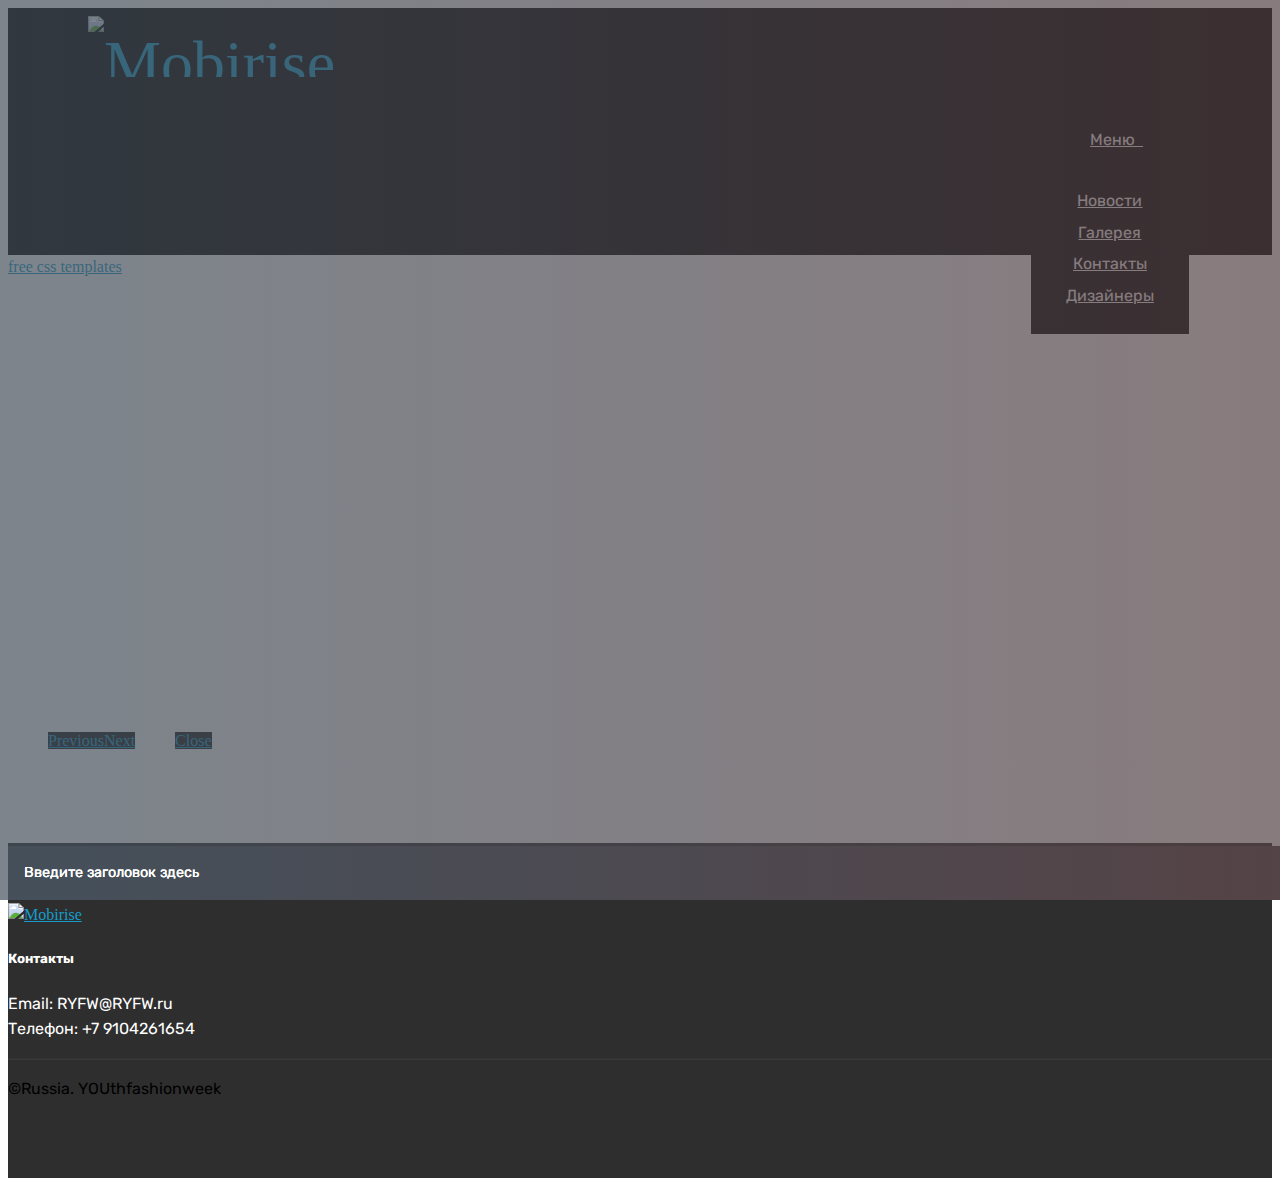
==== commit 8cf99f76: "create github pages" ====
--- a/page1.html
+++ b/page1.html
@@ -60,7 +60,7 @@
     </nav>
 </section>
 
-<section class="engine"><a href="https://mobiri.se/b">how to create your own site</a></section><section class="mbr-gallery mbr-slider-carousel cid-qXoBLlS0FZ" id="gallery1-w">
+<section class="engine"><a href="https://mobiri.se/x">free css templates</a></section><section class="mbr-gallery mbr-slider-carousel cid-qXoBLlS0FZ" id="gallery1-w">
 
     
 
--- a/assets/mobirise/css/mbr-additional.css
+++ b/assets/mobirise/css/mbr-additional.css
@@ -2112,7 +2112,7 @@
   text-align: center;
 }
 .cid-qXnZGtWL4g {
-  padding-top: 30px;
+  padding-top: 45px;
   padding-bottom: 30px;
   background: linear-gradient(0deg, #7fdbfd, #6670a9);
 }
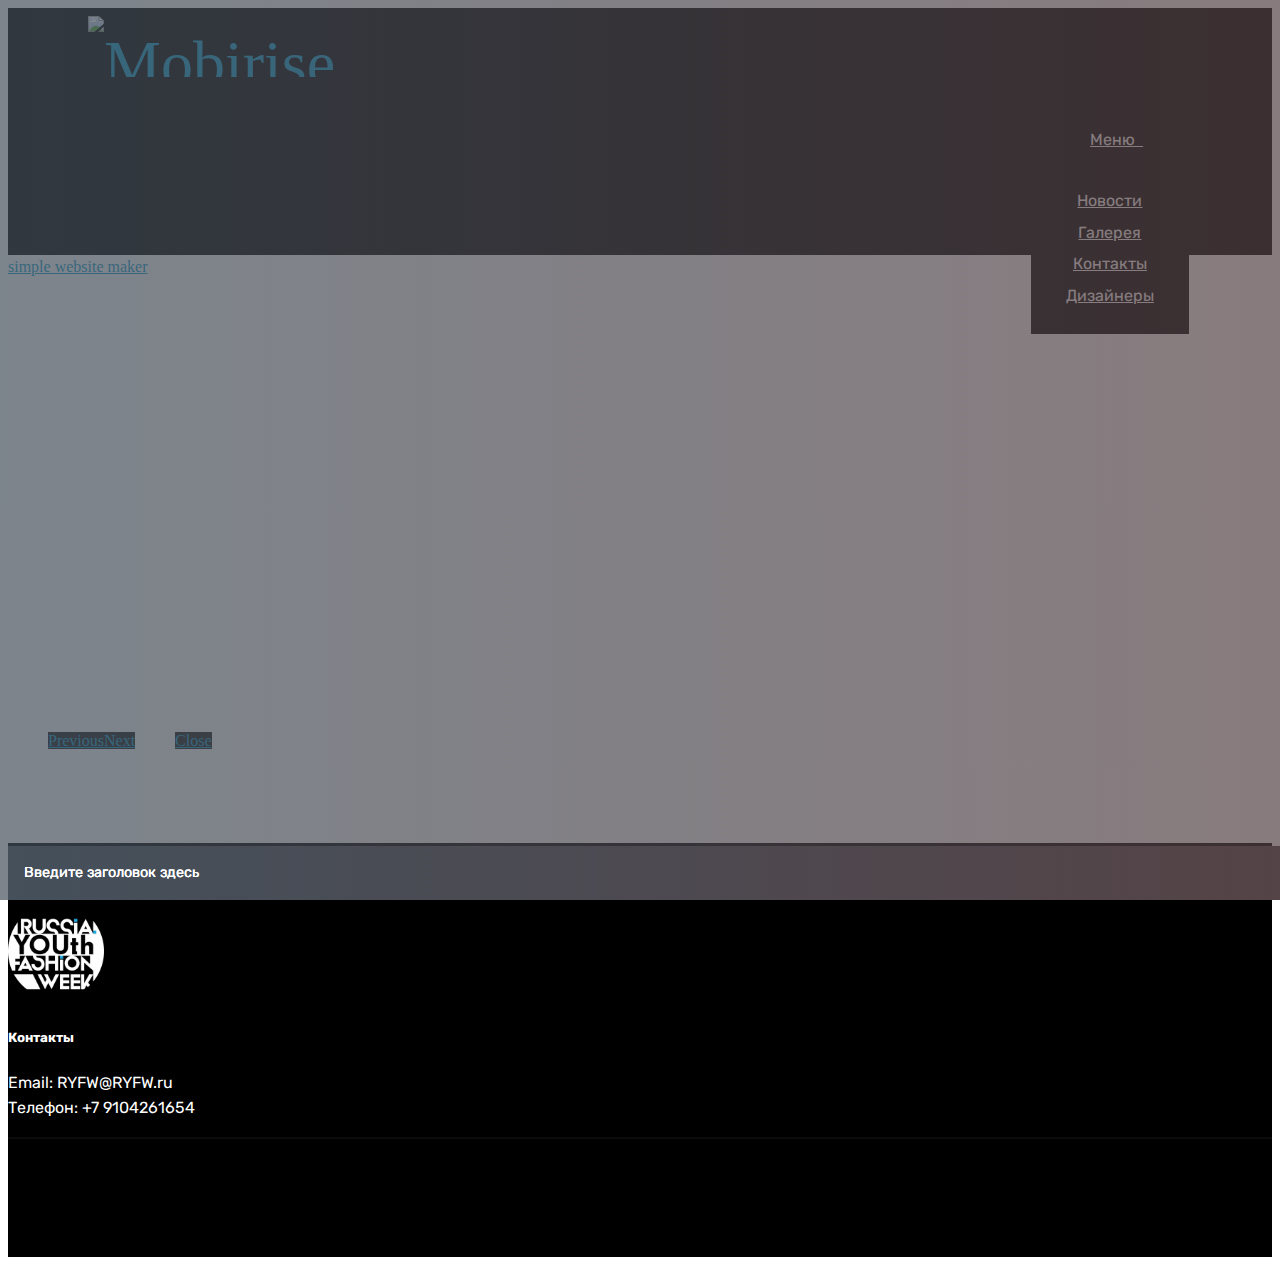
==== commit 4a854625: "create github pages" ====
--- a/page1.html
+++ b/page1.html
@@ -60,7 +60,7 @@
     </nav>
 </section>
 
-<section class="engine"><a href="https://mobiri.se/x">free css templates</a></section><section class="mbr-gallery mbr-slider-carousel cid-qXoBLlS0FZ" id="gallery1-w">
+<section class="engine"><a href="https://mobiri.se/f">simple website maker</a></section><section class="mbr-gallery mbr-slider-carousel cid-qXoBLlS0FZ" id="gallery1-w">
 
     
 
@@ -70,7 +70,7 @@
 
 </section>
 
-<section class="cid-qXGZjhxP31" id="footer1-1g">
+<section class="cid-qXH6xpFI92" id="footer1-1p">
 
     
 
@@ -80,9 +80,9 @@
         <div class="media-container-row content text-white">
             <div class="col-12 col-md-3">
                 <div class="media-wrap">
-                    <a href="https://mobirise.com/">
-                        <img src="assets/images/logo2.png" alt="Mobirise">
-                    </a>
+                    
+                        <img src="assets/images/maks.jpg" alt="Mobirise" title="">
+                    
                 </div>
             </div>
             <div class="col-12 col-md-3 mbr-fonts-style display-7">
--- a/assets/mobirise/css/mbr-additional.css
+++ b/assets/mobirise/css/mbr-additional.css
@@ -2126,7 +2126,7 @@
 .cid-qXGZEsEu0c {
   padding-top: 60px;
   padding-bottom: 60px;
-  background-color: #2e2e2e;
+  background-color: #000000;
 }
 @media (max-width: 767px) {
   .cid-qXGZEsEu0c .content {
@@ -2641,43 +2641,43 @@
   -webkit-transition: 0.2s background ease-in-out;
   transition: 0.2s background ease-in-out;
 }
-.cid-qXGZjhxP31 {
+.cid-qXH6xpFI92 {
   padding-top: 60px;
   padding-bottom: 60px;
-  background-color: #2e2e2e;
+  background-color: #000000;
 }
 @media (max-width: 767px) {
-  .cid-qXGZjhxP31 .content {
+  .cid-qXH6xpFI92 .content {
     text-align: center;
   }
-  .cid-qXGZjhxP31 .content > div:not(:last-child) {
+  .cid-qXH6xpFI92 .content > div:not(:last-child) {
     margin-bottom: 2rem;
   }
 }
 @media (max-width: 767px) {
-  .cid-qXGZjhxP31 .media-wrap {
+  .cid-qXH6xpFI92 .media-wrap {
     margin-bottom: 1rem;
   }
 }
-.cid-qXGZjhxP31 .media-wrap .mbr-iconfont-logo {
+.cid-qXH6xpFI92 .media-wrap .mbr-iconfont-logo {
   font-size: 7.5rem;
   color: #f36;
 }
-.cid-qXGZjhxP31 .media-wrap img {
+.cid-qXH6xpFI92 .media-wrap img {
   height: 6rem;
 }
 @media (max-width: 767px) {
-  .cid-qXGZjhxP31 .footer-lower .copyright {
+  .cid-qXH6xpFI92 .footer-lower .copyright {
     margin-bottom: 1rem;
     text-align: center;
   }
 }
-.cid-qXGZjhxP31 .footer-lower hr {
+.cid-qXH6xpFI92 .footer-lower hr {
   margin: 1rem 0;
   border-color: #fff;
   opacity: .05;
 }
-.cid-qXGZjhxP31 .footer-lower .social-list {
+.cid-qXH6xpFI92 .footer-lower .social-list {
   padding-left: 0;
   margin-bottom: 0;
   list-style: none;
@@ -2686,24 +2686,24 @@
   justify-content: flex-end;
   -webkit-justify-content: flex-end;
 }
-.cid-qXGZjhxP31 .footer-lower .social-list .mbr-iconfont-social {
+.cid-qXH6xpFI92 .footer-lower .social-list .mbr-iconfont-social {
   font-size: 1.3rem;
   color: #fff;
 }
-.cid-qXGZjhxP31 .footer-lower .social-list .soc-item {
+.cid-qXH6xpFI92 .footer-lower .social-list .soc-item {
   margin: 0 .5rem;
 }
-.cid-qXGZjhxP31 .footer-lower .social-list a {
+.cid-qXH6xpFI92 .footer-lower .social-list a {
   margin: 0;
   opacity: .5;
   -webkit-transition: .2s linear;
   transition: .2s linear;
 }
-.cid-qXGZjhxP31 .footer-lower .social-list a:hover {
+.cid-qXH6xpFI92 .footer-lower .social-list a:hover {
   opacity: 1;
 }
 @media (max-width: 767px) {
-  .cid-qXGZjhxP31 .footer-lower .social-list {
+  .cid-qXH6xpFI92 .footer-lower .social-list {
     justify-content: center;
     -webkit-justify-content: center;
   }
@@ -3392,43 +3392,43 @@
 .cid-qXofX42ra3 .content-slider-wrap {
   width: 60%;
 }
-.cid-qXGZIT1ys3 {
+.cid-qXH6lbcuIa {
   padding-top: 60px;
   padding-bottom: 60px;
-  background-color: #2e2e2e;
+  background-color: #000000;
 }
 @media (max-width: 767px) {
-  .cid-qXGZIT1ys3 .content {
+  .cid-qXH6lbcuIa .content {
     text-align: center;
   }
-  .cid-qXGZIT1ys3 .content > div:not(:last-child) {
+  .cid-qXH6lbcuIa .content > div:not(:last-child) {
     margin-bottom: 2rem;
   }
 }
 @media (max-width: 767px) {
-  .cid-qXGZIT1ys3 .media-wrap {
+  .cid-qXH6lbcuIa .media-wrap {
     margin-bottom: 1rem;
   }
 }
-.cid-qXGZIT1ys3 .media-wrap .mbr-iconfont-logo {
+.cid-qXH6lbcuIa .media-wrap .mbr-iconfont-logo {
   font-size: 7.5rem;
   color: #f36;
 }
-.cid-qXGZIT1ys3 .media-wrap img {
+.cid-qXH6lbcuIa .media-wrap img {
   height: 6rem;
 }
 @media (max-width: 767px) {
-  .cid-qXGZIT1ys3 .footer-lower .copyright {
+  .cid-qXH6lbcuIa .footer-lower .copyright {
     margin-bottom: 1rem;
     text-align: center;
   }
 }
-.cid-qXGZIT1ys3 .footer-lower hr {
+.cid-qXH6lbcuIa .footer-lower hr {
   margin: 1rem 0;
   border-color: #fff;
   opacity: .05;
 }
-.cid-qXGZIT1ys3 .footer-lower .social-list {
+.cid-qXH6lbcuIa .footer-lower .social-list {
   padding-left: 0;
   margin-bottom: 0;
   list-style: none;
@@ -3437,24 +3437,24 @@
   justify-content: flex-end;
   -webkit-justify-content: flex-end;
 }
-.cid-qXGZIT1ys3 .footer-lower .social-list .mbr-iconfont-social {
+.cid-qXH6lbcuIa .footer-lower .social-list .mbr-iconfont-social {
   font-size: 1.3rem;
   color: #fff;
 }
-.cid-qXGZIT1ys3 .footer-lower .social-list .soc-item {
+.cid-qXH6lbcuIa .footer-lower .social-list .soc-item {
   margin: 0 .5rem;
 }
-.cid-qXGZIT1ys3 .footer-lower .social-list a {
+.cid-qXH6lbcuIa .footer-lower .social-list a {
   margin: 0;
   opacity: .5;
   -webkit-transition: .2s linear;
   transition: .2s linear;
 }
-.cid-qXGZIT1ys3 .footer-lower .social-list a:hover {
+.cid-qXH6lbcuIa .footer-lower .social-list a:hover {
   opacity: 1;
 }
 @media (max-width: 767px) {
-  .cid-qXGZIT1ys3 .footer-lower .social-list {
+  .cid-qXH6lbcuIa .footer-lower .social-list {
     justify-content: center;
     -webkit-justify-content: center;
   }
@@ -3923,43 +3923,43 @@
   -webkit-transition: 0.2s background ease-in-out;
   transition: 0.2s background ease-in-out;
 }
-.cid-qXGZNr3l6w {
+.cid-qXH6pL4CSy {
   padding-top: 60px;
   padding-bottom: 60px;
-  background-color: #2e2e2e;
+  background-color: #000000;
 }
 @media (max-width: 767px) {
-  .cid-qXGZNr3l6w .content {
+  .cid-qXH6pL4CSy .content {
     text-align: center;
   }
-  .cid-qXGZNr3l6w .content > div:not(:last-child) {
+  .cid-qXH6pL4CSy .content > div:not(:last-child) {
     margin-bottom: 2rem;
   }
 }
 @media (max-width: 767px) {
-  .cid-qXGZNr3l6w .media-wrap {
+  .cid-qXH6pL4CSy .media-wrap {
     margin-bottom: 1rem;
   }
 }
-.cid-qXGZNr3l6w .media-wrap .mbr-iconfont-logo {
+.cid-qXH6pL4CSy .media-wrap .mbr-iconfont-logo {
   font-size: 7.5rem;
   color: #f36;
 }
-.cid-qXGZNr3l6w .media-wrap img {
+.cid-qXH6pL4CSy .media-wrap img {
   height: 6rem;
 }
 @media (max-width: 767px) {
-  .cid-qXGZNr3l6w .footer-lower .copyright {
+  .cid-qXH6pL4CSy .footer-lower .copyright {
     margin-bottom: 1rem;
     text-align: center;
   }
 }
-.cid-qXGZNr3l6w .footer-lower hr {
+.cid-qXH6pL4CSy .footer-lower hr {
   margin: 1rem 0;
   border-color: #fff;
   opacity: .05;
 }
-.cid-qXGZNr3l6w .footer-lower .social-list {
+.cid-qXH6pL4CSy .footer-lower .social-list {
   padding-left: 0;
   margin-bottom: 0;
   list-style: none;
@@ -3968,24 +3968,24 @@
   justify-content: flex-end;
   -webkit-justify-content: flex-end;
 }
-.cid-qXGZNr3l6w .footer-lower .social-list .mbr-iconfont-social {
+.cid-qXH6pL4CSy .footer-lower .social-list .mbr-iconfont-social {
   font-size: 1.3rem;
   color: #fff;
 }
-.cid-qXGZNr3l6w .footer-lower .social-list .soc-item {
+.cid-qXH6pL4CSy .footer-lower .social-list .soc-item {
   margin: 0 .5rem;
 }
-.cid-qXGZNr3l6w .footer-lower .social-list a {
+.cid-qXH6pL4CSy .footer-lower .social-list a {
   margin: 0;
   opacity: .5;
   -webkit-transition: .2s linear;
   transition: .2s linear;
 }
-.cid-qXGZNr3l6w .footer-lower .social-list a:hover {
+.cid-qXH6pL4CSy .footer-lower .social-list a:hover {
   opacity: 1;
 }
 @media (max-width: 767px) {
-  .cid-qXGZNr3l6w .footer-lower .social-list {
+  .cid-qXH6pL4CSy .footer-lower .social-list {
     justify-content: center;
     -webkit-justify-content: center;
   }
@@ -4467,43 +4467,43 @@
   -webkit-transition: 0.2s background ease-in-out;
   transition: 0.2s background ease-in-out;
 }
-.cid-qXGZRAAIFl {
+.cid-qXH6u57teu {
   padding-top: 60px;
   padding-bottom: 60px;
-  background-color: #2e2e2e;
+  background-color: #000000;
 }
 @media (max-width: 767px) {
-  .cid-qXGZRAAIFl .content {
+  .cid-qXH6u57teu .content {
     text-align: center;
   }
-  .cid-qXGZRAAIFl .content > div:not(:last-child) {
+  .cid-qXH6u57teu .content > div:not(:last-child) {
     margin-bottom: 2rem;
   }
 }
 @media (max-width: 767px) {
-  .cid-qXGZRAAIFl .media-wrap {
+  .cid-qXH6u57teu .media-wrap {
     margin-bottom: 1rem;
   }
 }
-.cid-qXGZRAAIFl .media-wrap .mbr-iconfont-logo {
+.cid-qXH6u57teu .media-wrap .mbr-iconfont-logo {
   font-size: 7.5rem;
   color: #f36;
 }
-.cid-qXGZRAAIFl .media-wrap img {
+.cid-qXH6u57teu .media-wrap img {
   height: 6rem;
 }
 @media (max-width: 767px) {
-  .cid-qXGZRAAIFl .footer-lower .copyright {
+  .cid-qXH6u57teu .footer-lower .copyright {
     margin-bottom: 1rem;
     text-align: center;
   }
 }
-.cid-qXGZRAAIFl .footer-lower hr {
+.cid-qXH6u57teu .footer-lower hr {
   margin: 1rem 0;
   border-color: #fff;
   opacity: .05;
 }
-.cid-qXGZRAAIFl .footer-lower .social-list {
+.cid-qXH6u57teu .footer-lower .social-list {
   padding-left: 0;
   margin-bottom: 0;
   list-style: none;
@@ -4512,24 +4512,24 @@
   justify-content: flex-end;
   -webkit-justify-content: flex-end;
 }
-.cid-qXGZRAAIFl .footer-lower .social-list .mbr-iconfont-social {
+.cid-qXH6u57teu .footer-lower .social-list .mbr-iconfont-social {
   font-size: 1.3rem;
   color: #fff;
 }
-.cid-qXGZRAAIFl .footer-lower .social-list .soc-item {
+.cid-qXH6u57teu .footer-lower .social-list .soc-item {
   margin: 0 .5rem;
 }
-.cid-qXGZRAAIFl .footer-lower .social-list a {
+.cid-qXH6u57teu .footer-lower .social-list a {
   margin: 0;
   opacity: .5;
   -webkit-transition: .2s linear;
   transition: .2s linear;
 }
-.cid-qXGZRAAIFl .footer-lower .social-list a:hover {
+.cid-qXH6u57teu .footer-lower .social-list a:hover {
   opacity: 1;
 }
 @media (max-width: 767px) {
-  .cid-qXGZRAAIFl .footer-lower .social-list {
+  .cid-qXH6u57teu .footer-lower .social-list {
     justify-content: center;
     -webkit-justify-content: center;
   }
@@ -5005,43 +5005,43 @@
 .cid-qXG43SsQrh .social-list a:focus {
   text-decoration: none;
 }
-.cid-qXGZVMzWO0 {
+.cid-qXH749NQPQ {
   padding-top: 60px;
   padding-bottom: 60px;
-  background-color: #2e2e2e;
+  background-color: #000000;
 }
 @media (max-width: 767px) {
-  .cid-qXGZVMzWO0 .content {
+  .cid-qXH749NQPQ .content {
     text-align: center;
   }
-  .cid-qXGZVMzWO0 .content > div:not(:last-child) {
+  .cid-qXH749NQPQ .content > div:not(:last-child) {
     margin-bottom: 2rem;
   }
 }
 @media (max-width: 767px) {
-  .cid-qXGZVMzWO0 .media-wrap {
+  .cid-qXH749NQPQ .media-wrap {
     margin-bottom: 1rem;
   }
 }
-.cid-qXGZVMzWO0 .media-wrap .mbr-iconfont-logo {
+.cid-qXH749NQPQ .media-wrap .mbr-iconfont-logo {
   font-size: 7.5rem;
   color: #f36;
 }
-.cid-qXGZVMzWO0 .media-wrap img {
+.cid-qXH749NQPQ .media-wrap img {
   height: 6rem;
 }
 @media (max-width: 767px) {
-  .cid-qXGZVMzWO0 .footer-lower .copyright {
+  .cid-qXH749NQPQ .footer-lower .copyright {
     margin-bottom: 1rem;
     text-align: center;
   }
 }
-.cid-qXGZVMzWO0 .footer-lower hr {
+.cid-qXH749NQPQ .footer-lower hr {
   margin: 1rem 0;
   border-color: #fff;
   opacity: .05;
 }
-.cid-qXGZVMzWO0 .footer-lower .social-list {
+.cid-qXH749NQPQ .footer-lower .social-list {
   padding-left: 0;
   margin-bottom: 0;
   list-style: none;
@@ -5050,24 +5050,24 @@
   justify-content: flex-end;
   -webkit-justify-content: flex-end;
 }
-.cid-qXGZVMzWO0 .footer-lower .social-list .mbr-iconfont-social {
+.cid-qXH749NQPQ .footer-lower .social-list .mbr-iconfont-social {
   font-size: 1.3rem;
   color: #fff;
 }
-.cid-qXGZVMzWO0 .footer-lower .social-list .soc-item {
+.cid-qXH749NQPQ .footer-lower .social-list .soc-item {
   margin: 0 .5rem;
 }
-.cid-qXGZVMzWO0 .footer-lower .social-list a {
+.cid-qXH749NQPQ .footer-lower .social-list a {
   margin: 0;
   opacity: .5;
   -webkit-transition: .2s linear;
   transition: .2s linear;
 }
-.cid-qXGZVMzWO0 .footer-lower .social-list a:hover {
+.cid-qXH749NQPQ .footer-lower .social-list a:hover {
   opacity: 1;
 }
 @media (max-width: 767px) {
-  .cid-qXGZVMzWO0 .footer-lower .social-list {
+  .cid-qXH749NQPQ .footer-lower .social-list {
     justify-content: center;
     -webkit-justify-content: center;
   }
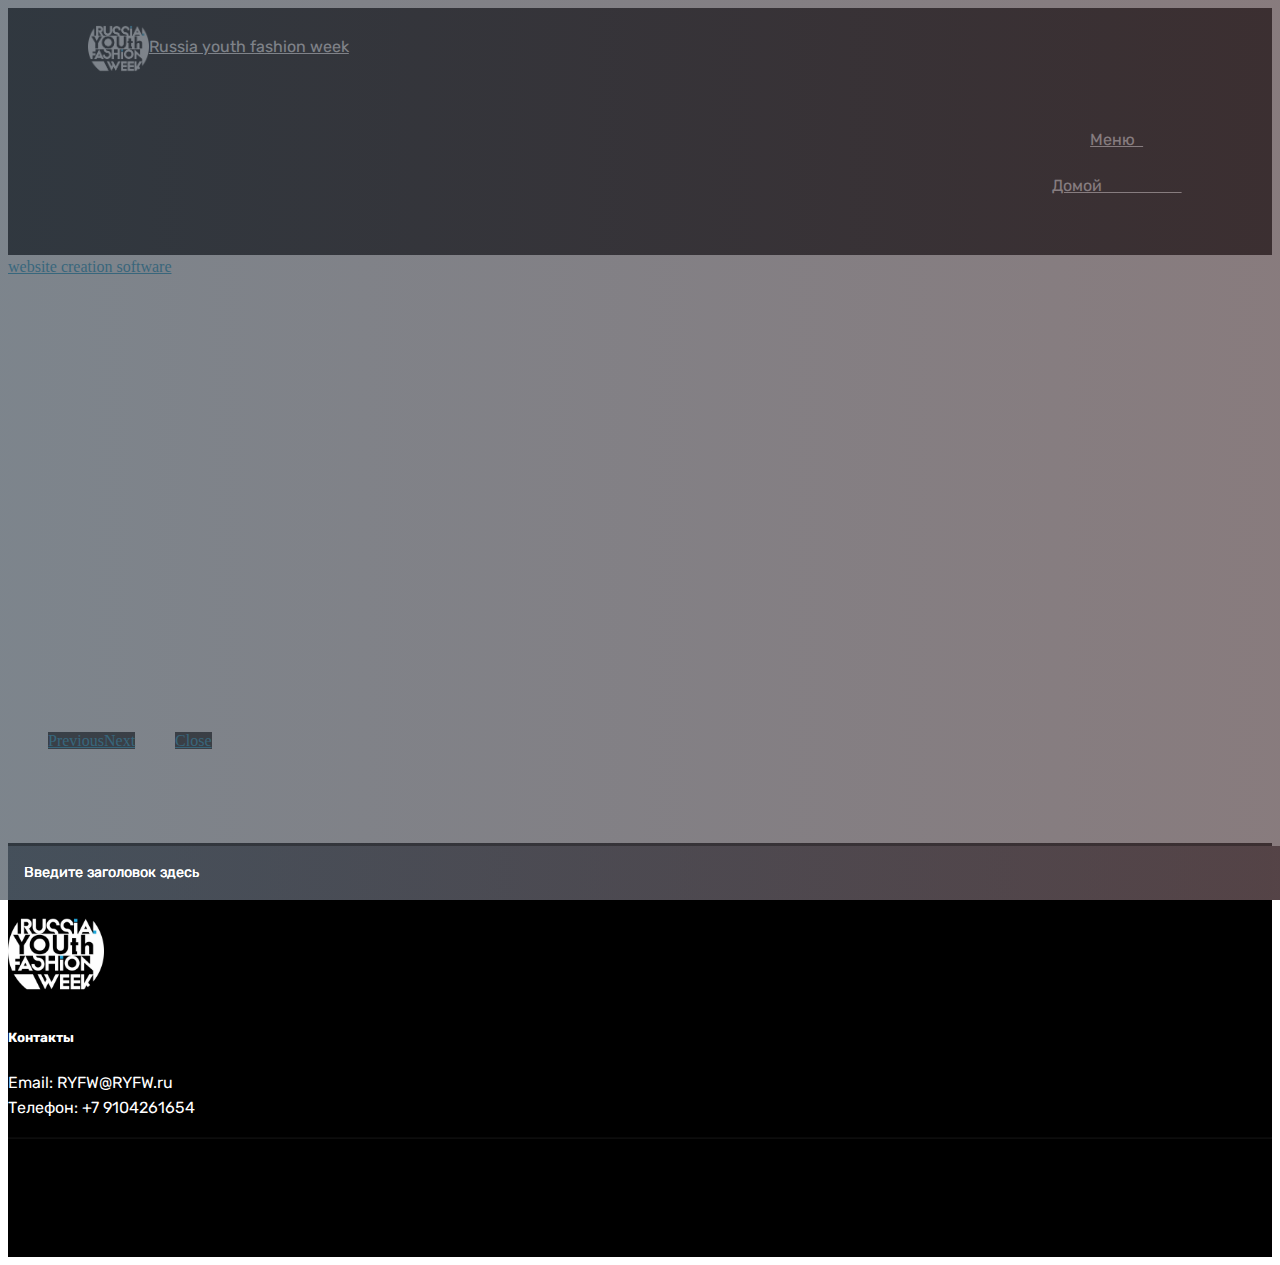
==== commit 65b9853b: "create github pages" ====
--- a/page1.html
+++ b/page1.html
@@ -40,11 +40,11 @@
         <div class="menu-logo">
             <div class="navbar-brand">
                 <span class="navbar-logo">
-                    <a href="https://mobirise.com">
-                         <img src="assets/images/0.jpg" alt="Mobirise" title="" style="height: 3.8rem;">
-                    </a>
+                    
+                         <img src="assets/images/maks.jpg" alt="Mobirise" title="" style="height: 3.8rem;">
+                    
                 </span>
-                <span class="navbar-caption-wrap"><a class="navbar-caption text-white display-4" href="https://mobirise.com"></a></span>
+                <span class="navbar-caption-wrap"><a class="navbar-caption text-info display-4" href="https://mobirise.com">Russia youth fashion week</a></span>
             </div>
         </div>
         <div class="collapse navbar-collapse" id="navbarSupportedContent">
@@ -52,7 +52,7 @@
                     <a class="nav-link link text-white display-4" href="https://mobirise.com">
                         </a>
                 </li>
-                <li class="nav-item dropdown open"><a class="nav-link link text-white dropdown-toggle display-4" href="https://mobirise.com" data-toggle="dropdown-submenu" aria-expanded="true"><span class="mbri-align-justify mbr-iconfont mbr-iconfont-btn"></span>
+                <li class="nav-item dropdown"><a class="nav-link link text-white dropdown-toggle display-4" href="https://mobirise.com" data-toggle="dropdown-submenu" aria-expanded="false"><span class="mbri-align-justify mbr-iconfont mbr-iconfont-btn"></span>
                         Меню &nbsp;</a><div class="dropdown-menu"><a class="text-white dropdown-item display-4" href="page2.html">Новости</a><a class="text-white dropdown-item display-4" href="page1.html" aria-expanded="false">Галерея</a><a class="text-white dropdown-item display-4" href="page5.html" aria-expanded="false">Контакты</a><a class="text-white dropdown-item display-4" href="index.html#features2-t" aria-expanded="false">Дизайнеры</a></div></li><li class="nav-item"><a class="nav-link link text-white display-4" href="index.html"><span class="mbri-home mbr-iconfont mbr-iconfont-btn"></span>
                         Домой &nbsp; &nbsp; &nbsp; &nbsp; &nbsp; &nbsp; &nbsp; &nbsp; &nbsp; &nbsp;</a></li></ul>
             
@@ -60,7 +60,7 @@
     </nav>
 </section>
 
-<section class="engine"><a href="https://mobiri.se/f">simple website maker</a></section><section class="mbr-gallery mbr-slider-carousel cid-qXoBLlS0FZ" id="gallery1-w">
+<section class="engine"><a href="https://mobiri.se/i">website creation software</a></section><section class="mbr-gallery mbr-slider-carousel cid-qXoBLlS0FZ" id="gallery1-w">
 
     
 
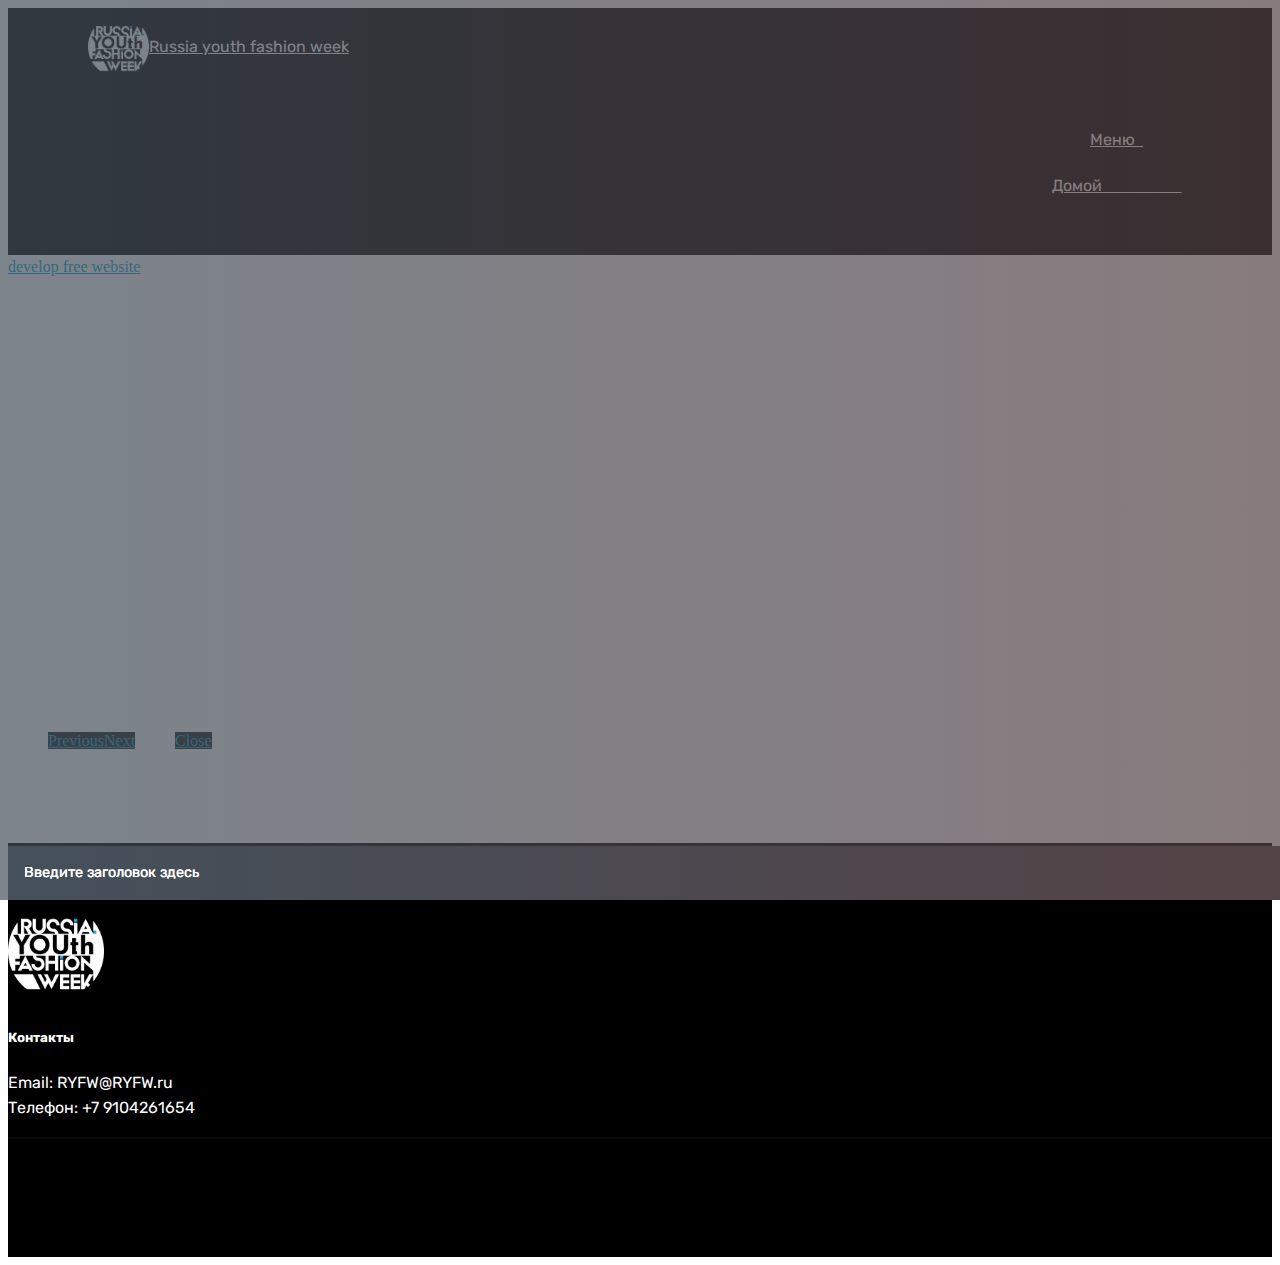
==== commit 06aeca31: "create github pages" ====
--- a/page1.html
+++ b/page1.html
@@ -60,7 +60,7 @@
     </nav>
 </section>
 
-<section class="engine"><a href="https://mobiri.se/i">website creation software</a></section><section class="mbr-gallery mbr-slider-carousel cid-qXoBLlS0FZ" id="gallery1-w">
+<section class="engine"><a href="https://mobiri.se/k">develop free website</a></section><section class="mbr-gallery mbr-slider-carousel cid-qXoBLlS0FZ" id="gallery1-w">
 
     
 
--- a/assets/mobirise/css/mbr-additional.css
+++ b/assets/mobirise/css/mbr-additional.css
@@ -2728,6 +2728,13 @@
     text-align: center;
   }
 }
+.cid-qXohsHEmXJ H1 {
+  color: #000000;
+}
+.cid-qXohsHEmXJ .mbr-text,
+.cid-qXohsHEmXJ .mbr-section-btn {
+  color: #000000;
+}
 .cid-qTkzRZLJNu .navbar {
   padding: .5rem 0;
   background: #000000;
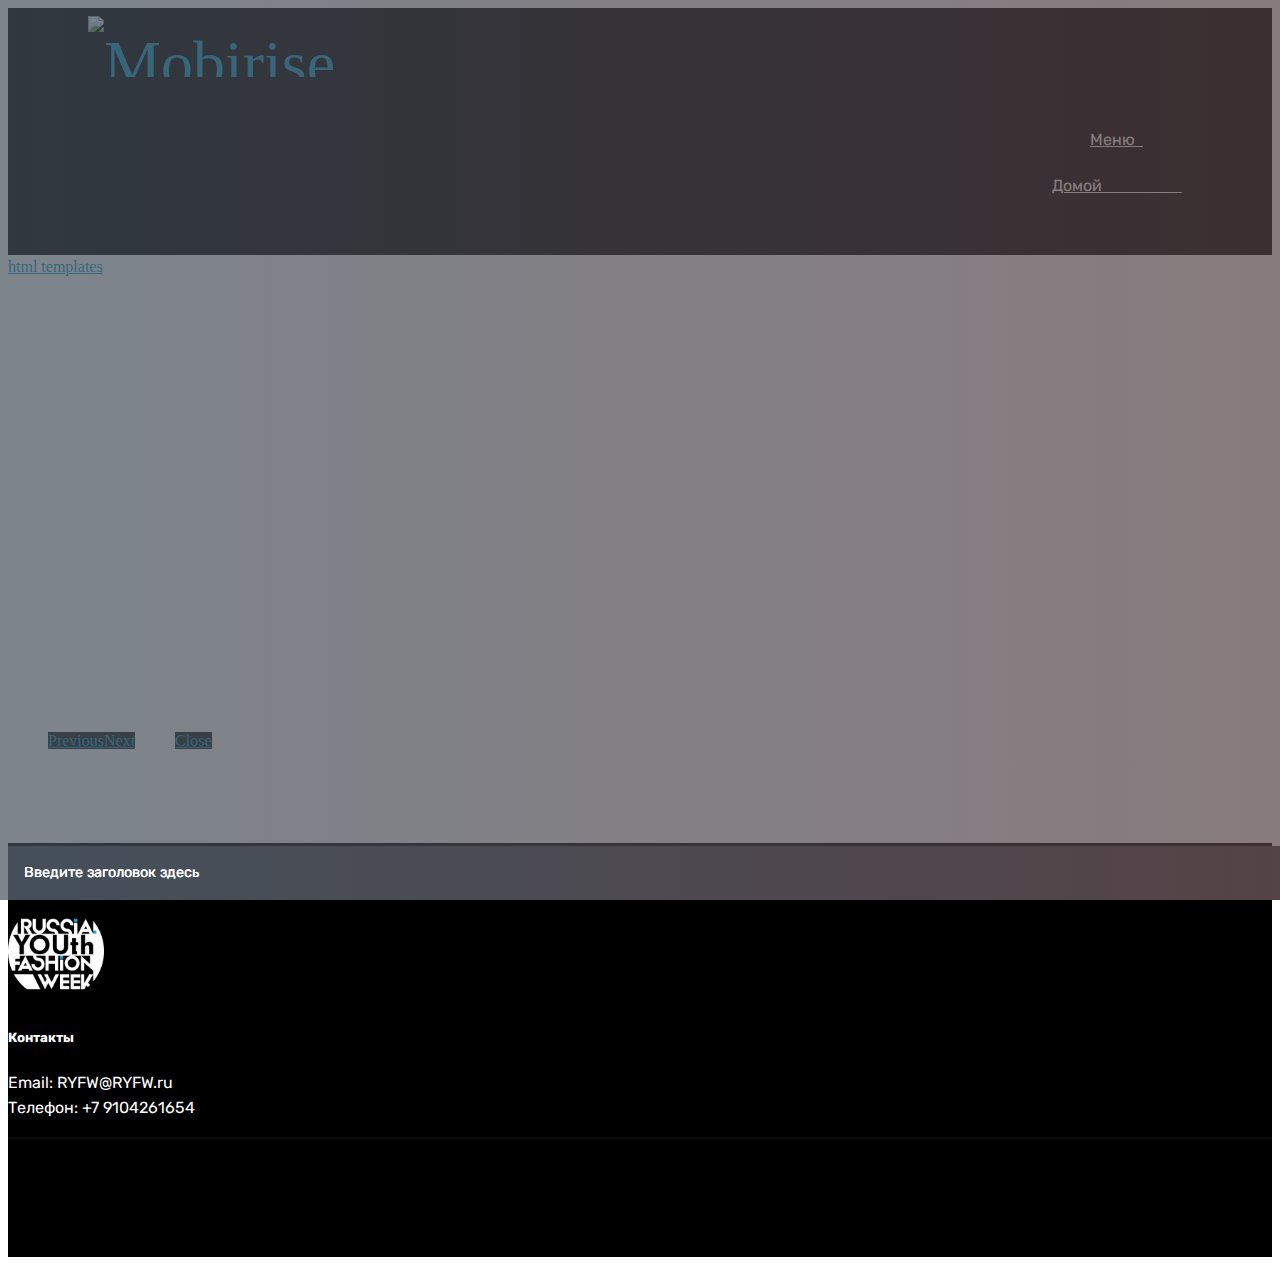
==== commit 52bdafe0: "create github pages" ====
--- a/page1.html
+++ b/page1.html
@@ -6,7 +6,7 @@
   <meta http-equiv="X-UA-Compatible" content="IE=edge">
   <meta name="generator" content="Mobirise v4.8.1, mobirise.com">
   <meta name="viewport" content="width=device-width, initial-scale=1, minimum-scale=1">
-  <link rel="shortcut icon" href="assets/images/0.jpg" type="image/x-icon">
+  <link rel="shortcut icon" href="assets/images/maks-1.jpg" type="image/x-icon">
   <meta name="description" content="Website Maker Description">
   <title>Galery</title>
   <link rel="stylesheet" href="assets/web/assets/mobirise-icons/mobirise-icons.css">
@@ -40,11 +40,11 @@
         <div class="menu-logo">
             <div class="navbar-brand">
                 <span class="navbar-logo">
-                    
-                         <img src="assets/images/maks.jpg" alt="Mobirise" title="" style="height: 3.8rem;">
-                    
+                    <a href="https://mobirise.com">
+                         <img src="assets/images/0.jpg" alt="Mobirise" title="" style="height: 3.8rem;">
+                    </a>
                 </span>
-                <span class="navbar-caption-wrap"><a class="navbar-caption text-info display-4" href="https://mobirise.com">Russia youth fashion week</a></span>
+                <span class="navbar-caption-wrap"><a class="navbar-caption text-white display-4" href="https://mobirise.com"></a></span>
             </div>
         </div>
         <div class="collapse navbar-collapse" id="navbarSupportedContent">
@@ -60,7 +60,7 @@
     </nav>
 </section>
 
-<section class="engine"><a href="https://mobiri.se/k">develop free website</a></section><section class="mbr-gallery mbr-slider-carousel cid-qXoBLlS0FZ" id="gallery1-w">
+<section class="engine"><a href="https://mobiri.se/v">html templates</a></section><section class="mbr-gallery mbr-slider-carousel cid-qXoBLlS0FZ" id="gallery1-w">
 
     
 
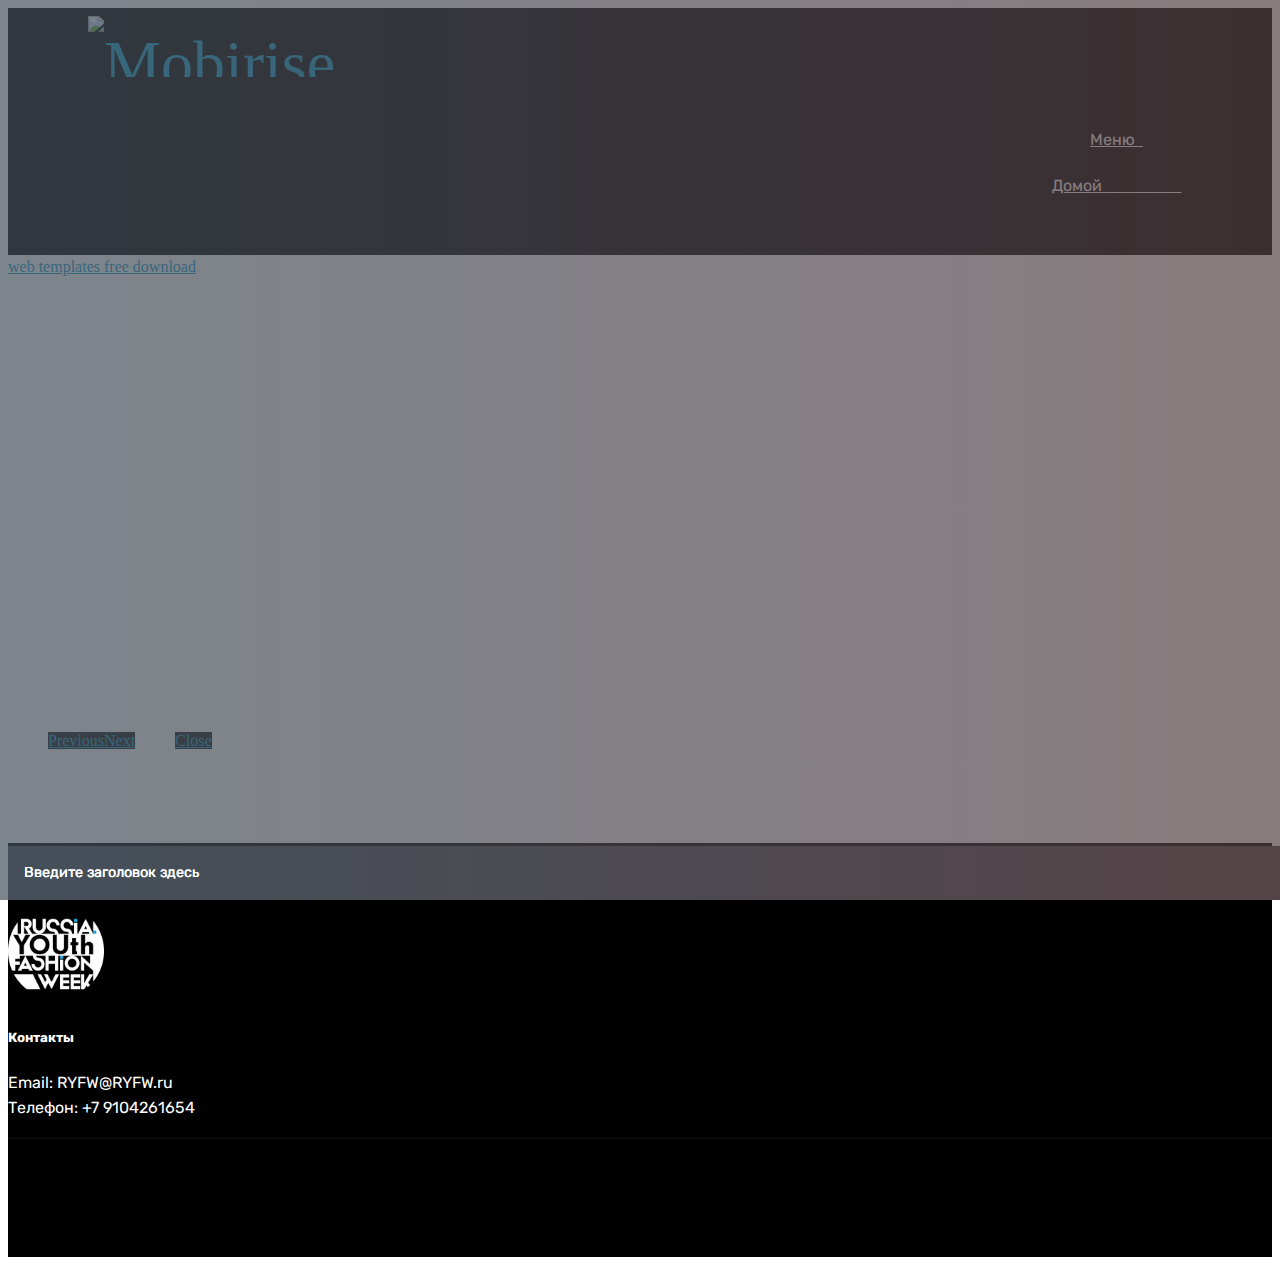
==== commit 1e2e0b60: "create github pages" ====
--- a/page1.html
+++ b/page1.html
@@ -60,7 +60,7 @@
     </nav>
 </section>
 
-<section class="engine"><a href="https://mobiri.se/v">html templates</a></section><section class="mbr-gallery mbr-slider-carousel cid-qXoBLlS0FZ" id="gallery1-w">
+<section class="engine"><a href="https://mobiri.se/p">web templates free download</a></section><section class="mbr-gallery mbr-slider-carousel cid-qXoBLlS0FZ" id="gallery1-w">
 
     
 
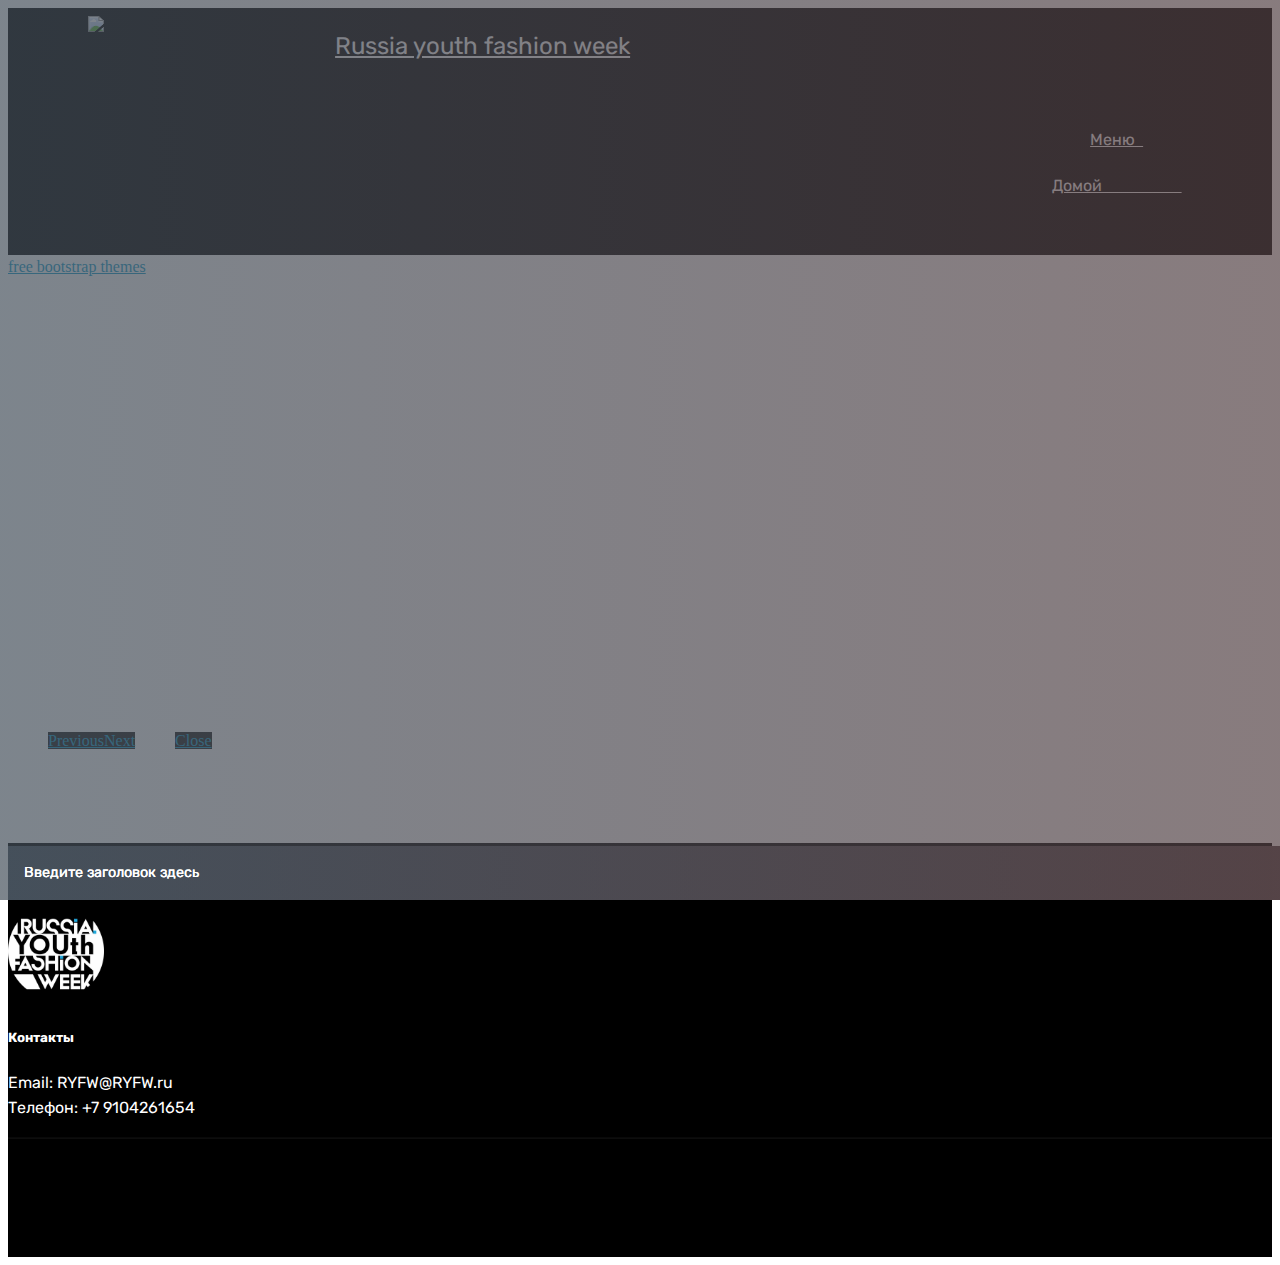
==== commit c4335919: "create github pages" ====
--- a/page1.html
+++ b/page1.html
@@ -40,11 +40,11 @@
         <div class="menu-logo">
             <div class="navbar-brand">
                 <span class="navbar-logo">
-                    <a href="https://mobirise.com">
-                         <img src="assets/images/0.jpg" alt="Mobirise" title="" style="height: 3.8rem;">
-                    </a>
+                    
+                         <img src="assets/images/maks-1.jpg" alt="Mobirise" title="" style="height: 3.8rem;">
+                    
                 </span>
-                <span class="navbar-caption-wrap"><a class="navbar-caption text-white display-4" href="https://mobirise.com"></a></span>
+                <span class="navbar-caption-wrap"><a class="navbar-caption text-info display-5" href="index.html">Russia youth fashion week</a></span>
             </div>
         </div>
         <div class="collapse navbar-collapse" id="navbarSupportedContent">
@@ -52,15 +52,15 @@
                     <a class="nav-link link text-white display-4" href="https://mobirise.com">
                         </a>
                 </li>
-                <li class="nav-item dropdown"><a class="nav-link link text-white dropdown-toggle display-4" href="https://mobirise.com" data-toggle="dropdown-submenu" aria-expanded="false"><span class="mbri-align-justify mbr-iconfont mbr-iconfont-btn"></span>
-                        Меню &nbsp;</a><div class="dropdown-menu"><a class="text-white dropdown-item display-4" href="page2.html">Новости</a><a class="text-white dropdown-item display-4" href="page1.html" aria-expanded="false">Галерея</a><a class="text-white dropdown-item display-4" href="page5.html" aria-expanded="false">Контакты</a><a class="text-white dropdown-item display-4" href="index.html#features2-t" aria-expanded="false">Дизайнеры</a></div></li><li class="nav-item"><a class="nav-link link text-white display-4" href="index.html"><span class="mbri-home mbr-iconfont mbr-iconfont-btn"></span>
+                <li class="nav-item dropdown"><a class="nav-link link text-white dropdown-toggle display-4" href="index.html" data-toggle="dropdown-submenu" aria-expanded="false"><span class="mbri-align-justify mbr-iconfont mbr-iconfont-btn"></span>
+                        Меню &nbsp;</a><div class="dropdown-menu"><a class="text-white dropdown-item display-4" href="page2.html">Новости</a><a class="text-white dropdown-item display-4" href="page1.html" aria-expanded="false">Галерея</a><a class="text-white dropdown-item display-4" href="page5.html" aria-expanded="false">Контакты</a><a class="text-white dropdown-item display-4" href="page6.html" aria-expanded="false">Дизайнеры</a></div></li><li class="nav-item"><a class="nav-link link text-white display-4" href="index.html"><span class="mbri-home mbr-iconfont mbr-iconfont-btn"></span>
                         Домой &nbsp; &nbsp; &nbsp; &nbsp; &nbsp; &nbsp; &nbsp; &nbsp; &nbsp; &nbsp;</a></li></ul>
             
         </div>
     </nav>
 </section>
 
-<section class="engine"><a href="https://mobiri.se/p">web templates free download</a></section><section class="mbr-gallery mbr-slider-carousel cid-qXoBLlS0FZ" id="gallery1-w">
+<section class="engine"><a href="https://mobiri.se/s">free bootstrap themes</a></section><section class="mbr-gallery mbr-slider-carousel cid-qXoBLlS0FZ" id="gallery1-w">
 
     
 
